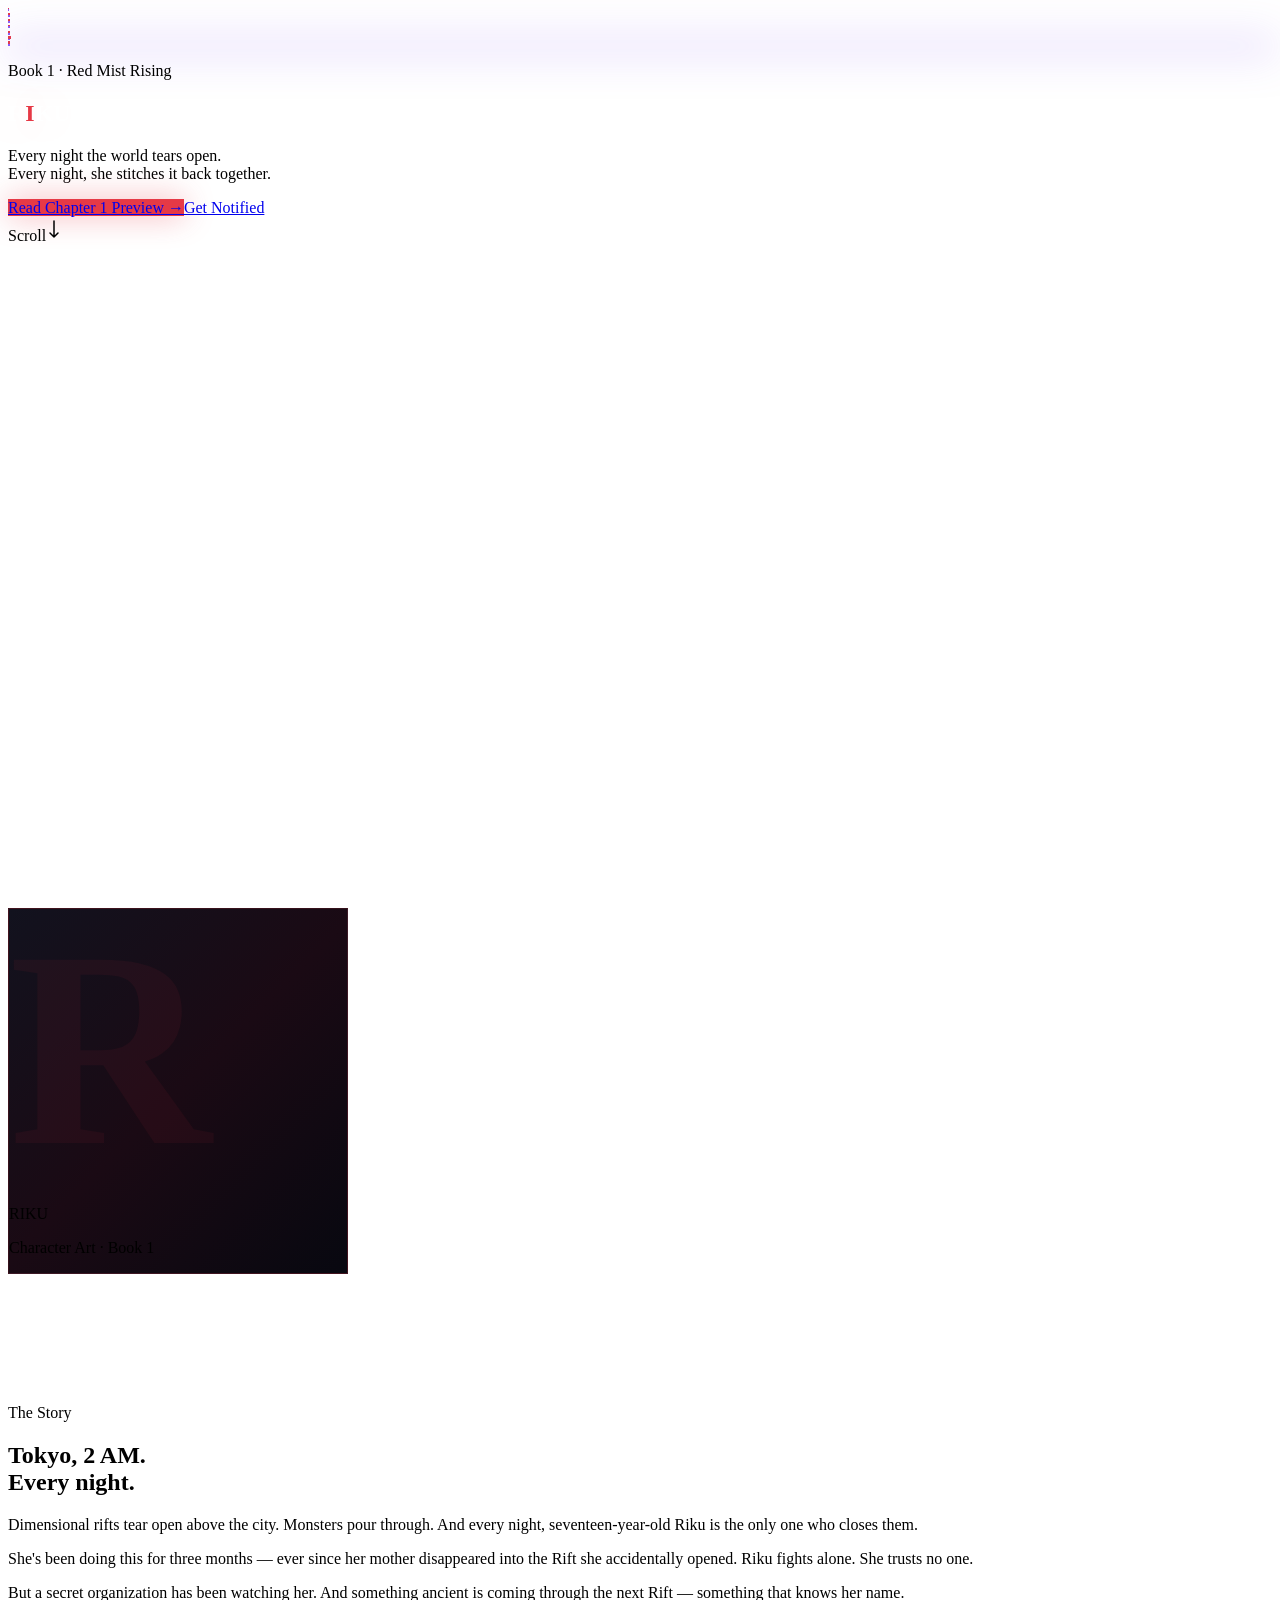
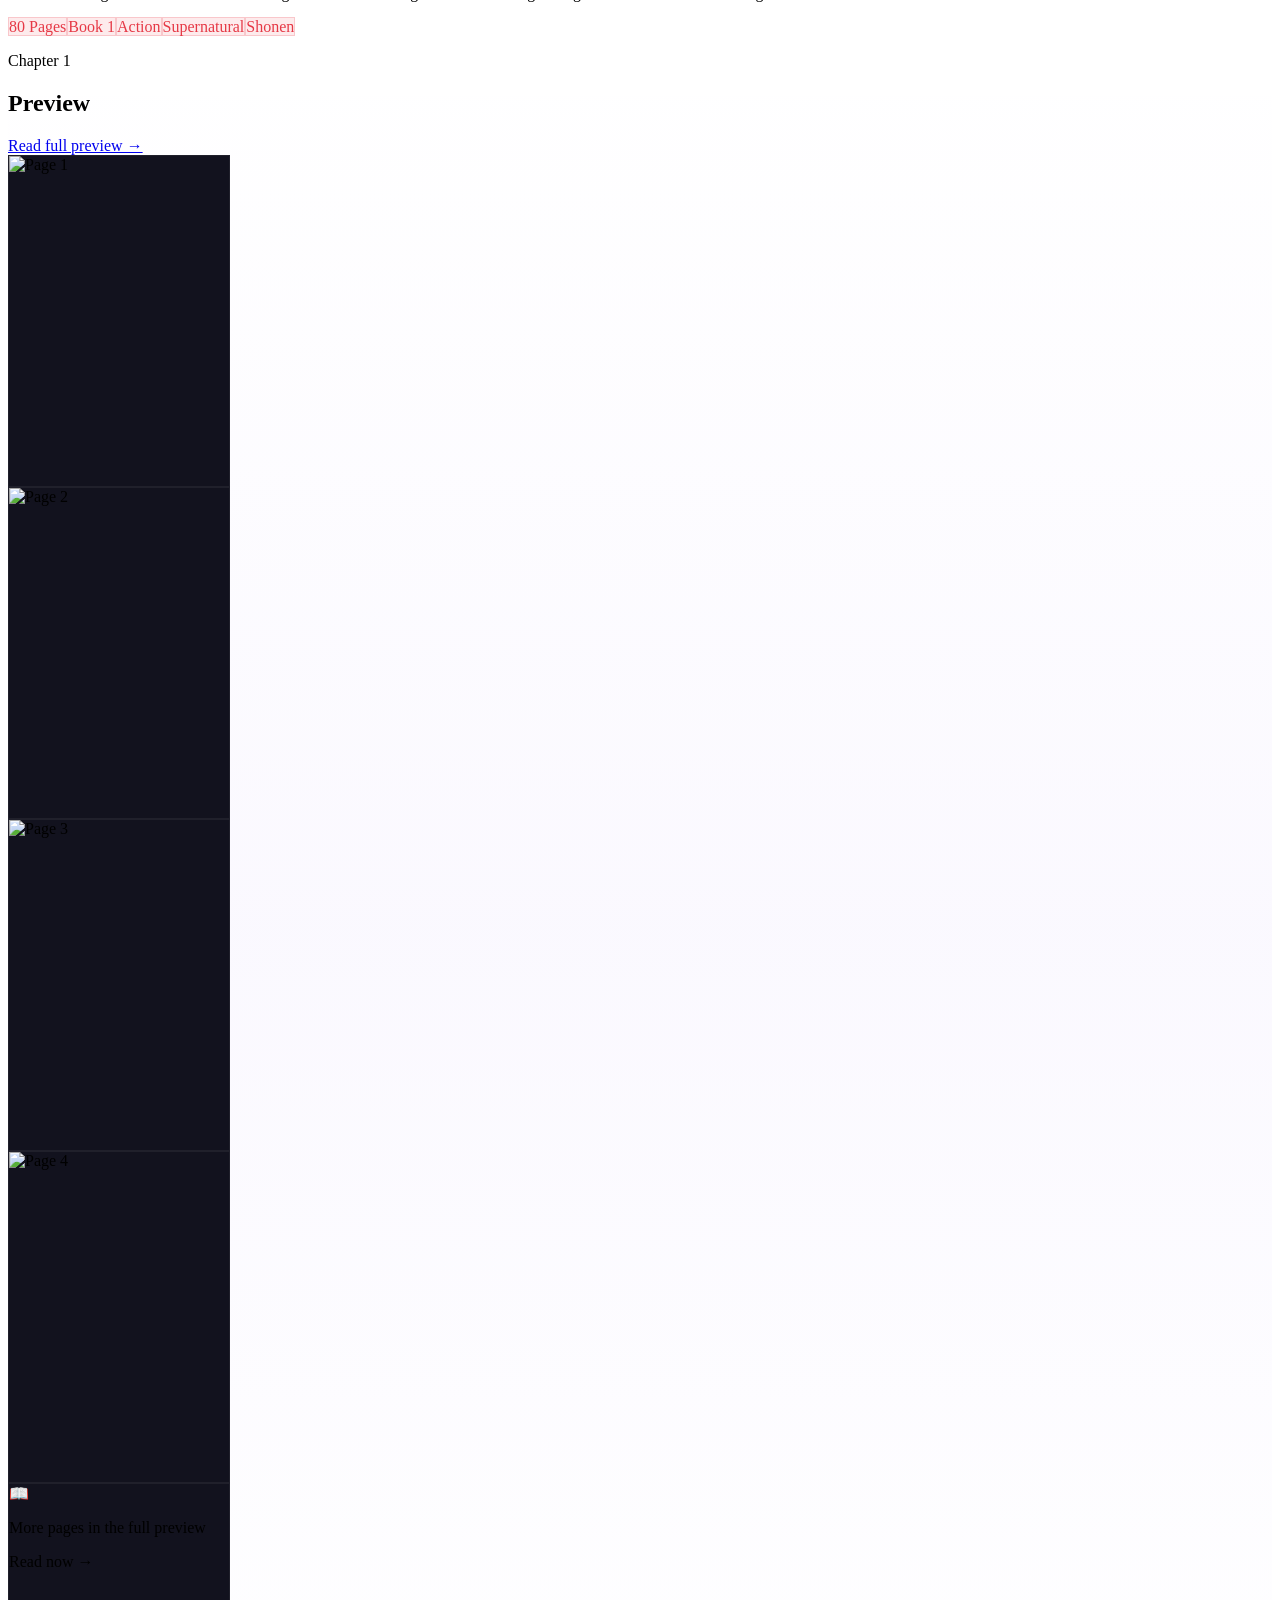
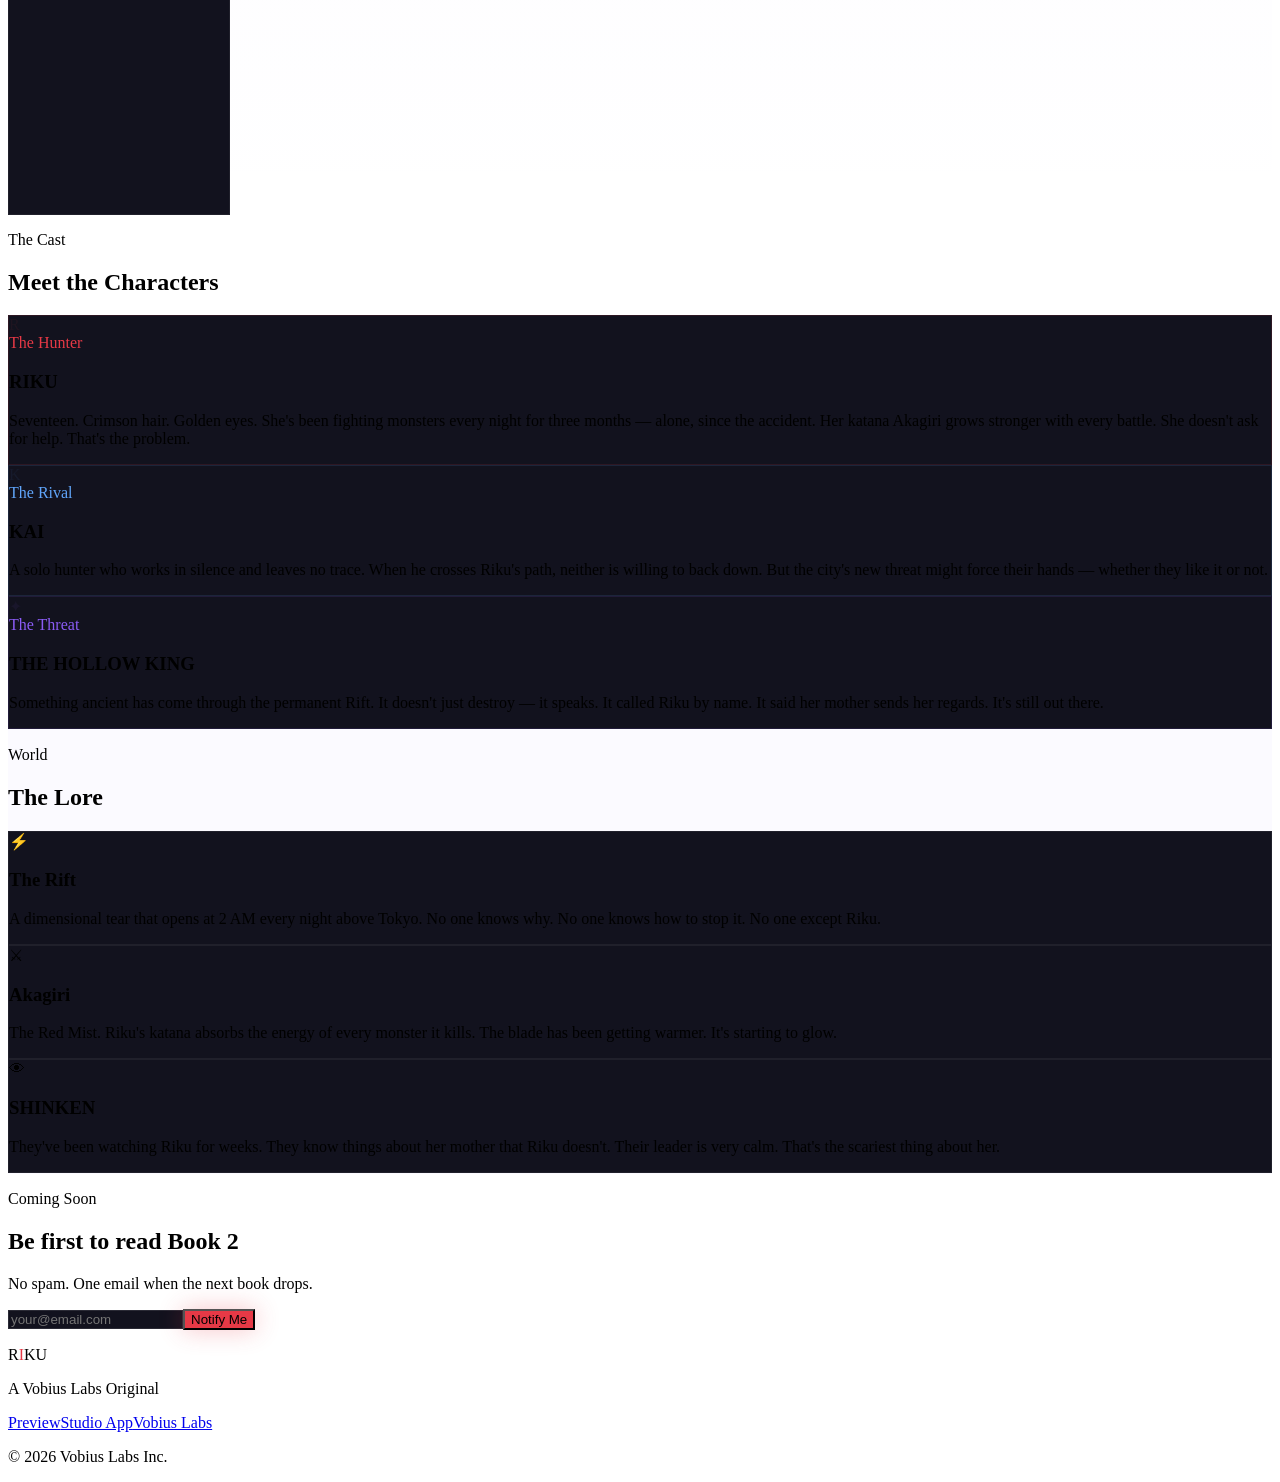
==== index.html @ 8080a799 "launch: RIKU manga series website" ====
<!DOCTYPE html><html lang="en" class="inter_5901b7c6-module__ec5Qua__variable"><head><meta charSet="utf-8"/><meta name="viewport" content="width=device-width, initial-scale=1"/><link rel="preload" href="/riku-site/_next/static/media/83afe278b6a6bb3c-s.p.0q-301v4kxxnr.woff2" as="font" crossorigin="" type="font/woff2"/><link rel="preload" as="image" href="https://jarvis-vobiuslabs.github.io/riku-comic-studio/pages/page_01.jpg"/><link rel="preload" as="image" href="https://jarvis-vobiuslabs.github.io/riku-comic-studio/pages/page_02.jpg"/><link rel="preload" as="image" href="https://jarvis-vobiuslabs.github.io/riku-comic-studio/pages/page_03.jpg"/><link rel="preload" as="image" href="https://jarvis-vobiuslabs.github.io/riku-comic-studio/pages/page_04.jpg"/><link rel="stylesheet" href="/riku-site/_next/static/chunks/0pooxxu1e3xif.css" data-precedence="next"/><link rel="preload" as="script" fetchPriority="low" href="/riku-site/_next/static/chunks/0ht900cau6_ur.js"/><script src="/riku-site/_next/static/chunks/00mniggjktfgf.js" async=""></script><script src="/riku-site/_next/static/chunks/0bogtdbh.dcu1.js" async=""></script><script src="/riku-site/_next/static/chunks/turbopack-034h31poh.w9r.js" async=""></script><script src="/riku-site/_next/static/chunks/0dbhjjzl8qfwv.js" async=""></script><script src="/riku-site/_next/static/chunks/06l1pb96.v6dc.js" async=""></script><meta name="next-size-adjust" content=""/><title>RIKU — Red Mist Rising</title><meta name="description" content="Every night the world tears open. Every night, she stitches it back together. Book 1 of the RIKU manga series."/><meta property="og:title" content="RIKU — Red Mist Rising"/><meta property="og:description" content="Every night the world tears open. Every night, she stitches it back together."/><meta property="og:type" content="website"/><meta name="twitter:card" content="summary"/><meta name="twitter:title" content="RIKU — Red Mist Rising"/><meta name="twitter:description" content="Every night the world tears open. Every night, she stitches it back together."/><link rel="icon" href="/riku-site/favicon.ico?favicon.0x3dzn~oxb6tn.ico" sizes="256x256" type="image/x-icon"/><script src="/riku-site/_next/static/chunks/03~yq9q893hmn.js" noModule=""></script></head><body><div hidden=""><!--$--><!--/$--></div><main class="relative z-10"><section class="relative flex flex-col items-center justify-center overflow-hidden" style="height:100dvh"><div class="absolute inset-0 overflow-hidden pointer-events-none"><div class="absolute rounded-full opacity-0" style="left:76.23918790044561%;bottom:-10px;width:1.1311281029690208px;height:1.1311281029690208px;background:#e63946;animation:float 6.826730670252197s 1.1747363002607196s linear infinite"></div><div class="absolute rounded-full opacity-0" style="left:13.09770515171429%;bottom:-10px;width:1.3755329064934756px;height:1.3755329064934756px;background:#8b5cf6;animation:float 14.53872207188456s 6.0463427908946s linear infinite"></div><div class="absolute rounded-full opacity-0" style="left:44.44592722252902%;bottom:-10px;width:2.9509949871614767px;height:2.9509949871614767px;background:#ffffff;animation:float 7.796078217796683s 6.011922365882615s linear infinite"></div><div class="absolute rounded-full opacity-0" style="left:33.99364367479196%;bottom:-10px;width:1.5899676791937576px;height:1.5899676791937576px;background:#e63946;animation:float 14.924505521848022s 3.1258008879813097s linear infinite"></div><div class="absolute rounded-full opacity-0" style="left:46.98912909829039%;bottom:-10px;width:1.8247639886298432px;height:1.8247639886298432px;background:#8b5cf6;animation:float 7.9179772789068625s 5.907886083292104s linear infinite"></div><div class="absolute rounded-full opacity-0" style="left:44.74640088252937%;bottom:-10px;width:2.210610947207694px;height:2.210610947207694px;background:#ffffff;animation:float 14.959868843157224s 1.2873222312981856s linear infinite"></div><div class="absolute rounded-full opacity-0" style="left:36.54050985954199%;bottom:-10px;width:2.2193051929291068px;height:2.2193051929291068px;background:#e63946;animation:float 11.925540198935092s 5.452880296912642s linear infinite"></div><div class="absolute rounded-full opacity-0" style="left:59.353764183787874%;bottom:-10px;width:1.6026170708844236px;height:1.6026170708844236px;background:#8b5cf6;animation:float 8.784714596593583s 1.8347436835480133s linear infinite"></div><div class="absolute rounded-full opacity-0" style="left:26.531091774818094%;bottom:-10px;width:1.8604135950174678px;height:1.8604135950174678px;background:#ffffff;animation:float 10.332731976790301s 1.4414397512103827s linear infinite"></div><div class="absolute rounded-full opacity-0" style="left:20.353760795112162%;bottom:-10px;width:1.5550329589221776px;height:1.5550329589221776px;background:#e63946;animation:float 10.556134374016482s 6.190602884166089s linear infinite"></div><div class="absolute rounded-full opacity-0" style="left:23.566079884057867%;bottom:-10px;width:2.2401210615362466px;height:2.2401210615362466px;background:#8b5cf6;animation:float 10.013977164584125s 2.0905887846776148s linear infinite"></div><div class="absolute rounded-full opacity-0" style="left:47.404164129146665%;bottom:-10px;width:2.7117745474116886px;height:2.7117745474116886px;background:#ffffff;animation:float 10.330951527538563s 3.033775832303978s linear infinite"></div><div class="absolute rounded-full opacity-0" style="left:11.287315614962345%;bottom:-10px;width:1.7747452300625326px;height:1.7747452300625326px;background:#e63946;animation:float 15.424255470394368s 4.69119770033317s linear infinite"></div><div class="absolute rounded-full opacity-0" style="left:48.54944861163094%;bottom:-10px;width:1.615442521400242px;height:1.615442521400242px;background:#8b5cf6;animation:float 6.996618522065874s 2.507240591000987s linear infinite"></div><div class="absolute rounded-full opacity-0" style="left:50.86190502357971%;bottom:-10px;width:1.3535581143137423px;height:1.3535581143137423px;background:#ffffff;animation:float 6.325932027633082s 0.6119154669377309s linear infinite"></div><div class="absolute rounded-full opacity-0" style="left:83.01135234562496%;bottom:-10px;width:2.652953632205355px;height:2.652953632205355px;background:#e63946;animation:float 9.561374019372835s 4.021524881756571s linear infinite"></div><div class="absolute rounded-full opacity-0" style="left:3.3928970545037074%;bottom:-10px;width:1.7905173098428122px;height:1.7905173098428122px;background:#8b5cf6;animation:float 8.144208586191601s 5.809477486212562s linear infinite"></div><div class="absolute rounded-full opacity-0" style="left:20.633428129367747%;bottom:-10px;width:1.0783863040304014px;height:1.0783863040304014px;background:#ffffff;animation:float 13.399506288537214s 2.326828105501696s linear infinite"></div><div class="absolute rounded-full opacity-0" style="left:97.20464124070199%;bottom:-10px;width:2.453382815288271px;height:2.453382815288271px;background:#e63946;animation:float 13.361359716715668s 2.92062157260474s linear infinite"></div><div class="absolute rounded-full opacity-0" style="left:6.93689695202957%;bottom:-10px;width:2.270900599125631px;height:2.270900599125631px;background:#8b5cf6;animation:float 6.173802096459878s 6.553003767392144s linear infinite"></div></div><div class="absolute top-0 left-0 right-0 h-px opacity-60" style="background:linear-gradient(90deg, transparent, #8b5cf6, #e63946, #8b5cf6, transparent);animation:riftPulse 4s ease-in-out infinite;box-shadow:0 0 40px 4px #8b5cf680"></div><div class="absolute inset-0 pointer-events-none" style="background:radial-gradient(ellipse 60% 50% at 50% 40%, rgba(139,92,246,0.08) 0%, transparent 70%)"></div><div class="relative text-center px-6 max-w-4xl mx-auto"><p class="fade-up text-xs font-bold tracking-[0.3em] text-[#e63946] uppercase mb-6">Book 1 · Red Mist Rising</p><h1 class="riku-title text-[clamp(80px,18vw,200px)] font-black tracking-[0.08em] leading-none mb-6" style="color:#ffffff;text-shadow:0 0 80px rgba(230,57,70,0.3)">R<span style="color:#e63946">I</span>KU</h1><div class="fade-up delay-200 w-24 h-px mx-auto mb-8" style="background:linear-gradient(90deg, transparent, #e63946, transparent);box-shadow:0 0 20px #e63946"></div><p class="fade-up delay-400 text-[clamp(14px,2.5vw,22px)] text-white/60 max-w-2xl mx-auto leading-relaxed mb-10">Every night the world tears open.<br/>Every night, she stitches it back together.</p><div class="fade-up delay-600 flex flex-col sm:flex-row gap-4 justify-center"><a href="https://jarvis-vobiuslabs.github.io/riku-comic-studio/read/" target="_blank" rel="noopener" class="px-8 py-4 rounded-xl font-bold text-sm text-white transition-all hover:scale-105 active:scale-95" style="background:#e63946;box-shadow:0 0 30px rgba(230,57,70,0.4)">Read Chapter 1 Preview →</a><a href="#notify" class="px-8 py-4 rounded-xl font-bold text-sm text-white/70 border border-white/10 backdrop-blur-sm hover:border-white/30 hover:text-white transition-all" style="background:rgba(255,255,255,0.04)">Get Notified</a></div></div><div class="scroll-bounce absolute bottom-8 flex flex-col items-center gap-2 text-white/30"><span class="text-xs tracking-widest uppercase">Scroll</span><svg width="16" height="24" viewBox="0 0 16 24" fill="none"><path d="M8 4v16M4 16l4 4 4-4" stroke="currentColor" stroke-width="1.5" stroke-linecap="round" stroke-linejoin="round"></path></svg></div></section><section class="py-24 px-6 max-w-6xl mx-auto"><div class="grid grid-cols-1 md:grid-cols-2 gap-12 items-center"><div class="relative mx-auto md:mx-0" style="width:min(340px,100%);height:480px"><div class="w-full h-full rounded-2xl overflow-hidden relative" style="background:linear-gradient(135deg, #12121e 0%, #1a0a14 50%, #080810 100%);border:1px solid rgba(230,57,70,0.2)"><div class="absolute inset-0 flex items-center justify-center select-none" style="font-size:280px;font-weight:900;color:rgba(230,57,70,0.06);line-height:1">R</div><div class="absolute top-1/3 left-0 right-0 h-px" style="background:linear-gradient(90deg, transparent 10%, #8b5cf6 40%, #e63946 60%, transparent 90%);box-shadow:0 0 20px #8b5cf650"></div><div class="absolute bottom-6 left-6 right-6"><p class="text-xs text-white/30 tracking-widest uppercase font-bold">RIKU</p><p class="text-xs text-white/20 mt-1">Character Art · Book 1</p></div></div><div class="absolute -inset-4 rounded-3xl pointer-events-none" style="background:radial-gradient(ellipse at center, rgba(230,57,70,0.06) 0%, transparent 70%)"></div></div><div><p class="text-xs font-bold tracking-[0.25em] text-[#e63946] uppercase mb-4">The Story</p><h2 class="text-3xl md:text-4xl font-extrabold tracking-tight mb-6">Tokyo, 2 AM.<br/><span class="text-white/40">Every night.</span></h2><p class="text-white/60 leading-relaxed text-base mb-6">Dimensional rifts tear open above the city. Monsters pour through. And every night, seventeen-year-old Riku is the only one who closes them.</p><p class="text-white/60 leading-relaxed text-base mb-6">She&#x27;s been doing this for three months — ever since her mother disappeared into the Rift she accidentally opened. Riku fights alone. She trusts no one.</p><p class="text-white/60 leading-relaxed text-base mb-8">But a secret organization has been watching her. And something ancient is coming through the next Rift — something that knows her name.</p><div class="flex flex-wrap gap-2"><span class="text-xs px-3 py-1.5 rounded-full font-semibold" style="background:rgba(230,57,70,0.1);color:#e63946;border:1px solid rgba(230,57,70,0.2)">80 Pages</span><span class="text-xs px-3 py-1.5 rounded-full font-semibold" style="background:rgba(230,57,70,0.1);color:#e63946;border:1px solid rgba(230,57,70,0.2)">Book 1</span><span class="text-xs px-3 py-1.5 rounded-full font-semibold" style="background:rgba(230,57,70,0.1);color:#e63946;border:1px solid rgba(230,57,70,0.2)">Action</span><span class="text-xs px-3 py-1.5 rounded-full font-semibold" style="background:rgba(230,57,70,0.1);color:#e63946;border:1px solid rgba(230,57,70,0.2)">Supernatural</span><span class="text-xs px-3 py-1.5 rounded-full font-semibold" style="background:rgba(230,57,70,0.1);color:#e63946;border:1px solid rgba(230,57,70,0.2)">Shonen</span></div></div></div></section><section class="py-20 px-6" style="background:linear-gradient(180deg, transparent, rgba(139,92,246,0.04), transparent)"><div class="max-w-6xl mx-auto"><div class="flex items-end justify-between mb-8 flex-wrap gap-4"><div><p class="text-xs font-bold tracking-[0.25em] text-[#e63946] uppercase mb-2">Chapter 1</p><h2 class="text-3xl font-extrabold tracking-tight">Preview</h2></div><a href="https://jarvis-vobiuslabs.github.io/riku-comic-studio/read/" target="_blank" rel="noopener" class="text-sm text-[#e63946] hover:text-white transition-colors font-semibold">Read full preview →</a></div><div class="page-strip"><div class="shrink-0 cursor-pointer group rounded-xl overflow-hidden" style="width:min(220px, 60vw);aspect-ratio:2/3;background:#12121e;border:1px solid rgba(255,255,255,0.06)"><img src="https://jarvis-vobiuslabs.github.io/riku-comic-studio/pages/page_01.jpg" alt="Page 1" class="w-full h-full object-cover transition-transform duration-300 group-hover:scale-105"/></div><div class="shrink-0 cursor-pointer group rounded-xl overflow-hidden" style="width:min(220px, 60vw);aspect-ratio:2/3;background:#12121e;border:1px solid rgba(255,255,255,0.06)"><img src="https://jarvis-vobiuslabs.github.io/riku-comic-studio/pages/page_02.jpg" alt="Page 2" class="w-full h-full object-cover transition-transform duration-300 group-hover:scale-105"/></div><div class="shrink-0 cursor-pointer group rounded-xl overflow-hidden" style="width:min(220px, 60vw);aspect-ratio:2/3;background:#12121e;border:1px solid rgba(255,255,255,0.06)"><img src="https://jarvis-vobiuslabs.github.io/riku-comic-studio/pages/page_03.jpg" alt="Page 3" class="w-full h-full object-cover transition-transform duration-300 group-hover:scale-105"/></div><div class="shrink-0 cursor-pointer group rounded-xl overflow-hidden" style="width:min(220px, 60vw);aspect-ratio:2/3;background:#12121e;border:1px solid rgba(255,255,255,0.06)"><img src="https://jarvis-vobiuslabs.github.io/riku-comic-studio/pages/page_04.jpg" alt="Page 4" class="w-full h-full object-cover transition-transform duration-300 group-hover:scale-105"/></div><div class="shrink-0 rounded-xl flex flex-col items-center justify-center gap-3 cursor-pointer hover:border-[#e63946]/40 transition-colors" style="width:min(220px,60vw);aspect-ratio:2/3;background:#12121e;border:1px solid rgba(255,255,255,0.06)"><span class="text-3xl">📖</span><p class="text-xs font-bold text-white/40 text-center px-4">More pages in the full preview</p><span class="text-xs text-[#e63946] font-semibold">Read now →</span></div></div></div></section><section class="py-24 px-6 max-w-6xl mx-auto"><p class="text-xs font-bold tracking-[0.25em] text-[#e63946] uppercase mb-3">The Cast</p><h2 class="text-3xl font-extrabold tracking-tight mb-12">Meet the Characters</h2><div class="grid grid-cols-1 md:grid-cols-3 gap-6"><div class="rounded-2xl p-6 relative overflow-hidden group hover:border-opacity-40 transition-all" style="background:#12121e;border:1px solid #e6394620"><div class="absolute top-4 right-4 text-8xl font-black select-none leading-none" style="color:#e6394610">R</div><div class="relative"><div class="flex items-center gap-2 mb-1"><div class="w-2 h-2 rounded-full" style="background:#e63946"></div><span class="text-xs font-bold tracking-widest uppercase" style="color:#e63946">The Hunter</span></div><h3 class="text-xl font-extrabold tracking-tight mb-4">RIKU</h3><p class="text-sm text-white/50 leading-relaxed">Seventeen. Crimson hair. Golden eyes. She&#x27;s been fighting monsters every night for three months — alone, since the accident. Her katana Akagiri grows stronger with every battle. She doesn&#x27;t ask for help. That&#x27;s the problem.</p></div><div class="absolute inset-0 opacity-0 group-hover:opacity-100 transition-opacity pointer-events-none rounded-2xl" style="box-shadow:inset 0 0 40px #e6394610"></div></div><div class="rounded-2xl p-6 relative overflow-hidden group hover:border-opacity-40 transition-all" style="background:#12121e;border:1px solid #60a5fa20"><div class="absolute top-4 right-4 text-8xl font-black select-none leading-none" style="color:#60a5fa10">K</div><div class="relative"><div class="flex items-center gap-2 mb-1"><div class="w-2 h-2 rounded-full" style="background:#60a5fa"></div><span class="text-xs font-bold tracking-widest uppercase" style="color:#60a5fa">The Rival</span></div><h3 class="text-xl font-extrabold tracking-tight mb-4">KAI</h3><p class="text-sm text-white/50 leading-relaxed">A solo hunter who works in silence and leaves no trace. When he crosses Riku&#x27;s path, neither is willing to back down. But the city&#x27;s new threat might force their hands — whether they like it or not.</p></div><div class="absolute inset-0 opacity-0 group-hover:opacity-100 transition-opacity pointer-events-none rounded-2xl" style="box-shadow:inset 0 0 40px #60a5fa10"></div></div><div class="rounded-2xl p-6 relative overflow-hidden group hover:border-opacity-40 transition-all" style="background:#12121e;border:1px solid #8b5cf620"><div class="absolute top-4 right-4 text-8xl font-black select-none leading-none" style="color:#8b5cf610">✦</div><div class="relative"><div class="flex items-center gap-2 mb-1"><div class="w-2 h-2 rounded-full" style="background:#8b5cf6"></div><span class="text-xs font-bold tracking-widest uppercase" style="color:#8b5cf6">The Threat</span></div><h3 class="text-xl font-extrabold tracking-tight mb-4">THE HOLLOW KING</h3><p class="text-sm text-white/50 leading-relaxed">Something ancient has come through the permanent Rift. It doesn&#x27;t just destroy — it speaks. It called Riku by name. It said her mother sends her regards. It&#x27;s still out there.</p></div><div class="absolute inset-0 opacity-0 group-hover:opacity-100 transition-opacity pointer-events-none rounded-2xl" style="box-shadow:inset 0 0 40px #8b5cf610"></div></div></div></section><section class="py-20 px-6" style="background:rgba(139,92,246,0.03);border-top:1px solid rgba(255,255,255,0.04);border-bottom:1px solid rgba(255,255,255,0.04)"><div class="max-w-6xl mx-auto"><p class="text-xs font-bold tracking-[0.25em] text-[#e63946] uppercase mb-3 text-center">World</p><h2 class="text-3xl font-extrabold tracking-tight mb-12 text-center">The Lore</h2><div class="grid grid-cols-1 md:grid-cols-3 gap-6"><div class="rounded-2xl p-6 text-center" style="background:#12121e;border:1px solid rgba(255,255,255,0.06)"><div class="text-4xl mb-4">⚡</div><h3 class="font-bold text-lg mb-3">The Rift</h3><p class="text-sm text-white/50 leading-relaxed">A dimensional tear that opens at 2 AM every night above Tokyo. No one knows why. No one knows how to stop it. No one except Riku.</p></div><div class="rounded-2xl p-6 text-center" style="background:#12121e;border:1px solid rgba(255,255,255,0.06)"><div class="text-4xl mb-4">⚔</div><h3 class="font-bold text-lg mb-3">Akagiri</h3><p class="text-sm text-white/50 leading-relaxed">The Red Mist. Riku&#x27;s katana absorbs the energy of every monster it kills. The blade has been getting warmer. It&#x27;s starting to glow.</p></div><div class="rounded-2xl p-6 text-center" style="background:#12121e;border:1px solid rgba(255,255,255,0.06)"><div class="text-4xl mb-4">👁</div><h3 class="font-bold text-lg mb-3">SHINKEN</h3><p class="text-sm text-white/50 leading-relaxed">They&#x27;ve been watching Riku for weeks. They know things about her mother that Riku doesn&#x27;t. Their leader is very calm. That&#x27;s the scariest thing about her.</p></div></div></div></section><section id="notify" class="py-28 px-6"><div class="max-w-lg mx-auto text-center"><div class="w-12 h-px mx-auto mb-8" style="background:linear-gradient(90deg, transparent, #e63946, transparent)"></div><p class="text-xs font-bold tracking-[0.25em] text-[#e63946] uppercase mb-4">Coming Soon</p><h2 class="text-3xl font-extrabold tracking-tight mb-4">Be first to read Book 2</h2><p class="text-white/40 text-sm mb-10">No spam. One email when the next book drops.</p><form class="flex flex-col sm:flex-row gap-3"><input type="email" required="" placeholder="your@email.com" class="flex-1 px-5 py-4 rounded-xl text-sm text-white outline-none transition-colors" style="background:#12121e;border:1px solid rgba(255,255,255,0.1)" value=""/><button type="submit" class="px-8 py-4 rounded-xl font-bold text-sm text-white transition-all hover:scale-105 active:scale-95 shrink-0" style="background:#e63946;box-shadow:0 0 24px rgba(230,57,70,0.3)">Notify Me</button></form></div></section><footer class="py-12 px-6 border-t border-white/[0.06]"><div class="max-w-6xl mx-auto flex flex-col md:flex-row items-center justify-between gap-6"><div><p class="font-black text-xl tracking-[0.12em]">R<span style="color:#e63946">I</span>KU</p><p class="text-xs text-white/30 mt-1">A Vobius Labs Original</p></div><div class="flex items-center gap-6 text-sm text-white/40"><a href="https://jarvis-vobiuslabs.github.io/riku-comic-studio/read/" target="_blank" rel="noopener" class="hover:text-white transition-colors">Preview</a><a href="https://jarvis-vobiuslabs.github.io/riku-comic-studio/" target="_blank" rel="noopener" class="hover:text-white transition-colors">Studio App</a><a href="https://vobiuslabs.com" target="_blank" rel="noopener" class="hover:text-white transition-colors">Vobius Labs</a></div><p class="text-xs text-white/20">© 2026 Vobius Labs Inc.</p></div></footer></main><!--$--><!--/$--><script src="/riku-site/_next/static/chunks/0ht900cau6_ur.js" id="_R_" async=""></script><script>(self.__next_f=self.__next_f||[]).push([0])</script><script>self.__next_f.push([1,"1:\"$Sreact.fragment\"\n2:I[39756,[\"/riku-site/_next/static/chunks/0dbhjjzl8qfwv.js\"],\"default\"]\n3:I[37457,[\"/riku-site/_next/static/chunks/0dbhjjzl8qfwv.js\"],\"default\"]\n4:I[47257,[\"/riku-site/_next/static/chunks/0dbhjjzl8qfwv.js\"],\"ClientPageRoot\"]\n5:I[31713,[\"/riku-site/_next/static/chunks/0dbhjjzl8qfwv.js\",\"/riku-site/_next/static/chunks/06l1pb96.v6dc.js\"],\"default\"]\n8:I[97367,[\"/riku-site/_next/static/chunks/0dbhjjzl8qfwv.js\"],\"OutletBoundary\"]\n9:\"$Sreact.suspense\"\nb:I[97367,[\"/riku-site/_next/static/chunks/0dbhjjzl8qfwv.js\"],\"ViewportBoundary\"]\nd:I[97367,[\"/riku-site/_next/static/chunks/0dbhjjzl8qfwv.js\"],\"MetadataBoundary\"]\nf:I[68027,[\"/riku-site/_next/static/chunks/0dbhjjzl8qfwv.js\"],\"default\",1]\n:HL[\"/riku-site/_next/static/chunks/0pooxxu1e3xif.css\",\"style\"]\n:HL[\"/riku-site/_next/static/media/83afe278b6a6bb3c-s.p.0q-301v4kxxnr.woff2\",\"font\",{\"crossOrigin\":\"\",\"type\":\"font/woff2\"}]\n"])</script><script>self.__next_f.push([1,"0:{\"P\":null,\"c\":[\"\",\"\"],\"q\":\"\",\"i\":false,\"f\":[[[\"\",{\"children\":[\"__PAGE__\",{}]},\"$undefined\",\"$undefined\",16],[[\"$\",\"$1\",\"c\",{\"children\":[[[\"$\",\"link\",\"0\",{\"rel\":\"stylesheet\",\"href\":\"/riku-site/_next/static/chunks/0pooxxu1e3xif.css\",\"precedence\":\"next\",\"crossOrigin\":\"$undefined\",\"nonce\":\"$undefined\"}],[\"$\",\"script\",\"script-0\",{\"src\":\"/riku-site/_next/static/chunks/0dbhjjzl8qfwv.js\",\"async\":true,\"nonce\":\"$undefined\"}]],[\"$\",\"html\",null,{\"lang\":\"en\",\"className\":\"inter_5901b7c6-module__ec5Qua__variable\",\"children\":[\"$\",\"body\",null,{\"children\":[\"$\",\"$L2\",null,{\"parallelRouterKey\":\"children\",\"error\":\"$undefined\",\"errorStyles\":\"$undefined\",\"errorScripts\":\"$undefined\",\"template\":[\"$\",\"$L3\",null,{}],\"templateStyles\":\"$undefined\",\"templateScripts\":\"$undefined\",\"notFound\":[[[\"$\",\"title\",null,{\"children\":\"404: This page could not be found.\"}],[\"$\",\"div\",null,{\"style\":{\"fontFamily\":\"system-ui,\\\"Segoe UI\\\",Roboto,Helvetica,Arial,sans-serif,\\\"Apple Color Emoji\\\",\\\"Segoe UI Emoji\\\"\",\"height\":\"100vh\",\"textAlign\":\"center\",\"display\":\"flex\",\"flexDirection\":\"column\",\"alignItems\":\"center\",\"justifyContent\":\"center\"},\"children\":[\"$\",\"div\",null,{\"children\":[[\"$\",\"style\",null,{\"dangerouslySetInnerHTML\":{\"__html\":\"body{color:#000;background:#fff;margin:0}.next-error-h1{border-right:1px solid rgba(0,0,0,.3)}@media (prefers-color-scheme:dark){body{color:#fff;background:#000}.next-error-h1{border-right:1px solid rgba(255,255,255,.3)}}\"}}],[\"$\",\"h1\",null,{\"className\":\"next-error-h1\",\"style\":{\"display\":\"inline-block\",\"margin\":\"0 20px 0 0\",\"padding\":\"0 23px 0 0\",\"fontSize\":24,\"fontWeight\":500,\"verticalAlign\":\"top\",\"lineHeight\":\"49px\"},\"children\":404}],[\"$\",\"div\",null,{\"style\":{\"display\":\"inline-block\"},\"children\":[\"$\",\"h2\",null,{\"style\":{\"fontSize\":14,\"fontWeight\":400,\"lineHeight\":\"49px\",\"margin\":0},\"children\":\"This page could not be found.\"}]}]]}]}]],[]],\"forbidden\":\"$undefined\",\"unauthorized\":\"$undefined\"}]}]}]]}],{\"children\":[[\"$\",\"$1\",\"c\",{\"children\":[[\"$\",\"$L4\",null,{\"Component\":\"$5\",\"serverProvidedParams\":{\"searchParams\":{},\"params\":{},\"promises\":[\"$@6\",\"$@7\"]}}],[[\"$\",\"script\",\"script-0\",{\"src\":\"/riku-site/_next/static/chunks/06l1pb96.v6dc.js\",\"async\":true,\"nonce\":\"$undefined\"}]],[\"$\",\"$L8\",null,{\"children\":[\"$\",\"$9\",null,{\"name\":\"Next.MetadataOutlet\",\"children\":\"$@a\"}]}]]}],{},null,false,null]},null,false,null],[\"$\",\"$1\",\"h\",{\"children\":[null,[\"$\",\"$Lb\",null,{\"children\":\"$Lc\"}],[\"$\",\"div\",null,{\"hidden\":true,\"children\":[\"$\",\"$Ld\",null,{\"children\":[\"$\",\"$9\",null,{\"name\":\"Next.Metadata\",\"children\":\"$Le\"}]}]}],[\"$\",\"meta\",null,{\"name\":\"next-size-adjust\",\"content\":\"\"}]]}],false]],\"m\":\"$undefined\",\"G\":[\"$f\",[[\"$\",\"link\",\"0\",{\"rel\":\"stylesheet\",\"href\":\"/riku-site/_next/static/chunks/0pooxxu1e3xif.css\",\"precedence\":\"next\",\"crossOrigin\":\"$undefined\",\"nonce\":\"$undefined\"}]]],\"S\":true,\"h\":null,\"s\":\"$undefined\",\"l\":\"$undefined\",\"p\":\"$undefined\",\"d\":\"$undefined\",\"b\":\"g5PnuM03Wl2OQy5hHN82v\"}\n"])</script><script>self.__next_f.push([1,"6:{}\n7:\"$0:f:0:1:1:children:0:props:children:0:props:serverProvidedParams:params\"\n"])</script><script>self.__next_f.push([1,"c:[[\"$\",\"meta\",\"0\",{\"charSet\":\"utf-8\"}],[\"$\",\"meta\",\"1\",{\"name\":\"viewport\",\"content\":\"width=device-width, initial-scale=1\"}]]\n"])</script><script>self.__next_f.push([1,"10:I[27201,[\"/riku-site/_next/static/chunks/0dbhjjzl8qfwv.js\"],\"IconMark\"]\na:null\ne:[[\"$\",\"title\",\"0\",{\"children\":\"RIKU — Red Mist Rising\"}],[\"$\",\"meta\",\"1\",{\"name\":\"description\",\"content\":\"Every night the world tears open. Every night, she stitches it back together. Book 1 of the RIKU manga series.\"}],[\"$\",\"meta\",\"2\",{\"property\":\"og:title\",\"content\":\"RIKU — Red Mist Rising\"}],[\"$\",\"meta\",\"3\",{\"property\":\"og:description\",\"content\":\"Every night the world tears open. Every night, she stitches it back together.\"}],[\"$\",\"meta\",\"4\",{\"property\":\"og:type\",\"content\":\"website\"}],[\"$\",\"meta\",\"5\",{\"name\":\"twitter:card\",\"content\":\"summary\"}],[\"$\",\"meta\",\"6\",{\"name\":\"twitter:title\",\"content\":\"RIKU — Red Mist Rising\"}],[\"$\",\"meta\",\"7\",{\"name\":\"twitter:description\",\"content\":\"Every night the world tears open. Every night, she stitches it back together.\"}],[\"$\",\"link\",\"8\",{\"rel\":\"icon\",\"href\":\"/riku-site/favicon.ico?favicon.0x3dzn~oxb6tn.ico\",\"sizes\":\"256x256\",\"type\":\"image/x-icon\"}],[\"$\",\"$L10\",\"9\",{}]]\n"])</script></body></html>
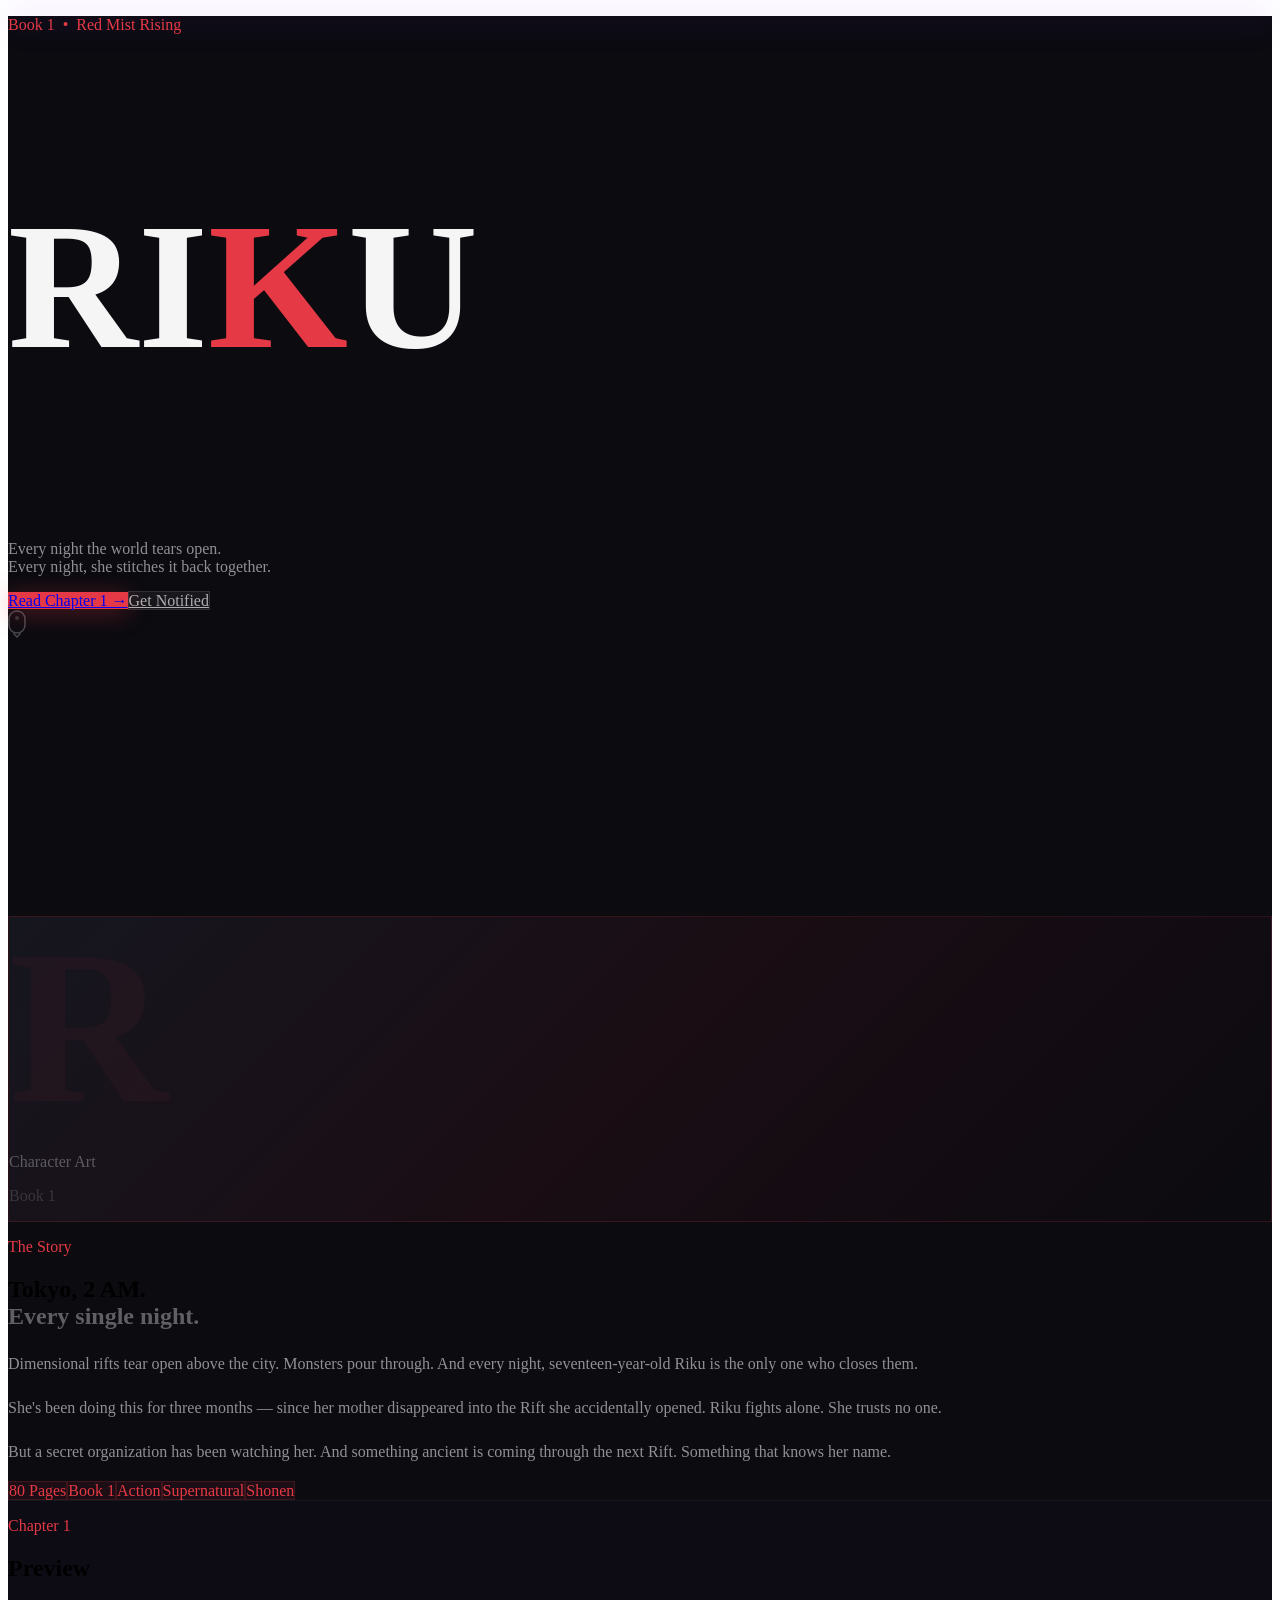
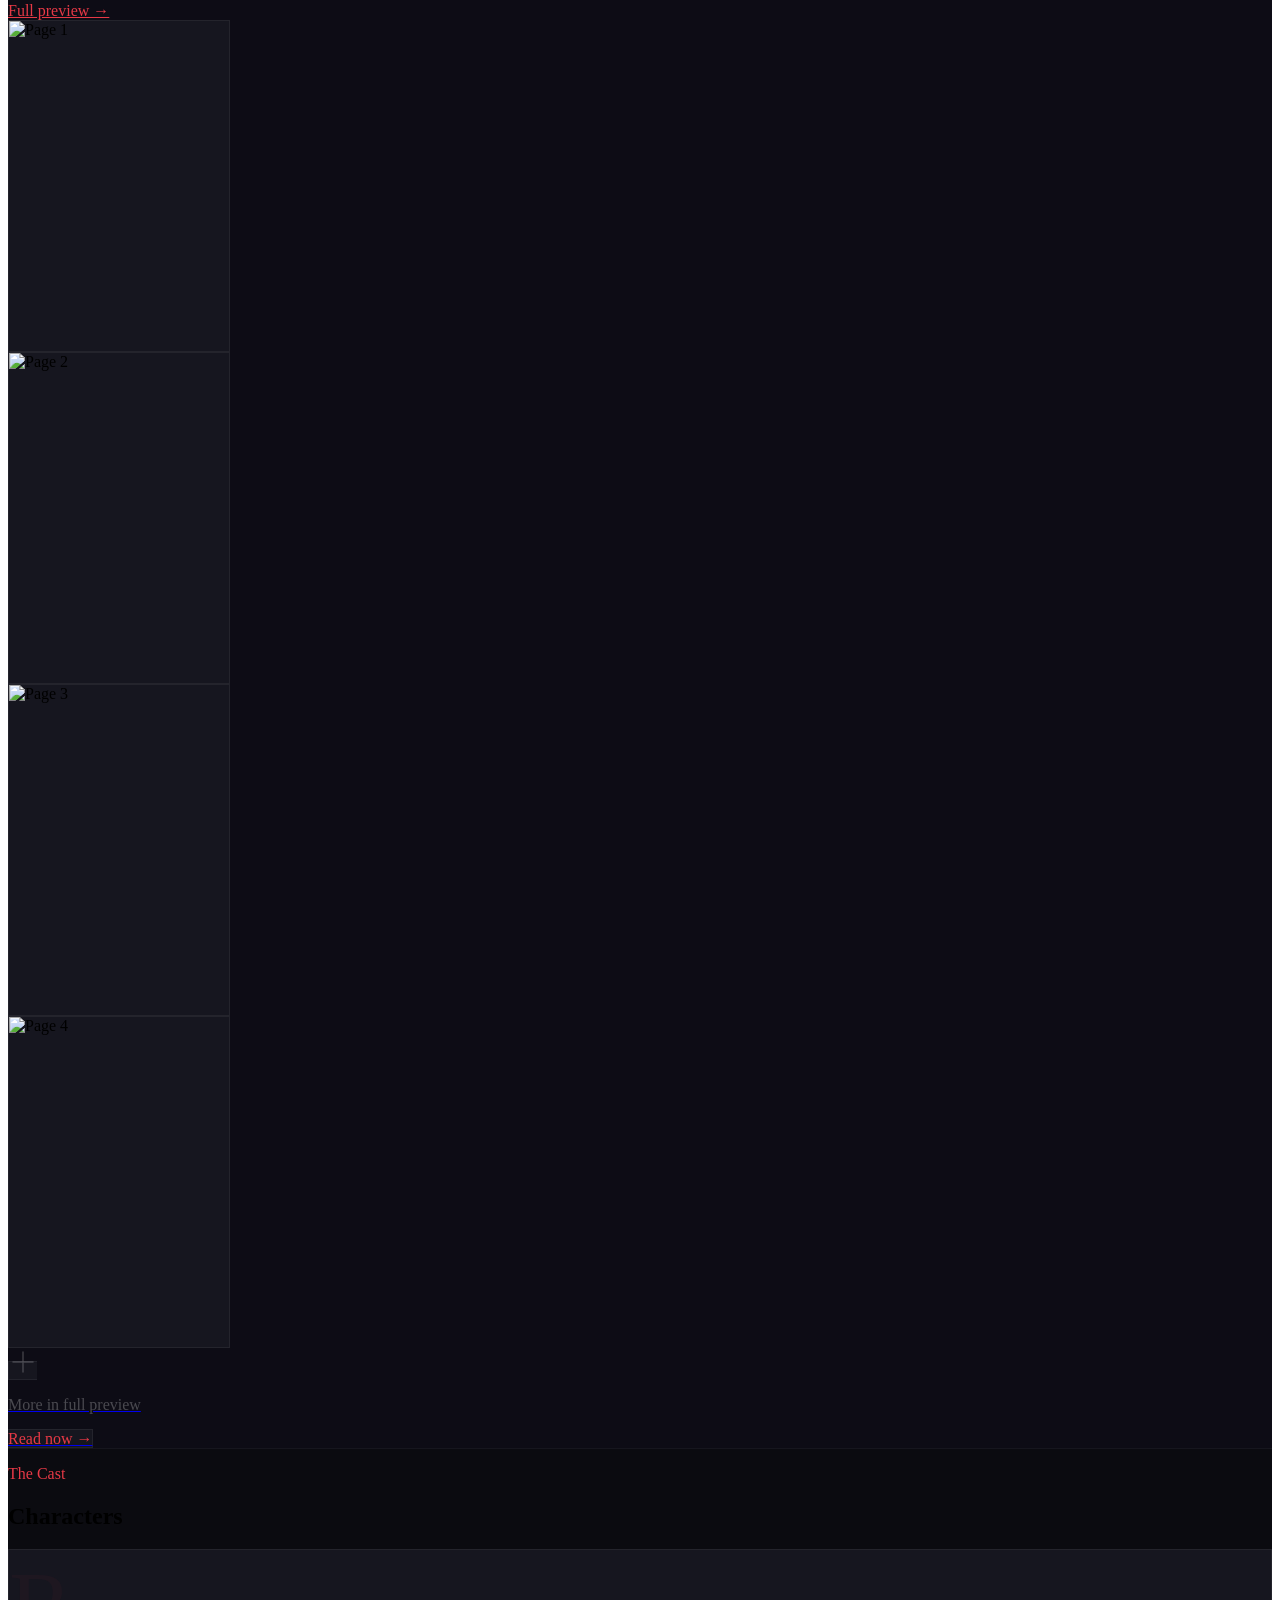
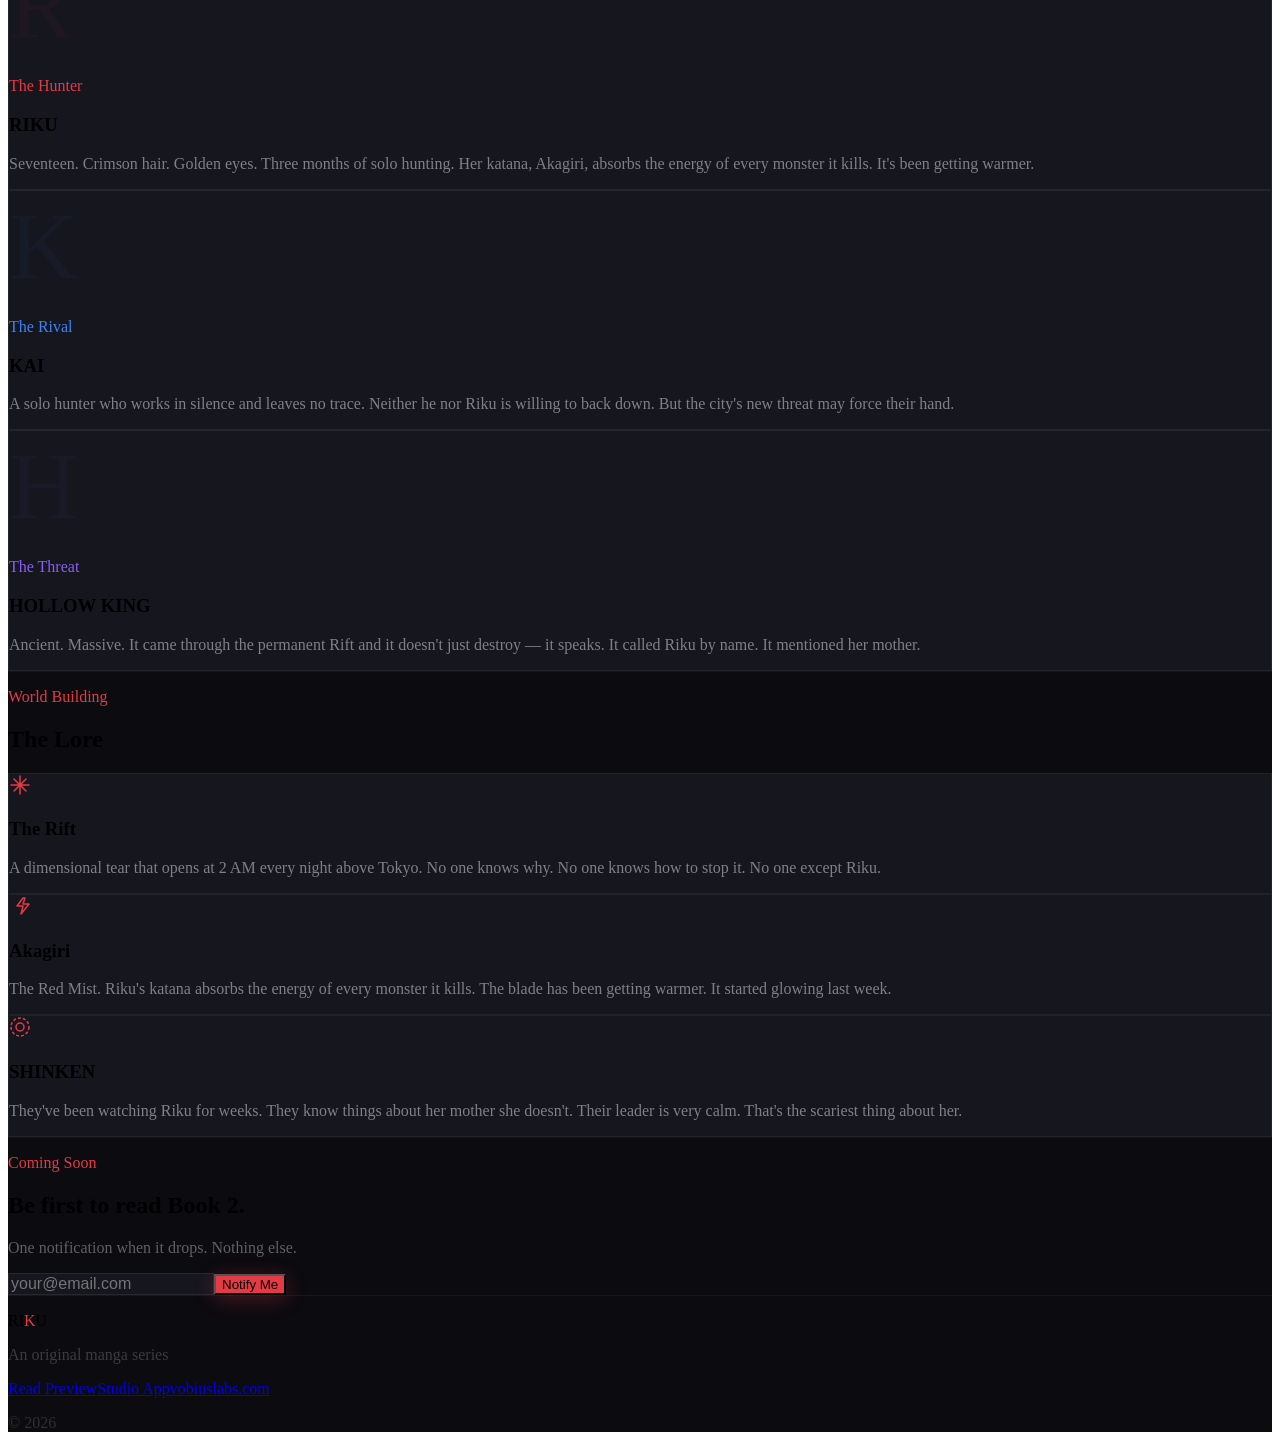
==== commit c94520fe: "v2: taste-skill compliant, no brand mentions, mobile-first, left-aligned asymmetric" ====
--- a/index.html
+++ b/index.html
@@ -1 +1 @@
-<!DOCTYPE html><html lang="en" class="inter_5901b7c6-module__ec5Qua__variable"><head><meta charSet="utf-8"/><meta name="viewport" content="width=device-width, initial-scale=1"/><link rel="preload" href="/riku-site/_next/static/media/83afe278b6a6bb3c-s.p.0q-301v4kxxnr.woff2" as="font" crossorigin="" type="font/woff2"/><link rel="preload" as="image" href="https://jarvis-vobiuslabs.github.io/riku-comic-studio/pages/page_01.jpg"/><link rel="preload" as="image" href="https://jarvis-vobiuslabs.github.io/riku-comic-studio/pages/page_02.jpg"/><link rel="preload" as="image" href="https://jarvis-vobiuslabs.github.io/riku-comic-studio/pages/page_03.jpg"/><link rel="preload" as="image" href="https://jarvis-vobiuslabs.github.io/riku-comic-studio/pages/page_04.jpg"/><link rel="stylesheet" href="/riku-site/_next/static/chunks/0pooxxu1e3xif.css" data-precedence="next"/><link rel="preload" as="script" fetchPriority="low" href="/riku-site/_next/static/chunks/0ht900cau6_ur.js"/><script src="/riku-site/_next/static/chunks/00mniggjktfgf.js" async=""></script><script src="/riku-site/_next/static/chunks/0bogtdbh.dcu1.js" async=""></script><script src="/riku-site/_next/static/chunks/turbopack-034h31poh.w9r.js" async=""></script><script src="/riku-site/_next/static/chunks/0dbhjjzl8qfwv.js" async=""></script><script src="/riku-site/_next/static/chunks/06l1pb96.v6dc.js" async=""></script><meta name="next-size-adjust" content=""/><title>RIKU — Red Mist Rising</title><meta name="description" content="Every night the world tears open. Every night, she stitches it back together. Book 1 of the RIKU manga series."/><meta property="og:title" content="RIKU — Red Mist Rising"/><meta property="og:description" content="Every night the world tears open. Every night, she stitches it back together."/><meta property="og:type" content="website"/><meta name="twitter:card" content="summary"/><meta name="twitter:title" content="RIKU — Red Mist Rising"/><meta name="twitter:description" content="Every night the world tears open. Every night, she stitches it back together."/><link rel="icon" href="/riku-site/favicon.ico?favicon.0x3dzn~oxb6tn.ico" sizes="256x256" type="image/x-icon"/><script src="/riku-site/_next/static/chunks/03~yq9q893hmn.js" noModule=""></script></head><body><div hidden=""><!--$--><!--/$--></div><main class="relative z-10"><section class="relative flex flex-col items-center justify-center overflow-hidden" style="height:100dvh"><div class="absolute inset-0 overflow-hidden pointer-events-none"><div class="absolute rounded-full opacity-0" style="left:76.23918790044561%;bottom:-10px;width:1.1311281029690208px;height:1.1311281029690208px;background:#e63946;animation:float 6.826730670252197s 1.1747363002607196s linear infinite"></div><div class="absolute rounded-full opacity-0" style="left:13.09770515171429%;bottom:-10px;width:1.3755329064934756px;height:1.3755329064934756px;background:#8b5cf6;animation:float 14.53872207188456s 6.0463427908946s linear infinite"></div><div class="absolute rounded-full opacity-0" style="left:44.44592722252902%;bottom:-10px;width:2.9509949871614767px;height:2.9509949871614767px;background:#ffffff;animation:float 7.796078217796683s 6.011922365882615s linear infinite"></div><div class="absolute rounded-full opacity-0" style="left:33.99364367479196%;bottom:-10px;width:1.5899676791937576px;height:1.5899676791937576px;background:#e63946;animation:float 14.924505521848022s 3.1258008879813097s linear infinite"></div><div class="absolute rounded-full opacity-0" style="left:46.98912909829039%;bottom:-10px;width:1.8247639886298432px;height:1.8247639886298432px;background:#8b5cf6;animation:float 7.9179772789068625s 5.907886083292104s linear infinite"></div><div class="absolute rounded-full opacity-0" style="left:44.74640088252937%;bottom:-10px;width:2.210610947207694px;height:2.210610947207694px;background:#ffffff;animation:float 14.959868843157224s 1.2873222312981856s linear infinite"></div><div class="absolute rounded-full opacity-0" style="left:36.54050985954199%;bottom:-10px;width:2.2193051929291068px;height:2.2193051929291068px;background:#e63946;animation:float 11.925540198935092s 5.452880296912642s linear infinite"></div><div class="absolute rounded-full opacity-0" style="left:59.353764183787874%;bottom:-10px;width:1.6026170708844236px;height:1.6026170708844236px;background:#8b5cf6;animation:float 8.784714596593583s 1.8347436835480133s linear infinite"></div><div class="absolute rounded-full opacity-0" style="left:26.531091774818094%;bottom:-10px;width:1.8604135950174678px;height:1.8604135950174678px;background:#ffffff;animation:float 10.332731976790301s 1.4414397512103827s linear infinite"></div><div class="absolute rounded-full opacity-0" style="left:20.353760795112162%;bottom:-10px;width:1.5550329589221776px;height:1.5550329589221776px;background:#e63946;animation:float 10.556134374016482s 6.190602884166089s linear infinite"></div><div class="absolute rounded-full opacity-0" style="left:23.566079884057867%;bottom:-10px;width:2.2401210615362466px;height:2.2401210615362466px;background:#8b5cf6;animation:float 10.013977164584125s 2.0905887846776148s linear infinite"></div><div class="absolute rounded-full opacity-0" style="left:47.404164129146665%;bottom:-10px;width:2.7117745474116886px;height:2.7117745474116886px;background:#ffffff;animation:float 10.330951527538563s 3.033775832303978s linear infinite"></div><div class="absolute rounded-full opacity-0" style="left:11.287315614962345%;bottom:-10px;width:1.7747452300625326px;height:1.7747452300625326px;background:#e63946;animation:float 15.424255470394368s 4.69119770033317s linear infinite"></div><div class="absolute rounded-full opacity-0" style="left:48.54944861163094%;bottom:-10px;width:1.615442521400242px;height:1.615442521400242px;background:#8b5cf6;animation:float 6.996618522065874s 2.507240591000987s linear infinite"></div><div class="absolute rounded-full opacity-0" style="left:50.86190502357971%;bottom:-10px;width:1.3535581143137423px;height:1.3535581143137423px;background:#ffffff;animation:float 6.325932027633082s 0.6119154669377309s linear infinite"></div><div class="absolute rounded-full opacity-0" style="left:83.01135234562496%;bottom:-10px;width:2.652953632205355px;height:2.652953632205355px;background:#e63946;animation:float 9.561374019372835s 4.021524881756571s linear infinite"></div><div class="absolute rounded-full opacity-0" style="left:3.3928970545037074%;bottom:-10px;width:1.7905173098428122px;height:1.7905173098428122px;background:#8b5cf6;animation:float 8.144208586191601s 5.809477486212562s linear infinite"></div><div class="absolute rounded-full opacity-0" style="left:20.633428129367747%;bottom:-10px;width:1.0783863040304014px;height:1.0783863040304014px;background:#ffffff;animation:float 13.399506288537214s 2.326828105501696s linear infinite"></div><div class="absolute rounded-full opacity-0" style="left:97.20464124070199%;bottom:-10px;width:2.453382815288271px;height:2.453382815288271px;background:#e63946;animation:float 13.361359716715668s 2.92062157260474s linear infinite"></div><div class="absolute rounded-full opacity-0" style="left:6.93689695202957%;bottom:-10px;width:2.270900599125631px;height:2.270900599125631px;background:#8b5cf6;animation:float 6.173802096459878s 6.553003767392144s linear infinite"></div></div><div class="absolute top-0 left-0 right-0 h-px opacity-60" style="background:linear-gradient(90deg, transparent, #8b5cf6, #e63946, #8b5cf6, transparent);animation:riftPulse 4s ease-in-out infinite;box-shadow:0 0 40px 4px #8b5cf680"></div><div class="absolute inset-0 pointer-events-none" style="background:radial-gradient(ellipse 60% 50% at 50% 40%, rgba(139,92,246,0.08) 0%, transparent 70%)"></div><div class="relative text-center px-6 max-w-4xl mx-auto"><p class="fade-up text-xs font-bold tracking-[0.3em] text-[#e63946] uppercase mb-6">Book 1 · Red Mist Rising</p><h1 class="riku-title text-[clamp(80px,18vw,200px)] font-black tracking-[0.08em] leading-none mb-6" style="color:#ffffff;text-shadow:0 0 80px rgba(230,57,70,0.3)">R<span style="color:#e63946">I</span>KU</h1><div class="fade-up delay-200 w-24 h-px mx-auto mb-8" style="background:linear-gradient(90deg, transparent, #e63946, transparent);box-shadow:0 0 20px #e63946"></div><p class="fade-up delay-400 text-[clamp(14px,2.5vw,22px)] text-white/60 max-w-2xl mx-auto leading-relaxed mb-10">Every night the world tears open.<br/>Every night, she stitches it back together.</p><div class="fade-up delay-600 flex flex-col sm:flex-row gap-4 justify-center"><a href="https://jarvis-vobiuslabs.github.io/riku-comic-studio/read/" target="_blank" rel="noopener" class="px-8 py-4 rounded-xl font-bold text-sm text-white transition-all hover:scale-105 active:scale-95" style="background:#e63946;box-shadow:0 0 30px rgba(230,57,70,0.4)">Read Chapter 1 Preview →</a><a href="#notify" class="px-8 py-4 rounded-xl font-bold text-sm text-white/70 border border-white/10 backdrop-blur-sm hover:border-white/30 hover:text-white transition-all" style="background:rgba(255,255,255,0.04)">Get Notified</a></div></div><div class="scroll-bounce absolute bottom-8 flex flex-col items-center gap-2 text-white/30"><span class="text-xs tracking-widest uppercase">Scroll</span><svg width="16" height="24" viewBox="0 0 16 24" fill="none"><path d="M8 4v16M4 16l4 4 4-4" stroke="currentColor" stroke-width="1.5" stroke-linecap="round" stroke-linejoin="round"></path></svg></div></section><section class="py-24 px-6 max-w-6xl mx-auto"><div class="grid grid-cols-1 md:grid-cols-2 gap-12 items-center"><div class="relative mx-auto md:mx-0" style="width:min(340px,100%);height:480px"><div class="w-full h-full rounded-2xl overflow-hidden relative" style="background:linear-gradient(135deg, #12121e 0%, #1a0a14 50%, #080810 100%);border:1px solid rgba(230,57,70,0.2)"><div class="absolute inset-0 flex items-center justify-center select-none" style="font-size:280px;font-weight:900;color:rgba(230,57,70,0.06);line-height:1">R</div><div class="absolute top-1/3 left-0 right-0 h-px" style="background:linear-gradient(90deg, transparent 10%, #8b5cf6 40%, #e63946 60%, transparent 90%);box-shadow:0 0 20px #8b5cf650"></div><div class="absolute bottom-6 left-6 right-6"><p class="text-xs text-white/30 tracking-widest uppercase font-bold">RIKU</p><p class="text-xs text-white/20 mt-1">Character Art · Book 1</p></div></div><div class="absolute -inset-4 rounded-3xl pointer-events-none" style="background:radial-gradient(ellipse at center, rgba(230,57,70,0.06) 0%, transparent 70%)"></div></div><div><p class="text-xs font-bold tracking-[0.25em] text-[#e63946] uppercase mb-4">The Story</p><h2 class="text-3xl md:text-4xl font-extrabold tracking-tight mb-6">Tokyo, 2 AM.<br/><span class="text-white/40">Every night.</span></h2><p class="text-white/60 leading-relaxed text-base mb-6">Dimensional rifts tear open above the city. Monsters pour through. And every night, seventeen-year-old Riku is the only one who closes them.</p><p class="text-white/60 leading-relaxed text-base mb-6">She&#x27;s been doing this for three months — ever since her mother disappeared into the Rift she accidentally opened. Riku fights alone. She trusts no one.</p><p class="text-white/60 leading-relaxed text-base mb-8">But a secret organization has been watching her. And something ancient is coming through the next Rift — something that knows her name.</p><div class="flex flex-wrap gap-2"><span class="text-xs px-3 py-1.5 rounded-full font-semibold" style="background:rgba(230,57,70,0.1);color:#e63946;border:1px solid rgba(230,57,70,0.2)">80 Pages</span><span class="text-xs px-3 py-1.5 rounded-full font-semibold" style="background:rgba(230,57,70,0.1);color:#e63946;border:1px solid rgba(230,57,70,0.2)">Book 1</span><span class="text-xs px-3 py-1.5 rounded-full font-semibold" style="background:rgba(230,57,70,0.1);color:#e63946;border:1px solid rgba(230,57,70,0.2)">Action</span><span class="text-xs px-3 py-1.5 rounded-full font-semibold" style="background:rgba(230,57,70,0.1);color:#e63946;border:1px solid rgba(230,57,70,0.2)">Supernatural</span><span class="text-xs px-3 py-1.5 rounded-full font-semibold" style="background:rgba(230,57,70,0.1);color:#e63946;border:1px solid rgba(230,57,70,0.2)">Shonen</span></div></div></div></section><section class="py-20 px-6" style="background:linear-gradient(180deg, transparent, rgba(139,92,246,0.04), transparent)"><div class="max-w-6xl mx-auto"><div class="flex items-end justify-between mb-8 flex-wrap gap-4"><div><p class="text-xs font-bold tracking-[0.25em] text-[#e63946] uppercase mb-2">Chapter 1</p><h2 class="text-3xl font-extrabold tracking-tight">Preview</h2></div><a href="https://jarvis-vobiuslabs.github.io/riku-comic-studio/read/" target="_blank" rel="noopener" class="text-sm text-[#e63946] hover:text-white transition-colors font-semibold">Read full preview →</a></div><div class="page-strip"><div class="shrink-0 cursor-pointer group rounded-xl overflow-hidden" style="width:min(220px, 60vw);aspect-ratio:2/3;background:#12121e;border:1px solid rgba(255,255,255,0.06)"><img src="https://jarvis-vobiuslabs.github.io/riku-comic-studio/pages/page_01.jpg" alt="Page 1" class="w-full h-full object-cover transition-transform duration-300 group-hover:scale-105"/></div><div class="shrink-0 cursor-pointer group rounded-xl overflow-hidden" style="width:min(220px, 60vw);aspect-ratio:2/3;background:#12121e;border:1px solid rgba(255,255,255,0.06)"><img src="https://jarvis-vobiuslabs.github.io/riku-comic-studio/pages/page_02.jpg" alt="Page 2" class="w-full h-full object-cover transition-transform duration-300 group-hover:scale-105"/></div><div class="shrink-0 cursor-pointer group rounded-xl overflow-hidden" style="width:min(220px, 60vw);aspect-ratio:2/3;background:#12121e;border:1px solid rgba(255,255,255,0.06)"><img src="https://jarvis-vobiuslabs.github.io/riku-comic-studio/pages/page_03.jpg" alt="Page 3" class="w-full h-full object-cover transition-transform duration-300 group-hover:scale-105"/></div><div class="shrink-0 cursor-pointer group rounded-xl overflow-hidden" style="width:min(220px, 60vw);aspect-ratio:2/3;background:#12121e;border:1px solid rgba(255,255,255,0.06)"><img src="https://jarvis-vobiuslabs.github.io/riku-comic-studio/pages/page_04.jpg" alt="Page 4" class="w-full h-full object-cover transition-transform duration-300 group-hover:scale-105"/></div><div class="shrink-0 rounded-xl flex flex-col items-center justify-center gap-3 cursor-pointer hover:border-[#e63946]/40 transition-colors" style="width:min(220px,60vw);aspect-ratio:2/3;background:#12121e;border:1px solid rgba(255,255,255,0.06)"><span class="text-3xl">📖</span><p class="text-xs font-bold text-white/40 text-center px-4">More pages in the full preview</p><span class="text-xs text-[#e63946] font-semibold">Read now →</span></div></div></div></section><section class="py-24 px-6 max-w-6xl mx-auto"><p class="text-xs font-bold tracking-[0.25em] text-[#e63946] uppercase mb-3">The Cast</p><h2 class="text-3xl font-extrabold tracking-tight mb-12">Meet the Characters</h2><div class="grid grid-cols-1 md:grid-cols-3 gap-6"><div class="rounded-2xl p-6 relative overflow-hidden group hover:border-opacity-40 transition-all" style="background:#12121e;border:1px solid #e6394620"><div class="absolute top-4 right-4 text-8xl font-black select-none leading-none" style="color:#e6394610">R</div><div class="relative"><div class="flex items-center gap-2 mb-1"><div class="w-2 h-2 rounded-full" style="background:#e63946"></div><span class="text-xs font-bold tracking-widest uppercase" style="color:#e63946">The Hunter</span></div><h3 class="text-xl font-extrabold tracking-tight mb-4">RIKU</h3><p class="text-sm text-white/50 leading-relaxed">Seventeen. Crimson hair. Golden eyes. She&#x27;s been fighting monsters every night for three months — alone, since the accident. Her katana Akagiri grows stronger with every battle. She doesn&#x27;t ask for help. That&#x27;s the problem.</p></div><div class="absolute inset-0 opacity-0 group-hover:opacity-100 transition-opacity pointer-events-none rounded-2xl" style="box-shadow:inset 0 0 40px #e6394610"></div></div><div class="rounded-2xl p-6 relative overflow-hidden group hover:border-opacity-40 transition-all" style="background:#12121e;border:1px solid #60a5fa20"><div class="absolute top-4 right-4 text-8xl font-black select-none leading-none" style="color:#60a5fa10">K</div><div class="relative"><div class="flex items-center gap-2 mb-1"><div class="w-2 h-2 rounded-full" style="background:#60a5fa"></div><span class="text-xs font-bold tracking-widest uppercase" style="color:#60a5fa">The Rival</span></div><h3 class="text-xl font-extrabold tracking-tight mb-4">KAI</h3><p class="text-sm text-white/50 leading-relaxed">A solo hunter who works in silence and leaves no trace. When he crosses Riku&#x27;s path, neither is willing to back down. But the city&#x27;s new threat might force their hands — whether they like it or not.</p></div><div class="absolute inset-0 opacity-0 group-hover:opacity-100 transition-opacity pointer-events-none rounded-2xl" style="box-shadow:inset 0 0 40px #60a5fa10"></div></div><div class="rounded-2xl p-6 relative overflow-hidden group hover:border-opacity-40 transition-all" style="background:#12121e;border:1px solid #8b5cf620"><div class="absolute top-4 right-4 text-8xl font-black select-none leading-none" style="color:#8b5cf610">✦</div><div class="relative"><div class="flex items-center gap-2 mb-1"><div class="w-2 h-2 rounded-full" style="background:#8b5cf6"></div><span class="text-xs font-bold tracking-widest uppercase" style="color:#8b5cf6">The Threat</span></div><h3 class="text-xl font-extrabold tracking-tight mb-4">THE HOLLOW KING</h3><p class="text-sm text-white/50 leading-relaxed">Something ancient has come through the permanent Rift. It doesn&#x27;t just destroy — it speaks. It called Riku by name. It said her mother sends her regards. It&#x27;s still out there.</p></div><div class="absolute inset-0 opacity-0 group-hover:opacity-100 transition-opacity pointer-events-none rounded-2xl" style="box-shadow:inset 0 0 40px #8b5cf610"></div></div></div></section><section class="py-20 px-6" style="background:rgba(139,92,246,0.03);border-top:1px solid rgba(255,255,255,0.04);border-bottom:1px solid rgba(255,255,255,0.04)"><div class="max-w-6xl mx-auto"><p class="text-xs font-bold tracking-[0.25em] text-[#e63946] uppercase mb-3 text-center">World</p><h2 class="text-3xl font-extrabold tracking-tight mb-12 text-center">The Lore</h2><div class="grid grid-cols-1 md:grid-cols-3 gap-6"><div class="rounded-2xl p-6 text-center" style="background:#12121e;border:1px solid rgba(255,255,255,0.06)"><div class="text-4xl mb-4">⚡</div><h3 class="font-bold text-lg mb-3">The Rift</h3><p class="text-sm text-white/50 leading-relaxed">A dimensional tear that opens at 2 AM every night above Tokyo. No one knows why. No one knows how to stop it. No one except Riku.</p></div><div class="rounded-2xl p-6 text-center" style="background:#12121e;border:1px solid rgba(255,255,255,0.06)"><div class="text-4xl mb-4">⚔</div><h3 class="font-bold text-lg mb-3">Akagiri</h3><p class="text-sm text-white/50 leading-relaxed">The Red Mist. Riku&#x27;s katana absorbs the energy of every monster it kills. The blade has been getting warmer. It&#x27;s starting to glow.</p></div><div class="rounded-2xl p-6 text-center" style="background:#12121e;border:1px solid rgba(255,255,255,0.06)"><div class="text-4xl mb-4">👁</div><h3 class="font-bold text-lg mb-3">SHINKEN</h3><p class="text-sm text-white/50 leading-relaxed">They&#x27;ve been watching Riku for weeks. They know things about her mother that Riku doesn&#x27;t. Their leader is very calm. That&#x27;s the scariest thing about her.</p></div></div></div></section><section id="notify" class="py-28 px-6"><div class="max-w-lg mx-auto text-center"><div class="w-12 h-px mx-auto mb-8" style="background:linear-gradient(90deg, transparent, #e63946, transparent)"></div><p class="text-xs font-bold tracking-[0.25em] text-[#e63946] uppercase mb-4">Coming Soon</p><h2 class="text-3xl font-extrabold tracking-tight mb-4">Be first to read Book 2</h2><p class="text-white/40 text-sm mb-10">No spam. One email when the next book drops.</p><form class="flex flex-col sm:flex-row gap-3"><input type="email" required="" placeholder="your@email.com" class="flex-1 px-5 py-4 rounded-xl text-sm text-white outline-none transition-colors" style="background:#12121e;border:1px solid rgba(255,255,255,0.1)" value=""/><button type="submit" class="px-8 py-4 rounded-xl font-bold text-sm text-white transition-all hover:scale-105 active:scale-95 shrink-0" style="background:#e63946;box-shadow:0 0 24px rgba(230,57,70,0.3)">Notify Me</button></form></div></section><footer class="py-12 px-6 border-t border-white/[0.06]"><div class="max-w-6xl mx-auto flex flex-col md:flex-row items-center justify-between gap-6"><div><p class="font-black text-xl tracking-[0.12em]">R<span style="color:#e63946">I</span>KU</p><p class="text-xs text-white/30 mt-1">A Vobius Labs Original</p></div><div class="flex items-center gap-6 text-sm text-white/40"><a href="https://jarvis-vobiuslabs.github.io/riku-comic-studio/read/" target="_blank" rel="noopener" class="hover:text-white transition-colors">Preview</a><a href="https://jarvis-vobiuslabs.github.io/riku-comic-studio/" target="_blank" rel="noopener" class="hover:text-white transition-colors">Studio App</a><a href="https://vobiuslabs.com" target="_blank" rel="noopener" class="hover:text-white transition-colors">Vobius Labs</a></div><p class="text-xs text-white/20">© 2026 Vobius Labs Inc.</p></div></footer></main><!--$--><!--/$--><script src="/riku-site/_next/static/chunks/0ht900cau6_ur.js" id="_R_" async=""></script><script>(self.__next_f=self.__next_f||[]).push([0])</script><script>self.__next_f.push([1,"1:\"$Sreact.fragment\"\n2:I[39756,[\"/riku-site/_next/static/chunks/0dbhjjzl8qfwv.js\"],\"default\"]\n3:I[37457,[\"/riku-site/_next/static/chunks/0dbhjjzl8qfwv.js\"],\"default\"]\n4:I[47257,[\"/riku-site/_next/static/chunks/0dbhjjzl8qfwv.js\"],\"ClientPageRoot\"]\n5:I[31713,[\"/riku-site/_next/static/chunks/0dbhjjzl8qfwv.js\",\"/riku-site/_next/static/chunks/06l1pb96.v6dc.js\"],\"default\"]\n8:I[97367,[\"/riku-site/_next/static/chunks/0dbhjjzl8qfwv.js\"],\"OutletBoundary\"]\n9:\"$Sreact.suspense\"\nb:I[97367,[\"/riku-site/_next/static/chunks/0dbhjjzl8qfwv.js\"],\"ViewportBoundary\"]\nd:I[97367,[\"/riku-site/_next/static/chunks/0dbhjjzl8qfwv.js\"],\"MetadataBoundary\"]\nf:I[68027,[\"/riku-site/_next/static/chunks/0dbhjjzl8qfwv.js\"],\"default\",1]\n:HL[\"/riku-site/_next/static/chunks/0pooxxu1e3xif.css\",\"style\"]\n:HL[\"/riku-site/_next/static/media/83afe278b6a6bb3c-s.p.0q-301v4kxxnr.woff2\",\"font\",{\"crossOrigin\":\"\",\"type\":\"font/woff2\"}]\n"])</script><script>self.__next_f.push([1,"0:{\"P\":null,\"c\":[\"\",\"\"],\"q\":\"\",\"i\":false,\"f\":[[[\"\",{\"children\":[\"__PAGE__\",{}]},\"$undefined\",\"$undefined\",16],[[\"$\",\"$1\",\"c\",{\"children\":[[[\"$\",\"link\",\"0\",{\"rel\":\"stylesheet\",\"href\":\"/riku-site/_next/static/chunks/0pooxxu1e3xif.css\",\"precedence\":\"next\",\"crossOrigin\":\"$undefined\",\"nonce\":\"$undefined\"}],[\"$\",\"script\",\"script-0\",{\"src\":\"/riku-site/_next/static/chunks/0dbhjjzl8qfwv.js\",\"async\":true,\"nonce\":\"$undefined\"}]],[\"$\",\"html\",null,{\"lang\":\"en\",\"className\":\"inter_5901b7c6-module__ec5Qua__variable\",\"children\":[\"$\",\"body\",null,{\"children\":[\"$\",\"$L2\",null,{\"parallelRouterKey\":\"children\",\"error\":\"$undefined\",\"errorStyles\":\"$undefined\",\"errorScripts\":\"$undefined\",\"template\":[\"$\",\"$L3\",null,{}],\"templateStyles\":\"$undefined\",\"templateScripts\":\"$undefined\",\"notFound\":[[[\"$\",\"title\",null,{\"children\":\"404: This page could not be found.\"}],[\"$\",\"div\",null,{\"style\":{\"fontFamily\":\"system-ui,\\\"Segoe UI\\\",Roboto,Helvetica,Arial,sans-serif,\\\"Apple Color Emoji\\\",\\\"Segoe UI Emoji\\\"\",\"height\":\"100vh\",\"textAlign\":\"center\",\"display\":\"flex\",\"flexDirection\":\"column\",\"alignItems\":\"center\",\"justifyContent\":\"center\"},\"children\":[\"$\",\"div\",null,{\"children\":[[\"$\",\"style\",null,{\"dangerouslySetInnerHTML\":{\"__html\":\"body{color:#000;background:#fff;margin:0}.next-error-h1{border-right:1px solid rgba(0,0,0,.3)}@media (prefers-color-scheme:dark){body{color:#fff;background:#000}.next-error-h1{border-right:1px solid rgba(255,255,255,.3)}}\"}}],[\"$\",\"h1\",null,{\"className\":\"next-error-h1\",\"style\":{\"display\":\"inline-block\",\"margin\":\"0 20px 0 0\",\"padding\":\"0 23px 0 0\",\"fontSize\":24,\"fontWeight\":500,\"verticalAlign\":\"top\",\"lineHeight\":\"49px\"},\"children\":404}],[\"$\",\"div\",null,{\"style\":{\"display\":\"inline-block\"},\"children\":[\"$\",\"h2\",null,{\"style\":{\"fontSize\":14,\"fontWeight\":400,\"lineHeight\":\"49px\",\"margin\":0},\"children\":\"This page could not be found.\"}]}]]}]}]],[]],\"forbidden\":\"$undefined\",\"unauthorized\":\"$undefined\"}]}]}]]}],{\"children\":[[\"$\",\"$1\",\"c\",{\"children\":[[\"$\",\"$L4\",null,{\"Component\":\"$5\",\"serverProvidedParams\":{\"searchParams\":{},\"params\":{},\"promises\":[\"$@6\",\"$@7\"]}}],[[\"$\",\"script\",\"script-0\",{\"src\":\"/riku-site/_next/static/chunks/06l1pb96.v6dc.js\",\"async\":true,\"nonce\":\"$undefined\"}]],[\"$\",\"$L8\",null,{\"children\":[\"$\",\"$9\",null,{\"name\":\"Next.MetadataOutlet\",\"children\":\"$@a\"}]}]]}],{},null,false,null]},null,false,null],[\"$\",\"$1\",\"h\",{\"children\":[null,[\"$\",\"$Lb\",null,{\"children\":\"$Lc\"}],[\"$\",\"div\",null,{\"hidden\":true,\"children\":[\"$\",\"$Ld\",null,{\"children\":[\"$\",\"$9\",null,{\"name\":\"Next.Metadata\",\"children\":\"$Le\"}]}]}],[\"$\",\"meta\",null,{\"name\":\"next-size-adjust\",\"content\":\"\"}]]}],false]],\"m\":\"$undefined\",\"G\":[\"$f\",[[\"$\",\"link\",\"0\",{\"rel\":\"stylesheet\",\"href\":\"/riku-site/_next/static/chunks/0pooxxu1e3xif.css\",\"precedence\":\"next\",\"crossOrigin\":\"$undefined\",\"nonce\":\"$undefined\"}]]],\"S\":true,\"h\":null,\"s\":\"$undefined\",\"l\":\"$undefined\",\"p\":\"$undefined\",\"d\":\"$undefined\",\"b\":\"g5PnuM03Wl2OQy5hHN82v\"}\n"])</script><script>self.__next_f.push([1,"6:{}\n7:\"$0:f:0:1:1:children:0:props:children:0:props:serverProvidedParams:params\"\n"])</script><script>self.__next_f.push([1,"c:[[\"$\",\"meta\",\"0\",{\"charSet\":\"utf-8\"}],[\"$\",\"meta\",\"1\",{\"name\":\"viewport\",\"content\":\"width=device-width, initial-scale=1\"}]]\n"])</script><script>self.__next_f.push([1,"10:I[27201,[\"/riku-site/_next/static/chunks/0dbhjjzl8qfwv.js\"],\"IconMark\"]\na:null\ne:[[\"$\",\"title\",\"0\",{\"children\":\"RIKU — Red Mist Rising\"}],[\"$\",\"meta\",\"1\",{\"name\":\"description\",\"content\":\"Every night the world tears open. Every night, she stitches it back together. Book 1 of the RIKU manga series.\"}],[\"$\",\"meta\",\"2\",{\"property\":\"og:title\",\"content\":\"RIKU — Red Mist Rising\"}],[\"$\",\"meta\",\"3\",{\"property\":\"og:description\",\"content\":\"Every night the world tears open. Every night, she stitches it back together.\"}],[\"$\",\"meta\",\"4\",{\"property\":\"og:type\",\"content\":\"website\"}],[\"$\",\"meta\",\"5\",{\"name\":\"twitter:card\",\"content\":\"summary\"}],[\"$\",\"meta\",\"6\",{\"name\":\"twitter:title\",\"content\":\"RIKU — Red Mist Rising\"}],[\"$\",\"meta\",\"7\",{\"name\":\"twitter:description\",\"content\":\"Every night the world tears open. Every night, she stitches it back together.\"}],[\"$\",\"link\",\"8\",{\"rel\":\"icon\",\"href\":\"/riku-site/favicon.ico?favicon.0x3dzn~oxb6tn.ico\",\"sizes\":\"256x256\",\"type\":\"image/x-icon\"}],[\"$\",\"$L10\",\"9\",{}]]\n"])</script></body></html>+<!DOCTYPE html><html lang="en" class="inter_6f2f8cbe-module__ugY2Xa__className"><head><meta charSet="utf-8"/><meta name="viewport" content="width=device-width, initial-scale=1"/><link rel="preload" href="/riku-site/_next/static/media/83afe278b6a6bb3c-s.p.0q-301v4kxxnr.woff2" as="font" crossorigin="" type="font/woff2"/><link rel="preload" as="image" href="https://jarvis-vobiuslabs.github.io/riku-comic-studio/pages/page_01.jpg"/><link rel="preload" as="image" href="https://jarvis-vobiuslabs.github.io/riku-comic-studio/pages/page_02.jpg"/><link rel="preload" as="image" href="https://jarvis-vobiuslabs.github.io/riku-comic-studio/pages/page_03.jpg"/><link rel="preload" as="image" href="https://jarvis-vobiuslabs.github.io/riku-comic-studio/pages/page_04.jpg"/><link rel="stylesheet" href="/riku-site/_next/static/chunks/0-nqg2ms789yo.css" data-precedence="next"/><link rel="preload" as="script" fetchPriority="low" href="/riku-site/_next/static/chunks/0ht900cau6_ur.js"/><script src="/riku-site/_next/static/chunks/00mniggjktfgf.js" async=""></script><script src="/riku-site/_next/static/chunks/0bogtdbh.dcu1.js" async=""></script><script src="/riku-site/_next/static/chunks/turbopack-034h31poh.w9r.js" async=""></script><script src="/riku-site/_next/static/chunks/0dbhjjzl8qfwv.js" async=""></script><script src="/riku-site/_next/static/chunks/04rmn_rcwl.nq.js" async=""></script><meta name="next-size-adjust" content=""/><title>RIKU — Red Mist Rising</title><meta name="description" content="Every night the world tears open. Every night, she stitches it back together. Book 1 of the RIKU manga series."/><meta property="og:title" content="RIKU — Red Mist Rising"/><meta property="og:description" content="Every night the world tears open. Every night, she stitches it back together."/><meta property="og:image" content="http://localhost:3000/riku-site/og.jpg"/><meta property="og:image:width" content="1200"/><meta property="og:image:height" content="630"/><meta property="og:type" content="website"/><meta name="twitter:card" content="summary_large_image"/><meta name="twitter:title" content="RIKU — Red Mist Rising"/><meta name="twitter:description" content="Every night the world tears open. Every night, she stitches it back together."/><meta name="twitter:image" content="http://localhost:3000/riku-site/og.jpg"/><meta name="twitter:image:width" content="1200"/><meta name="twitter:image:height" content="630"/><link rel="icon" href="/riku-site/favicon.ico?favicon.0x3dzn~oxb6tn.ico" sizes="256x256" type="image/x-icon"/><script src="/riku-site/_next/static/chunks/03~yq9q893hmn.js" noModule=""></script></head><body><div hidden=""><!--$--><!--/$--></div><main class="relative" style="background:#0b0b10"><section class="relative flex flex-col overflow-hidden" style="height:100dvh"><div class="absolute inset-0 pointer-events-none overflow-hidden"><span class="absolute rounded-full pointer-events-none" style="left:5%;bottom:-4px;width:1px;height:1px;background:#e63946;--drift:-20px;animation:particleFloat 7s 0s linear infinite;opacity:0"></span><span class="absolute rounded-full pointer-events-none" style="left:11.2%;bottom:-4px;width:1.8px;height:1.8px;background:#7c3aed;--drift:-8px;animation:particleFloat 8.3s 0.7s linear infinite;opacity:0"></span><span class="absolute rounded-full pointer-events-none" style="left:17.4%;bottom:-4px;width:2.6px;height:2.6px;background:rgba(255,255,255,0.5);--drift:4px;animation:particleFloat 9.6s 1.4s linear infinite;opacity:0"></span><span class="absolute rounded-full pointer-events-none" style="left:23.6%;bottom:-4px;width:1px;height:1px;background:rgba(255,255,255,0.5);--drift:16px;animation:particleFloat 10.9s 2.0999999999999996s linear infinite;opacity:0"></span><span class="absolute rounded-full pointer-events-none" style="left:29.8%;bottom:-4px;width:1.8px;height:1.8px;background:#e63946;--drift:28px;animation:particleFloat 12.2s 2.8s linear infinite;opacity:0"></span><span class="absolute rounded-full pointer-events-none" style="left:36%;bottom:-4px;width:2.6px;height:2.6px;background:#7c3aed;--drift:-20px;animation:particleFloat 13.5s 3.5s linear infinite;opacity:0"></span><span class="absolute rounded-full pointer-events-none" style="left:42.2%;bottom:-4px;width:1px;height:1px;background:rgba(255,255,255,0.5);--drift:-8px;animation:particleFloat 14.8s 4.199999999999999s linear infinite;opacity:0"></span><span class="absolute rounded-full pointer-events-none" style="left:48.4%;bottom:-4px;width:1.8px;height:1.8px;background:rgba(255,255,255,0.5);--drift:4px;animation:particleFloat 8.1s 4.8999999999999995s linear infinite;opacity:0"></span><span class="absolute rounded-full pointer-events-none" style="left:54.6%;bottom:-4px;width:2.6px;height:2.6px;background:#e63946;--drift:16px;animation:particleFloat 9.4s 5.6s linear infinite;opacity:0"></span><span class="absolute rounded-full pointer-events-none" style="left:60.800000000000004%;bottom:-4px;width:1px;height:1px;background:#7c3aed;--drift:28px;animation:particleFloat 10.700000000000001s 6.3s linear infinite;opacity:0"></span><span class="absolute rounded-full pointer-events-none" style="left:67%;bottom:-4px;width:1.8px;height:1.8px;background:rgba(255,255,255,0.5);--drift:-20px;animation:particleFloat 12s 7s linear infinite;opacity:0"></span><span class="absolute rounded-full pointer-events-none" style="left:73.2%;bottom:-4px;width:2.6px;height:2.6px;background:rgba(255,255,255,0.5);--drift:-8px;animation:particleFloat 13.3s 7.699999999999999s linear infinite;opacity:0"></span><span class="absolute rounded-full pointer-events-none" style="left:79.4%;bottom:-4px;width:1px;height:1px;background:#e63946;--drift:4px;animation:particleFloat 14.600000000000001s 8.399999999999999s linear infinite;opacity:0"></span><span class="absolute rounded-full pointer-events-none" style="left:85.60000000000001%;bottom:-4px;width:1.8px;height:1.8px;background:#7c3aed;--drift:16px;animation:particleFloat 7.900000000000002s 0.09999999999999964s linear infinite;opacity:0"></span><span class="absolute rounded-full pointer-events-none" style="left:91.8%;bottom:-4px;width:2.6px;height:2.6px;background:rgba(255,255,255,0.5);--drift:28px;animation:particleFloat 9.2s 0.7999999999999989s linear infinite;opacity:0"></span><span class="absolute rounded-full pointer-events-none" style="left:8%;bottom:-4px;width:1px;height:1px;background:rgba(255,255,255,0.5);--drift:-20px;animation:particleFloat 10.5s 1.5s linear infinite;opacity:0"></span></div><div class="rift-line absolute top-0 left-0 right-0 h-px pointer-events-none" style="background:linear-gradient(90deg,transparent 0%,#7c3aed 30%,#e63946 55%,#7c3aed 80%,transparent 100%);box-shadow:0 0 32px 2px rgba(124,58,237,0.4)"></div><div class="absolute inset-0 pointer-events-none" style="background:radial-gradient(ellipse 80% 60% at 25% 40%,rgba(124,58,237,0.07) 0%,transparent 65%)"></div><div class="relative flex flex-col justify-center flex-1 px-6 md:px-16 lg:px-24 max-w-[1400px] mx-auto w-full"><div class="max-w-[640px]"><p class="anim-tag text-[11px] font-bold tracking-[0.3em] uppercase mb-6" style="color:#e63946">Book 1  •  Red Mist Rising</p><div class="anim-title mb-6"><h1 class="font-black leading-none tracking-tight" style="font-size:clamp(72px,16vw,180px);color:#f5f5f5">RI<span style="color:#e63946">K</span>U</h1></div><div class="mb-8 w-16 h-[2px]" style="background:linear-gradient(90deg,#e63946,transparent);box-shadow:0 0 12px rgba(230,57,70,0.5)"></div><p class="anim-sub text-[clamp(15px,2.2vw,19px)] leading-relaxed mb-10 max-w-[480px]" style="color:rgba(255,255,255,0.55)">Every night the world tears open.<br/>Every night, she stitches it back together.</p><div class="anim-cta flex flex-col sm:flex-row gap-3"><a href="https://jarvis-vobiuslabs.github.io/riku-comic-studio/read/" target="_blank" rel="noopener" class="inline-flex items-center justify-center px-7 py-4 rounded-xl font-bold text-sm text-white transition-all active:scale-[0.97]" style="background:#e63946;box-shadow:0 4px 24px rgba(230,57,70,0.35)">Read Chapter 1 →</a><a href="#notify" class="inline-flex items-center justify-center px-7 py-4 rounded-xl font-bold text-sm transition-all active:scale-[0.97]" style="background:rgba(255,255,255,0.05);border:1px solid rgba(255,255,255,0.1);color:rgba(255,255,255,0.65);backdrop-filter:blur(12px)">Get Notified</a></div></div></div><div class="relative pb-8 flex flex-col items-center gap-2" style="color:rgba(255,255,255,0.25)"><svg width="18" height="28" viewBox="0 0 18 28" fill="none" class="scroll-hint"><rect x="1" y="1" width="16" height="22" rx="8" stroke="currentColor" stroke-width="1.5"></rect><circle cx="9" cy="8" r="2" fill="currentColor" opacity="0.6"></circle><path d="M6 24l3 3 3-3" stroke="currentColor" stroke-width="1.5" stroke-linecap="round"></path></svg></div></section><section class="py-24 md:py-32 px-6 md:px-16 lg:px-24 max-w-[1400px] mx-auto"><div class="grid grid-cols-1 md:grid-cols-2 gap-16 items-center"><div class="relative w-full max-w-xs mx-auto md:mx-0 md:max-w-none aspect-[3/4] rounded-2xl overflow-hidden" style="background:linear-gradient(135deg,#16161f,#1a0d14,#0b0b10);border:1px solid rgba(230,57,70,0.15)"><div class="absolute inset-0 flex items-end justify-end p-6 select-none" style="font-size:220px;font-weight:900;line-height:1;color:rgba(230,57,70,0.05);letter-spacing:-0.05em">R</div><div class="absolute top-1/2 left-0 right-0 h-px -translate-y-1/2" style="background:linear-gradient(90deg,transparent,rgba(124,58,237,0.5),rgba(230,57,70,0.5),transparent);box-shadow:0 0 16px rgba(124,58,237,0.3)"></div><div class="absolute bottom-0 left-0 right-0 h-32" style="background:linear-gradient(transparent,rgba(11,11,16,0.9))"></div><div class="absolute bottom-5 left-5"><p class="text-[10px] font-bold tracking-[0.25em] uppercase" style="color:rgba(255,255,255,0.3)">Character Art</p><p class="text-[10px] tracking-widest mt-0.5" style="color:rgba(255,255,255,0.15)">Book 1</p></div></div><div><p class="text-[11px] font-bold tracking-[0.3em] uppercase mb-4" style="color:#e63946">The Story</p><h2 class="text-3xl md:text-4xl font-extrabold tracking-tight leading-tight mb-8">Tokyo, 2 AM.<br/><span style="color:rgba(255,255,255,0.35)">Every single night.</span></h2><div class="space-y-4 mb-8" style="color:rgba(255,255,255,0.55);font-size:clamp(14px,1.6vw,16px);line-height:1.75"><p>Dimensional rifts tear open above the city. Monsters pour through. And every night, seventeen-year-old Riku is the only one who closes them.</p><p>She&#x27;s been doing this for three months — since her mother disappeared into the Rift she accidentally opened. Riku fights alone. She trusts no one.</p><p>But a secret organization has been watching her. And something ancient is coming through the next Rift. Something that knows her name.</p></div><div class="flex flex-wrap gap-2"><span class="text-[11px] px-3 py-1.5 rounded-lg font-semibold tracking-wide" style="background:rgba(230,57,70,0.08);color:#e63946;border:1px solid rgba(230,57,70,0.18)">80 Pages</span><span class="text-[11px] px-3 py-1.5 rounded-lg font-semibold tracking-wide" style="background:rgba(230,57,70,0.08);color:#e63946;border:1px solid rgba(230,57,70,0.18)">Book 1</span><span class="text-[11px] px-3 py-1.5 rounded-lg font-semibold tracking-wide" style="background:rgba(230,57,70,0.08);color:#e63946;border:1px solid rgba(230,57,70,0.18)">Action</span><span class="text-[11px] px-3 py-1.5 rounded-lg font-semibold tracking-wide" style="background:rgba(230,57,70,0.08);color:#e63946;border:1px solid rgba(230,57,70,0.18)">Supernatural</span><span class="text-[11px] px-3 py-1.5 rounded-lg font-semibold tracking-wide" style="background:rgba(230,57,70,0.08);color:#e63946;border:1px solid rgba(230,57,70,0.18)">Shonen</span></div></div></div></section><section class="py-20 px-6 md:px-16 lg:px-24" style="border-top:1px solid rgba(255,255,255,0.04);border-bottom:1px solid rgba(255,255,255,0.04);background:rgba(124,58,237,0.02)"><div class="max-w-[1400px] mx-auto"><div class="flex items-end justify-between mb-10 gap-4 flex-wrap"><div><p class="text-[11px] font-bold tracking-[0.3em] uppercase mb-2" style="color:#e63946">Chapter 1</p><h2 class="text-3xl font-extrabold tracking-tight">Preview</h2></div><a href="https://jarvis-vobiuslabs.github.io/riku-comic-studio/read/" target="_blank" rel="noopener" class="text-sm font-semibold transition-colors" style="color:#e63946">Full preview →</a></div><div class="strip"><div class="shrink-0 cursor-pointer overflow-hidden rounded-xl" style="width:clamp(160px,40vw,220px);aspect-ratio:2/3;background:#16161f;border:1px solid rgba(255,255,255,0.06);transition:border-color 0.2s"><img src="https://jarvis-vobiuslabs.github.io/riku-comic-studio/pages/page_01.jpg" alt="Page 1" class="w-full h-full object-cover" style="transition:transform 0.4s cubic-bezier(0.16,1,0.3,1)"/></div><div class="shrink-0 cursor-pointer overflow-hidden rounded-xl" style="width:clamp(160px,40vw,220px);aspect-ratio:2/3;background:#16161f;border:1px solid rgba(255,255,255,0.06);transition:border-color 0.2s"><img src="https://jarvis-vobiuslabs.github.io/riku-comic-studio/pages/page_02.jpg" alt="Page 2" class="w-full h-full object-cover" style="transition:transform 0.4s cubic-bezier(0.16,1,0.3,1)"/></div><div class="shrink-0 cursor-pointer overflow-hidden rounded-xl" style="width:clamp(160px,40vw,220px);aspect-ratio:2/3;background:#16161f;border:1px solid rgba(255,255,255,0.06);transition:border-color 0.2s"><img src="https://jarvis-vobiuslabs.github.io/riku-comic-studio/pages/page_03.jpg" alt="Page 3" class="w-full h-full object-cover" style="transition:transform 0.4s cubic-bezier(0.16,1,0.3,1)"/></div><div class="shrink-0 cursor-pointer overflow-hidden rounded-xl" style="width:clamp(160px,40vw,220px);aspect-ratio:2/3;background:#16161f;border:1px solid rgba(255,255,255,0.06);transition:border-color 0.2s"><img src="https://jarvis-vobiuslabs.github.io/riku-comic-studio/pages/page_04.jpg" alt="Page 4" class="w-full h-full object-cover" style="transition:transform 0.4s cubic-bezier(0.16,1,0.3,1)"/></div><a href="https://jarvis-vobiuslabs.github.io/riku-comic-studio/read/" target="_blank" rel="noopener" class="shrink-0 rounded-xl flex flex-col items-center justify-center gap-3 cursor-pointer transition-colors" style="width:clamp(160px,40vw,220px);aspect-ratio:2/3;background:#16161f;border:1px solid rgba(255,255,255,0.06)"><svg width="28" height="28" viewBox="0 0 28 28" fill="none"><path d="M14 4v20M4 14h20" stroke="rgba(255,255,255,0.2)" stroke-width="1.5" stroke-linecap="round"></path></svg><p class="text-[11px] font-bold px-4 text-center tracking-wide" style="color:rgba(255,255,255,0.25)">More in full preview</p><span class="text-[11px] font-bold" style="color:#e63946">Read now →</span></a></div></div></section><section class="py-24 md:py-32 px-6 md:px-16 lg:px-24 max-w-[1400px] mx-auto"><p class="text-[11px] font-bold tracking-[0.3em] uppercase mb-3" style="color:#e63946">The Cast</p><h2 class="text-3xl font-extrabold tracking-tight mb-12">Characters</h2><div class="grid grid-cols-1 md:grid-cols-3 gap-6"><div class="rounded-2xl p-7 relative overflow-hidden group" style="background:#16161f;border:1px solid rgba(255,255,255,0.06);animation-delay:0s"><div class="absolute top-4 right-4 font-black select-none leading-none" style="font-size:96px;color:#e639460a">R</div><div class="relative"><div class="w-2 h-2 rounded-full mb-3" style="background:#e63946"></div><p class="text-[10px] font-bold tracking-[0.25em] uppercase mb-2" style="color:#e63946">The Hunter</p><h3 class="text-xl font-extrabold tracking-tight mb-4">RIKU</h3><p class="text-sm leading-relaxed" style="color:rgba(255,255,255,0.45)">Seventeen. Crimson hair. Golden eyes. Three months of solo hunting. Her katana, Akagiri, absorbs the energy of every monster it kills. It&apos;s been getting warmer.</p></div></div><div class="rounded-2xl p-7 relative overflow-hidden group" style="background:#16161f;border:1px solid rgba(255,255,255,0.06);animation-delay:0.1s"><div class="absolute top-4 right-4 font-black select-none leading-none" style="font-size:96px;color:#3b82f60a">K</div><div class="relative"><div class="w-2 h-2 rounded-full mb-3" style="background:#3b82f6"></div><p class="text-[10px] font-bold tracking-[0.25em] uppercase mb-2" style="color:#3b82f6">The Rival</p><h3 class="text-xl font-extrabold tracking-tight mb-4">KAI</h3><p class="text-sm leading-relaxed" style="color:rgba(255,255,255,0.45)">A solo hunter who works in silence and leaves no trace. Neither he nor Riku is willing to back down. But the city&apos;s new threat may force their hand.</p></div></div><div class="rounded-2xl p-7 relative overflow-hidden group" style="background:#16161f;border:1px solid rgba(255,255,255,0.06);animation-delay:0.2s"><div class="absolute top-4 right-4 font-black select-none leading-none" style="font-size:96px;color:#8b5cf60a">H</div><div class="relative"><div class="w-2 h-2 rounded-full mb-3" style="background:#8b5cf6"></div><p class="text-[10px] font-bold tracking-[0.25em] uppercase mb-2" style="color:#8b5cf6">The Threat</p><h3 class="text-xl font-extrabold tracking-tight mb-4">HOLLOW KING</h3><p class="text-sm leading-relaxed" style="color:rgba(255,255,255,0.45)">Ancient. Massive. It came through the permanent Rift and it doesn&apos;t just destroy &mdash; it speaks. It called Riku by name. It mentioned her mother.</p></div></div></div></section><section class="py-20 px-6 md:px-16 lg:px-24" style="border-top:1px solid rgba(255,255,255,0.04);border-bottom:1px solid rgba(255,255,255,0.04)"><div class="max-w-[1400px] mx-auto"><p class="text-[11px] font-bold tracking-[0.3em] uppercase mb-3 text-center" style="color:#e63946">World Building</p><h2 class="text-3xl font-extrabold tracking-tight mb-12 text-center">The Lore</h2><div class="grid grid-cols-1 md:grid-cols-3 gap-6"><div class="rounded-2xl p-7" style="background:#16161f;border:1px solid rgba(255,255,255,0.05)"><div class="mb-5"><svg width="22" height="22" viewBox="0 0 22 22" fill="none"><path d="M11 2v18M2 11h18M5 5l12 12M17 5L5 17" stroke="#e63946" stroke-width="1.5" stroke-linecap="round"></path></svg></div><h3 class="font-bold text-lg mb-3">The Rift</h3><p class="text-sm leading-relaxed" style="color:rgba(255,255,255,0.45)">A dimensional tear that opens at 2 AM every night above Tokyo. No one knows why. No one knows how to stop it. No one except Riku.</p></div><div class="rounded-2xl p-7" style="background:#16161f;border:1px solid rgba(255,255,255,0.05)"><div class="mb-5"><svg width="22" height="22" viewBox="0 0 22 22" fill="none"><path d="M14 3L8 11h6l-2 8 8-10h-6l2-6z" stroke="#e63946" stroke-width="1.5" stroke-linejoin="round"></path></svg></div><h3 class="font-bold text-lg mb-3">Akagiri</h3><p class="text-sm leading-relaxed" style="color:rgba(255,255,255,0.45)">The Red Mist. Riku&apos;s katana absorbs the energy of every monster it kills. The blade has been getting warmer. It started glowing last week.</p></div><div class="rounded-2xl p-7" style="background:#16161f;border:1px solid rgba(255,255,255,0.05)"><div class="mb-5"><svg width="22" height="22" viewBox="0 0 22 22" fill="none"><circle cx="11" cy="11" r="4" stroke="#e63946" stroke-width="1.5"></circle><circle cx="11" cy="11" r="9" stroke="#e63946" stroke-width="1.5" stroke-dasharray="3 2"></circle></svg></div><h3 class="font-bold text-lg mb-3">SHINKEN</h3><p class="text-sm leading-relaxed" style="color:rgba(255,255,255,0.45)">They&apos;ve been watching Riku for weeks. They know things about her mother she doesn&apos;t. Their leader is very calm. That&apos;s the scariest thing about her.</p></div></div></div></section><section id="notify" class="py-28 md:py-36 px-6 md:px-16"><div class="max-w-xl mx-auto"><div class="w-12 h-px mb-10" style="background:linear-gradient(90deg,#e63946,transparent)"></div><p class="text-[11px] font-bold tracking-[0.3em] uppercase mb-4" style="color:#e63946">Coming Soon</p><h2 class="text-3xl md:text-4xl font-extrabold tracking-tight leading-tight mb-4">Be first to read Book 2.</h2><p class="text-sm mb-10" style="color:rgba(255,255,255,0.35)">One notification when it drops. Nothing else.</p><form class="flex flex-col sm:flex-row gap-3"><input type="email" required="" placeholder="your@email.com" class="flex-1 px-5 py-4 rounded-xl text-sm text-white outline-none" style="background:#16161f;border:1px solid rgba(255,255,255,0.08);transition:border-color 0.2s;min-width:0;font-size:16px" value=""/><button type="submit" class="px-8 py-4 rounded-xl font-bold text-sm text-white shrink-0 transition-all active:scale-[0.97]" style="background:#e63946;box-shadow:0 4px 20px rgba(230,57,70,0.3)">Notify Me</button></form></div></section><footer class="py-12 px-6 md:px-16 lg:px-24" style="border-top:1px solid rgba(255,255,255,0.05)"><div class="max-w-[1400px] mx-auto flex flex-col md:flex-row items-start md:items-center justify-between gap-6"><div><p class="font-black text-2xl tracking-[0.1em] leading-none">RI<span style="color:#e63946">K</span>U</p><p class="text-[11px] mt-2 tracking-wide" style="color:rgba(255,255,255,0.2)">An original manga series</p></div><nav class="flex flex-wrap gap-6 text-sm" style="color:rgba(255,255,255,0.35)"><a href="https://jarvis-vobiuslabs.github.io/riku-comic-studio/read/" target="_blank" rel="noopener" class="hover:text-white transition-colors">Read Preview</a><a href="https://jarvis-vobiuslabs.github.io/riku-comic-studio/" target="_blank" rel="noopener" class="hover:text-white transition-colors">Studio App</a><a href="https://vobiuslabs.com" target="_blank" rel="noopener" class="hover:text-white transition-colors">vobiuslabs.com</a></nav><p class="text-[11px]" style="color:rgba(255,255,255,0.15)">© 2026</p></div></footer></main><!--$--><!--/$--><script src="/riku-site/_next/static/chunks/0ht900cau6_ur.js" id="_R_" async=""></script><script>(self.__next_f=self.__next_f||[]).push([0])</script><script>self.__next_f.push([1,"1:\"$Sreact.fragment\"\n2:I[39756,[\"/riku-site/_next/static/chunks/0dbhjjzl8qfwv.js\"],\"default\"]\n3:I[37457,[\"/riku-site/_next/static/chunks/0dbhjjzl8qfwv.js\"],\"default\"]\n4:I[47257,[\"/riku-site/_next/static/chunks/0dbhjjzl8qfwv.js\"],\"ClientPageRoot\"]\n5:I[31713,[\"/riku-site/_next/static/chunks/0dbhjjzl8qfwv.js\",\"/riku-site/_next/static/chunks/04rmn_rcwl.nq.js\"],\"default\"]\n8:I[97367,[\"/riku-site/_next/static/chunks/0dbhjjzl8qfwv.js\"],\"OutletBoundary\"]\n9:\"$Sreact.suspense\"\nb:I[97367,[\"/riku-site/_next/static/chunks/0dbhjjzl8qfwv.js\"],\"ViewportBoundary\"]\nd:I[97367,[\"/riku-site/_next/static/chunks/0dbhjjzl8qfwv.js\"],\"MetadataBoundary\"]\nf:I[68027,[\"/riku-site/_next/static/chunks/0dbhjjzl8qfwv.js\"],\"default\",1]\n:HL[\"/riku-site/_next/static/chunks/0-nqg2ms789yo.css\",\"style\"]\n:HL[\"/riku-site/_next/static/media/83afe278b6a6bb3c-s.p.0q-301v4kxxnr.woff2\",\"font\",{\"crossOrigin\":\"\",\"type\":\"font/woff2\"}]\n"])</script><script>self.__next_f.push([1,"0:{\"P\":null,\"c\":[\"\",\"\"],\"q\":\"\",\"i\":false,\"f\":[[[\"\",{\"children\":[\"__PAGE__\",{}]},\"$undefined\",\"$undefined\",16],[[\"$\",\"$1\",\"c\",{\"children\":[[[\"$\",\"link\",\"0\",{\"rel\":\"stylesheet\",\"href\":\"/riku-site/_next/static/chunks/0-nqg2ms789yo.css\",\"precedence\":\"next\",\"crossOrigin\":\"$undefined\",\"nonce\":\"$undefined\"}],[\"$\",\"script\",\"script-0\",{\"src\":\"/riku-site/_next/static/chunks/0dbhjjzl8qfwv.js\",\"async\":true,\"nonce\":\"$undefined\"}]],[\"$\",\"html\",null,{\"lang\":\"en\",\"className\":\"inter_6f2f8cbe-module__ugY2Xa__className\",\"children\":[\"$\",\"body\",null,{\"children\":[\"$\",\"$L2\",null,{\"parallelRouterKey\":\"children\",\"error\":\"$undefined\",\"errorStyles\":\"$undefined\",\"errorScripts\":\"$undefined\",\"template\":[\"$\",\"$L3\",null,{}],\"templateStyles\":\"$undefined\",\"templateScripts\":\"$undefined\",\"notFound\":[[[\"$\",\"title\",null,{\"children\":\"404: This page could not be found.\"}],[\"$\",\"div\",null,{\"style\":{\"fontFamily\":\"system-ui,\\\"Segoe UI\\\",Roboto,Helvetica,Arial,sans-serif,\\\"Apple Color Emoji\\\",\\\"Segoe UI Emoji\\\"\",\"height\":\"100vh\",\"textAlign\":\"center\",\"display\":\"flex\",\"flexDirection\":\"column\",\"alignItems\":\"center\",\"justifyContent\":\"center\"},\"children\":[\"$\",\"div\",null,{\"children\":[[\"$\",\"style\",null,{\"dangerouslySetInnerHTML\":{\"__html\":\"body{color:#000;background:#fff;margin:0}.next-error-h1{border-right:1px solid rgba(0,0,0,.3)}@media (prefers-color-scheme:dark){body{color:#fff;background:#000}.next-error-h1{border-right:1px solid rgba(255,255,255,.3)}}\"}}],[\"$\",\"h1\",null,{\"className\":\"next-error-h1\",\"style\":{\"display\":\"inline-block\",\"margin\":\"0 20px 0 0\",\"padding\":\"0 23px 0 0\",\"fontSize\":24,\"fontWeight\":500,\"verticalAlign\":\"top\",\"lineHeight\":\"49px\"},\"children\":404}],[\"$\",\"div\",null,{\"style\":{\"display\":\"inline-block\"},\"children\":[\"$\",\"h2\",null,{\"style\":{\"fontSize\":14,\"fontWeight\":400,\"lineHeight\":\"49px\",\"margin\":0},\"children\":\"This page could not be found.\"}]}]]}]}]],[]],\"forbidden\":\"$undefined\",\"unauthorized\":\"$undefined\"}]}]}]]}],{\"children\":[[\"$\",\"$1\",\"c\",{\"children\":[[\"$\",\"$L4\",null,{\"Component\":\"$5\",\"serverProvidedParams\":{\"searchParams\":{},\"params\":{},\"promises\":[\"$@6\",\"$@7\"]}}],[[\"$\",\"script\",\"script-0\",{\"src\":\"/riku-site/_next/static/chunks/04rmn_rcwl.nq.js\",\"async\":true,\"nonce\":\"$undefined\"}]],[\"$\",\"$L8\",null,{\"children\":[\"$\",\"$9\",null,{\"name\":\"Next.MetadataOutlet\",\"children\":\"$@a\"}]}]]}],{},null,false,null]},null,false,null],[\"$\",\"$1\",\"h\",{\"children\":[null,[\"$\",\"$Lb\",null,{\"children\":\"$Lc\"}],[\"$\",\"div\",null,{\"hidden\":true,\"children\":[\"$\",\"$Ld\",null,{\"children\":[\"$\",\"$9\",null,{\"name\":\"Next.Metadata\",\"children\":\"$Le\"}]}]}],[\"$\",\"meta\",null,{\"name\":\"next-size-adjust\",\"content\":\"\"}]]}],false]],\"m\":\"$undefined\",\"G\":[\"$f\",[[\"$\",\"link\",\"0\",{\"rel\":\"stylesheet\",\"href\":\"/riku-site/_next/static/chunks/0-nqg2ms789yo.css\",\"precedence\":\"next\",\"crossOrigin\":\"$undefined\",\"nonce\":\"$undefined\"}]]],\"S\":true,\"h\":null,\"s\":\"$undefined\",\"l\":\"$undefined\",\"p\":\"$undefined\",\"d\":\"$undefined\",\"b\":\"iHrmn1dpCmSTK7pNhqV9-\"}\n"])</script><script>self.__next_f.push([1,"6:{}\n7:\"$0:f:0:1:1:children:0:props:children:0:props:serverProvidedParams:params\"\n"])</script><script>self.__next_f.push([1,"c:[[\"$\",\"meta\",\"0\",{\"charSet\":\"utf-8\"}],[\"$\",\"meta\",\"1\",{\"name\":\"viewport\",\"content\":\"width=device-width, initial-scale=1\"}]]\n"])</script><script>self.__next_f.push([1,"10:I[27201,[\"/riku-site/_next/static/chunks/0dbhjjzl8qfwv.js\"],\"IconMark\"]\na:null\n"])</script><script>self.__next_f.push([1,"e:[[\"$\",\"title\",\"0\",{\"children\":\"RIKU — Red Mist Rising\"}],[\"$\",\"meta\",\"1\",{\"name\":\"description\",\"content\":\"Every night the world tears open. Every night, she stitches it back together. Book 1 of the RIKU manga series.\"}],[\"$\",\"meta\",\"2\",{\"property\":\"og:title\",\"content\":\"RIKU — Red Mist Rising\"}],[\"$\",\"meta\",\"3\",{\"property\":\"og:description\",\"content\":\"Every night the world tears open. Every night, she stitches it back together.\"}],[\"$\",\"meta\",\"4\",{\"property\":\"og:image\",\"content\":\"http://localhost:3000/riku-site/og.jpg\"}],[\"$\",\"meta\",\"5\",{\"property\":\"og:image:width\",\"content\":\"1200\"}],[\"$\",\"meta\",\"6\",{\"property\":\"og:image:height\",\"content\":\"630\"}],[\"$\",\"meta\",\"7\",{\"property\":\"og:type\",\"content\":\"website\"}],[\"$\",\"meta\",\"8\",{\"name\":\"twitter:card\",\"content\":\"summary_large_image\"}],[\"$\",\"meta\",\"9\",{\"name\":\"twitter:title\",\"content\":\"RIKU — Red Mist Rising\"}],[\"$\",\"meta\",\"10\",{\"name\":\"twitter:description\",\"content\":\"Every night the world tears open. Every night, she stitches it back together.\"}],[\"$\",\"meta\",\"11\",{\"name\":\"twitter:image\",\"content\":\"http://localhost:3000/riku-site/og.jpg\"}],[\"$\",\"meta\",\"12\",{\"name\":\"twitter:image:width\",\"content\":\"1200\"}],[\"$\",\"meta\",\"13\",{\"name\":\"twitter:image:height\",\"content\":\"630\"}],[\"$\",\"link\",\"14\",{\"rel\":\"icon\",\"href\":\"/riku-site/favicon.ico?favicon.0x3dzn~oxb6tn.ico\",\"sizes\":\"256x256\",\"type\":\"image/x-icon\"}],[\"$\",\"$L10\",\"15\",{}]]\n"])</script></body></html>
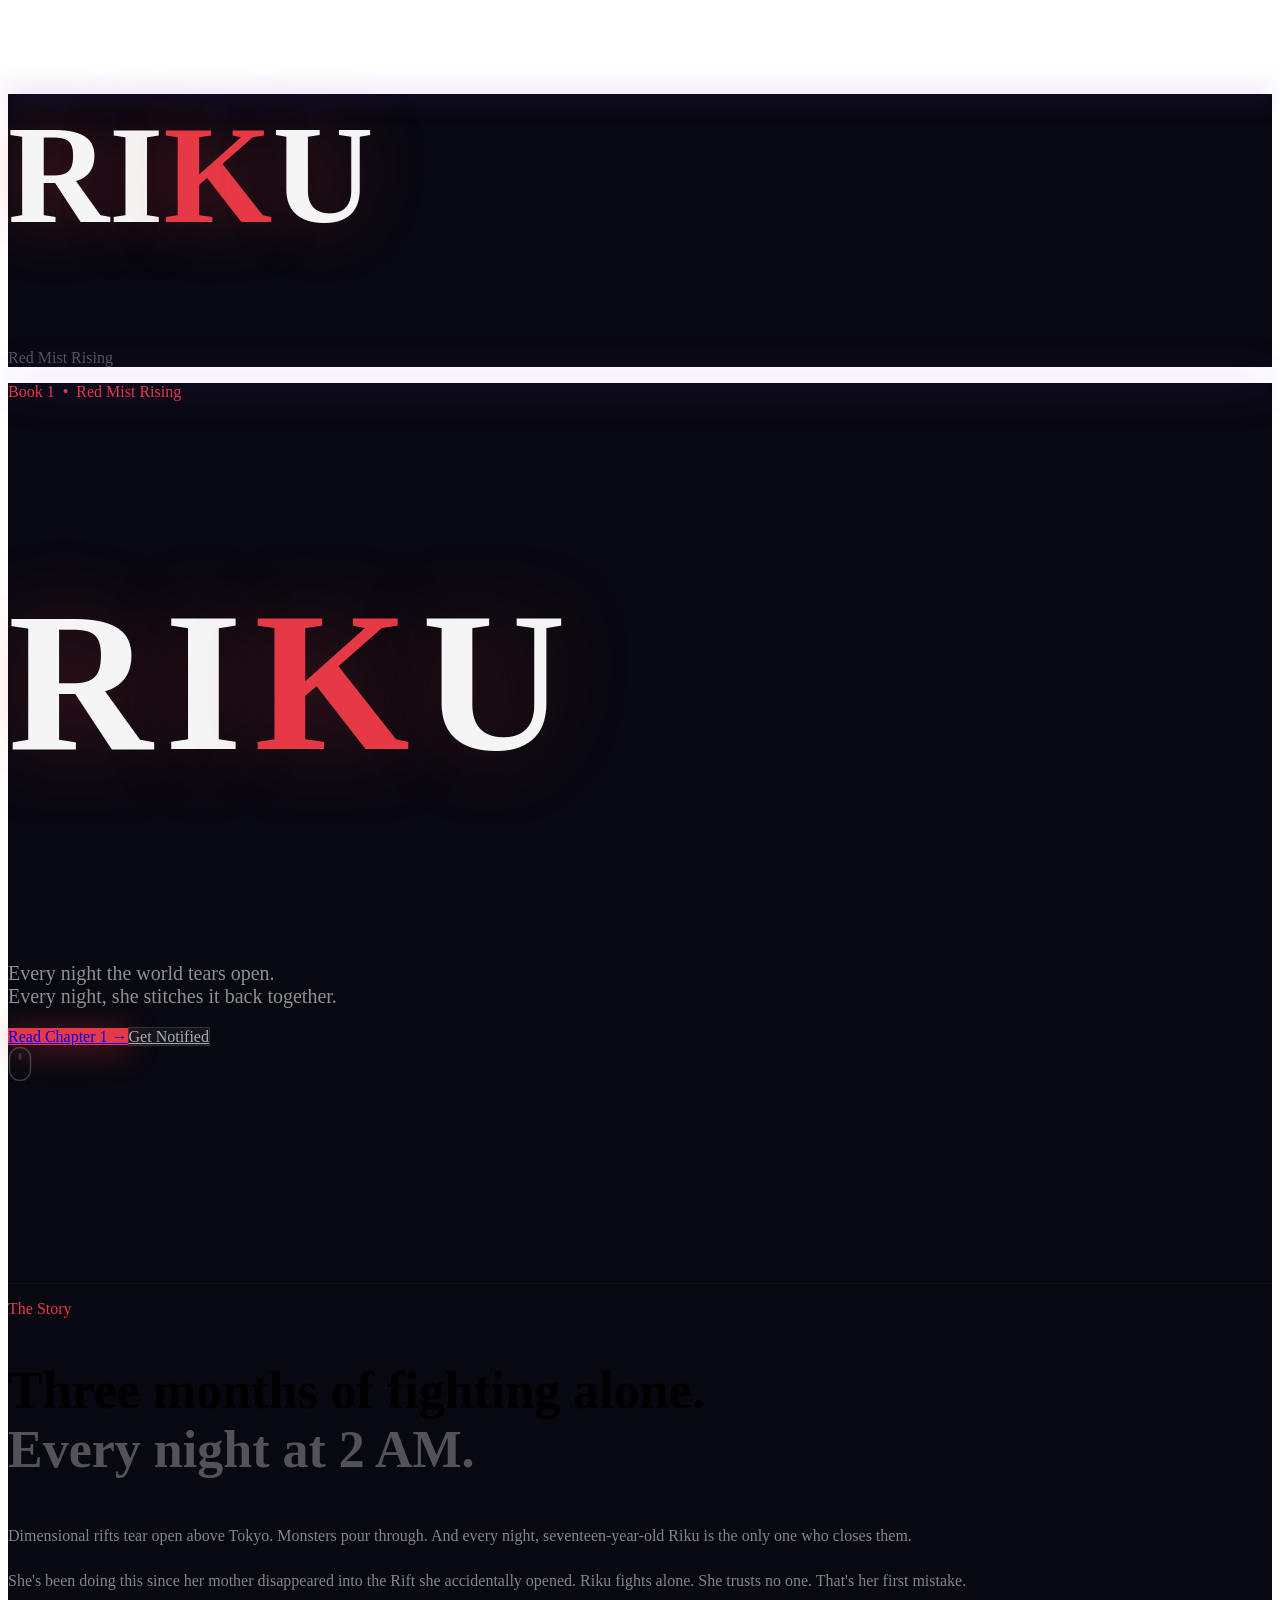
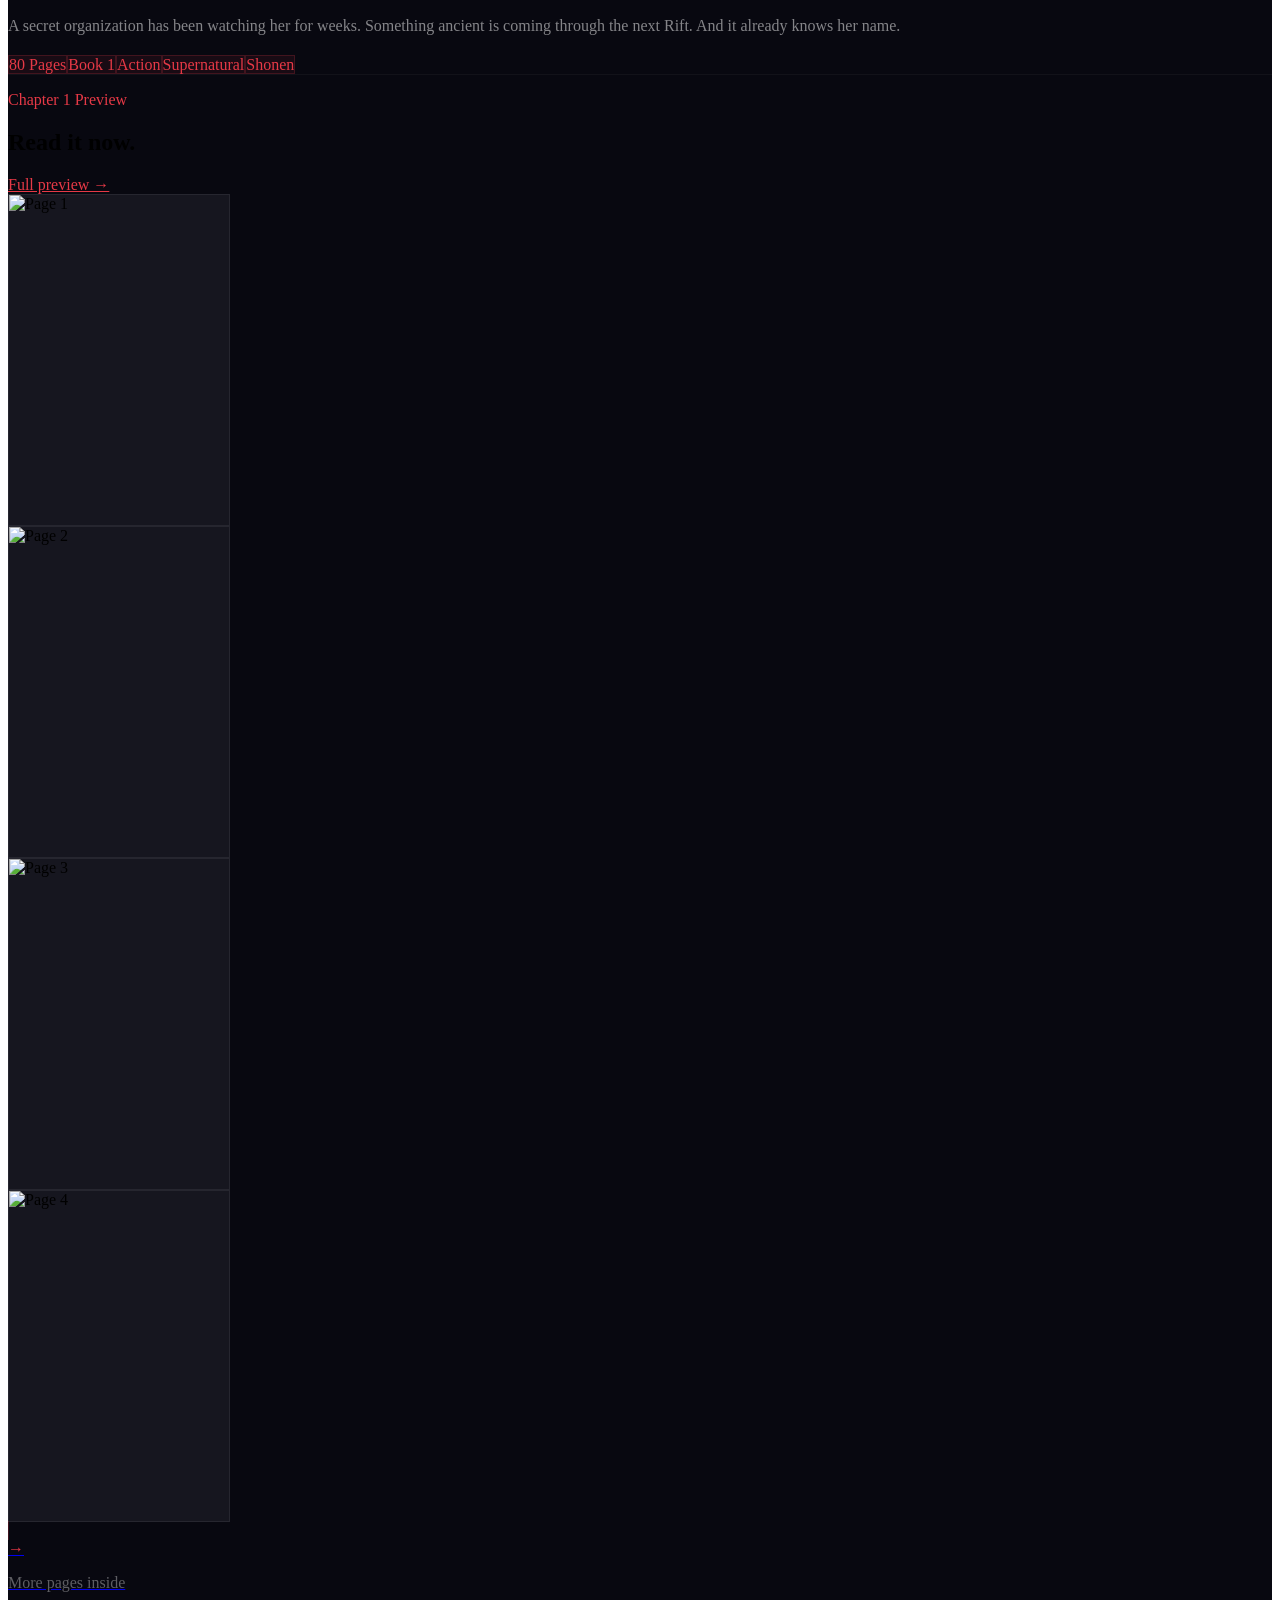
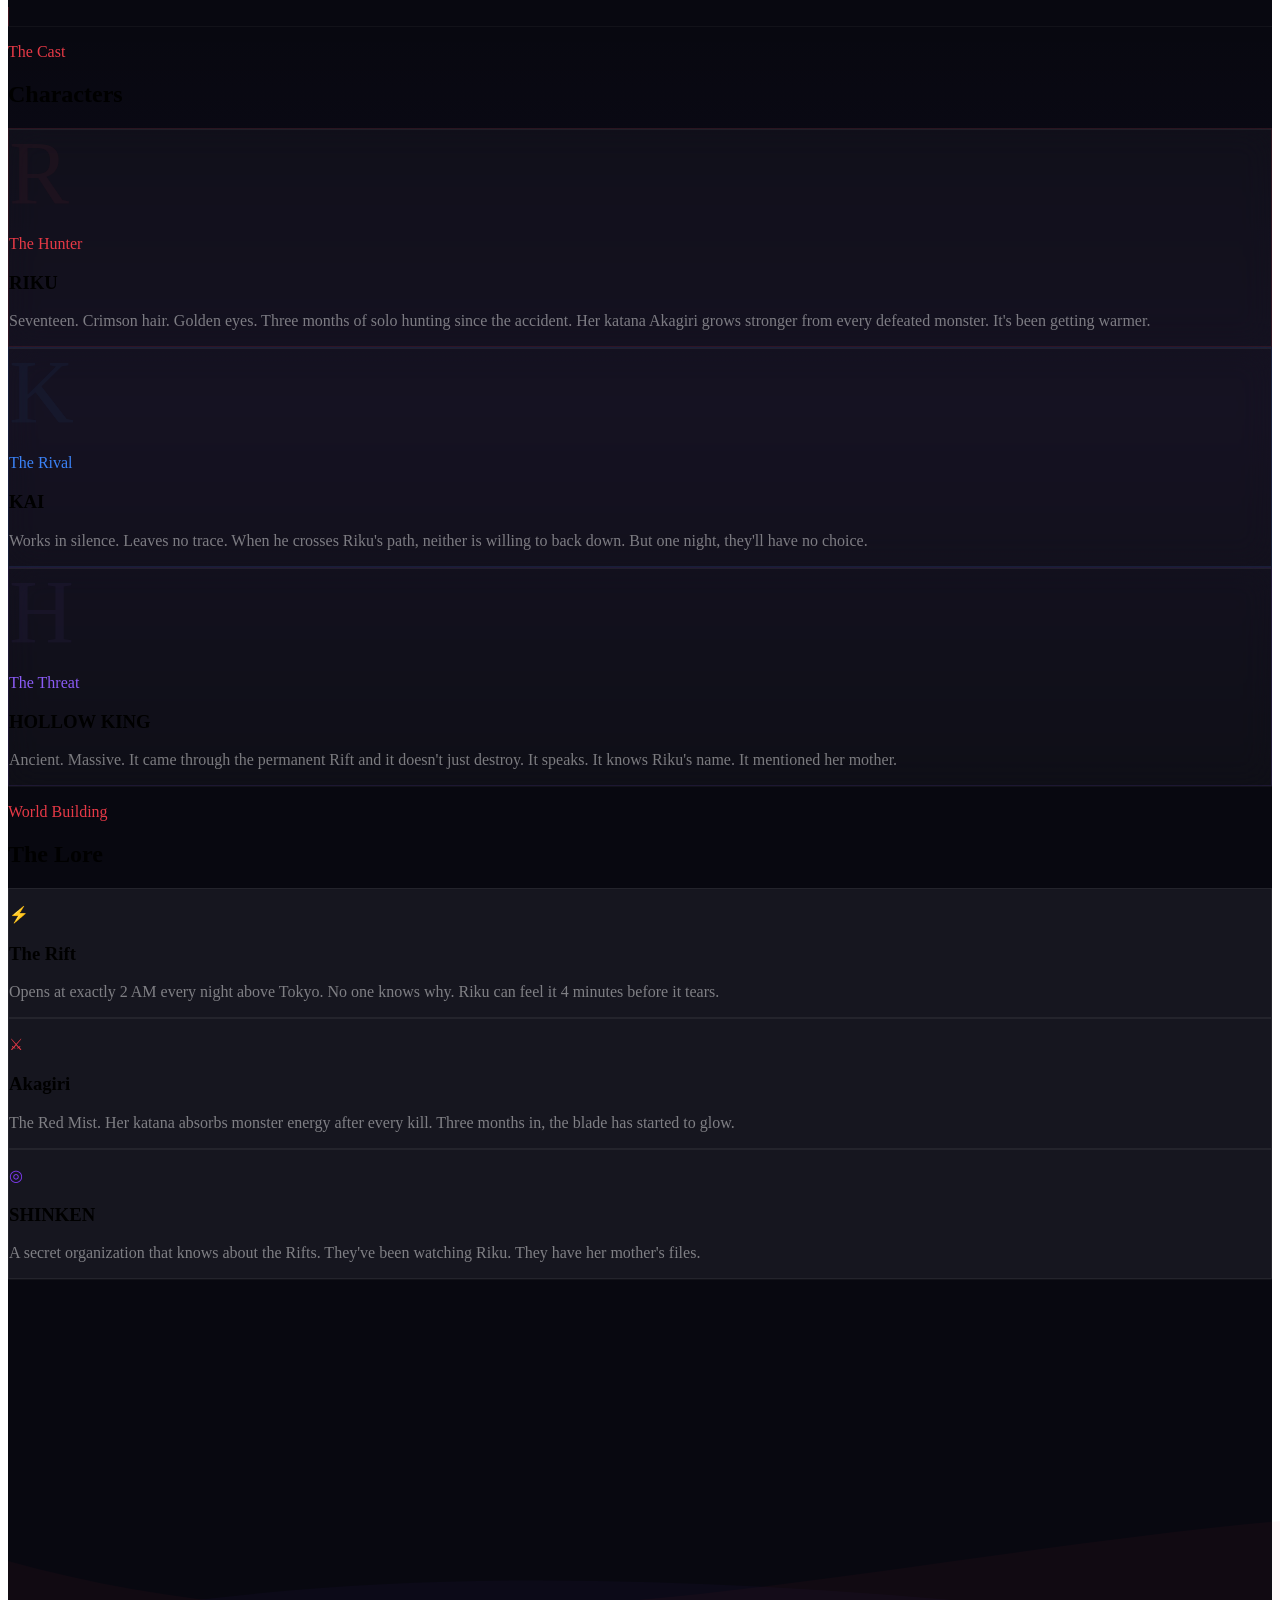
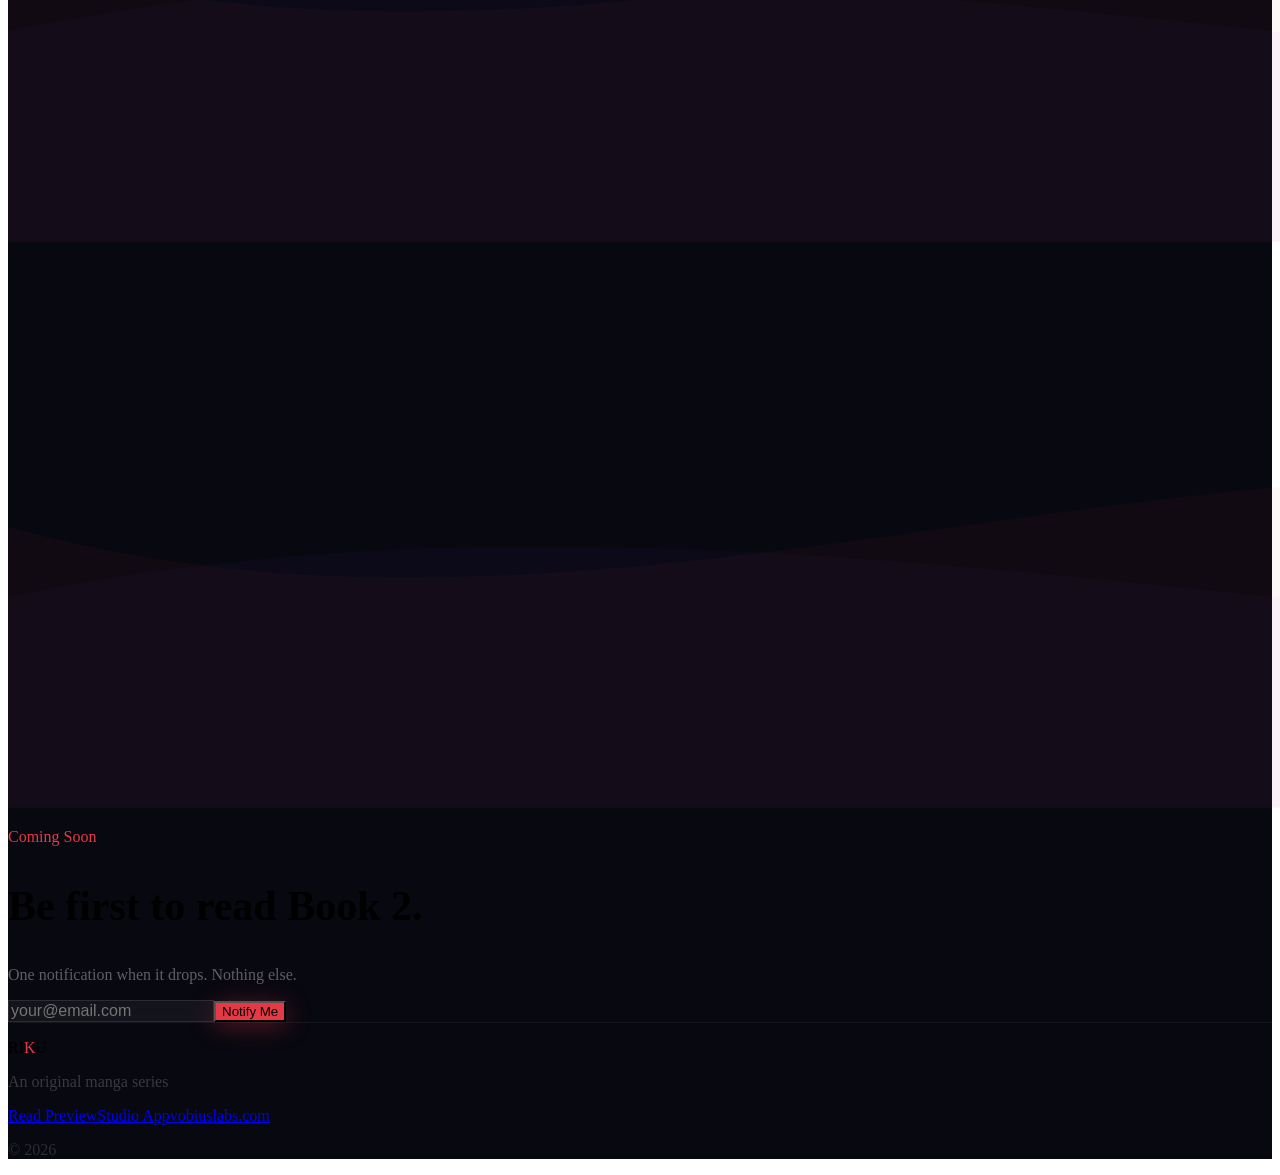
==== commit f2d72232: "v3: original color scheme + DrinkMore layout — loading screen, scroll reveals, wave CTA" ====
--- a/index.html
+++ b/index.html
@@ -1 +1 @@
-<!DOCTYPE html><html lang="en" class="inter_6f2f8cbe-module__ugY2Xa__className"><head><meta charSet="utf-8"/><meta name="viewport" content="width=device-width, initial-scale=1"/><link rel="preload" href="/riku-site/_next/static/media/83afe278b6a6bb3c-s.p.0q-301v4kxxnr.woff2" as="font" crossorigin="" type="font/woff2"/><link rel="preload" as="image" href="https://jarvis-vobiuslabs.github.io/riku-comic-studio/pages/page_01.jpg"/><link rel="preload" as="image" href="https://jarvis-vobiuslabs.github.io/riku-comic-studio/pages/page_02.jpg"/><link rel="preload" as="image" href="https://jarvis-vobiuslabs.github.io/riku-comic-studio/pages/page_03.jpg"/><link rel="preload" as="image" href="https://jarvis-vobiuslabs.github.io/riku-comic-studio/pages/page_04.jpg"/><link rel="stylesheet" href="/riku-site/_next/static/chunks/0-nqg2ms789yo.css" data-precedence="next"/><link rel="preload" as="script" fetchPriority="low" href="/riku-site/_next/static/chunks/0ht900cau6_ur.js"/><script src="/riku-site/_next/static/chunks/00mniggjktfgf.js" async=""></script><script src="/riku-site/_next/static/chunks/0bogtdbh.dcu1.js" async=""></script><script src="/riku-site/_next/static/chunks/turbopack-034h31poh.w9r.js" async=""></script><script src="/riku-site/_next/static/chunks/0dbhjjzl8qfwv.js" async=""></script><script src="/riku-site/_next/static/chunks/04rmn_rcwl.nq.js" async=""></script><meta name="next-size-adjust" content=""/><title>RIKU — Red Mist Rising</title><meta name="description" content="Every night the world tears open. Every night, she stitches it back together. Book 1 of the RIKU manga series."/><meta property="og:title" content="RIKU — Red Mist Rising"/><meta property="og:description" content="Every night the world tears open. Every night, she stitches it back together."/><meta property="og:image" content="http://localhost:3000/riku-site/og.jpg"/><meta property="og:image:width" content="1200"/><meta property="og:image:height" content="630"/><meta property="og:type" content="website"/><meta name="twitter:card" content="summary_large_image"/><meta name="twitter:title" content="RIKU — Red Mist Rising"/><meta name="twitter:description" content="Every night the world tears open. Every night, she stitches it back together."/><meta name="twitter:image" content="http://localhost:3000/riku-site/og.jpg"/><meta name="twitter:image:width" content="1200"/><meta name="twitter:image:height" content="630"/><link rel="icon" href="/riku-site/favicon.ico?favicon.0x3dzn~oxb6tn.ico" sizes="256x256" type="image/x-icon"/><script src="/riku-site/_next/static/chunks/03~yq9q893hmn.js" noModule=""></script></head><body><div hidden=""><!--$--><!--/$--></div><main class="relative" style="background:#0b0b10"><section class="relative flex flex-col overflow-hidden" style="height:100dvh"><div class="absolute inset-0 pointer-events-none overflow-hidden"><span class="absolute rounded-full pointer-events-none" style="left:5%;bottom:-4px;width:1px;height:1px;background:#e63946;--drift:-20px;animation:particleFloat 7s 0s linear infinite;opacity:0"></span><span class="absolute rounded-full pointer-events-none" style="left:11.2%;bottom:-4px;width:1.8px;height:1.8px;background:#7c3aed;--drift:-8px;animation:particleFloat 8.3s 0.7s linear infinite;opacity:0"></span><span class="absolute rounded-full pointer-events-none" style="left:17.4%;bottom:-4px;width:2.6px;height:2.6px;background:rgba(255,255,255,0.5);--drift:4px;animation:particleFloat 9.6s 1.4s linear infinite;opacity:0"></span><span class="absolute rounded-full pointer-events-none" style="left:23.6%;bottom:-4px;width:1px;height:1px;background:rgba(255,255,255,0.5);--drift:16px;animation:particleFloat 10.9s 2.0999999999999996s linear infinite;opacity:0"></span><span class="absolute rounded-full pointer-events-none" style="left:29.8%;bottom:-4px;width:1.8px;height:1.8px;background:#e63946;--drift:28px;animation:particleFloat 12.2s 2.8s linear infinite;opacity:0"></span><span class="absolute rounded-full pointer-events-none" style="left:36%;bottom:-4px;width:2.6px;height:2.6px;background:#7c3aed;--drift:-20px;animation:particleFloat 13.5s 3.5s linear infinite;opacity:0"></span><span class="absolute rounded-full pointer-events-none" style="left:42.2%;bottom:-4px;width:1px;height:1px;background:rgba(255,255,255,0.5);--drift:-8px;animation:particleFloat 14.8s 4.199999999999999s linear infinite;opacity:0"></span><span class="absolute rounded-full pointer-events-none" style="left:48.4%;bottom:-4px;width:1.8px;height:1.8px;background:rgba(255,255,255,0.5);--drift:4px;animation:particleFloat 8.1s 4.8999999999999995s linear infinite;opacity:0"></span><span class="absolute rounded-full pointer-events-none" style="left:54.6%;bottom:-4px;width:2.6px;height:2.6px;background:#e63946;--drift:16px;animation:particleFloat 9.4s 5.6s linear infinite;opacity:0"></span><span class="absolute rounded-full pointer-events-none" style="left:60.800000000000004%;bottom:-4px;width:1px;height:1px;background:#7c3aed;--drift:28px;animation:particleFloat 10.700000000000001s 6.3s linear infinite;opacity:0"></span><span class="absolute rounded-full pointer-events-none" style="left:67%;bottom:-4px;width:1.8px;height:1.8px;background:rgba(255,255,255,0.5);--drift:-20px;animation:particleFloat 12s 7s linear infinite;opacity:0"></span><span class="absolute rounded-full pointer-events-none" style="left:73.2%;bottom:-4px;width:2.6px;height:2.6px;background:rgba(255,255,255,0.5);--drift:-8px;animation:particleFloat 13.3s 7.699999999999999s linear infinite;opacity:0"></span><span class="absolute rounded-full pointer-events-none" style="left:79.4%;bottom:-4px;width:1px;height:1px;background:#e63946;--drift:4px;animation:particleFloat 14.600000000000001s 8.399999999999999s linear infinite;opacity:0"></span><span class="absolute rounded-full pointer-events-none" style="left:85.60000000000001%;bottom:-4px;width:1.8px;height:1.8px;background:#7c3aed;--drift:16px;animation:particleFloat 7.900000000000002s 0.09999999999999964s linear infinite;opacity:0"></span><span class="absolute rounded-full pointer-events-none" style="left:91.8%;bottom:-4px;width:2.6px;height:2.6px;background:rgba(255,255,255,0.5);--drift:28px;animation:particleFloat 9.2s 0.7999999999999989s linear infinite;opacity:0"></span><span class="absolute rounded-full pointer-events-none" style="left:8%;bottom:-4px;width:1px;height:1px;background:rgba(255,255,255,0.5);--drift:-20px;animation:particleFloat 10.5s 1.5s linear infinite;opacity:0"></span></div><div class="rift-line absolute top-0 left-0 right-0 h-px pointer-events-none" style="background:linear-gradient(90deg,transparent 0%,#7c3aed 30%,#e63946 55%,#7c3aed 80%,transparent 100%);box-shadow:0 0 32px 2px rgba(124,58,237,0.4)"></div><div class="absolute inset-0 pointer-events-none" style="background:radial-gradient(ellipse 80% 60% at 25% 40%,rgba(124,58,237,0.07) 0%,transparent 65%)"></div><div class="relative flex flex-col justify-center flex-1 px-6 md:px-16 lg:px-24 max-w-[1400px] mx-auto w-full"><div class="max-w-[640px]"><p class="anim-tag text-[11px] font-bold tracking-[0.3em] uppercase mb-6" style="color:#e63946">Book 1  •  Red Mist Rising</p><div class="anim-title mb-6"><h1 class="font-black leading-none tracking-tight" style="font-size:clamp(72px,16vw,180px);color:#f5f5f5">RI<span style="color:#e63946">K</span>U</h1></div><div class="mb-8 w-16 h-[2px]" style="background:linear-gradient(90deg,#e63946,transparent);box-shadow:0 0 12px rgba(230,57,70,0.5)"></div><p class="anim-sub text-[clamp(15px,2.2vw,19px)] leading-relaxed mb-10 max-w-[480px]" style="color:rgba(255,255,255,0.55)">Every night the world tears open.<br/>Every night, she stitches it back together.</p><div class="anim-cta flex flex-col sm:flex-row gap-3"><a href="https://jarvis-vobiuslabs.github.io/riku-comic-studio/read/" target="_blank" rel="noopener" class="inline-flex items-center justify-center px-7 py-4 rounded-xl font-bold text-sm text-white transition-all active:scale-[0.97]" style="background:#e63946;box-shadow:0 4px 24px rgba(230,57,70,0.35)">Read Chapter 1 →</a><a href="#notify" class="inline-flex items-center justify-center px-7 py-4 rounded-xl font-bold text-sm transition-all active:scale-[0.97]" style="background:rgba(255,255,255,0.05);border:1px solid rgba(255,255,255,0.1);color:rgba(255,255,255,0.65);backdrop-filter:blur(12px)">Get Notified</a></div></div></div><div class="relative pb-8 flex flex-col items-center gap-2" style="color:rgba(255,255,255,0.25)"><svg width="18" height="28" viewBox="0 0 18 28" fill="none" class="scroll-hint"><rect x="1" y="1" width="16" height="22" rx="8" stroke="currentColor" stroke-width="1.5"></rect><circle cx="9" cy="8" r="2" fill="currentColor" opacity="0.6"></circle><path d="M6 24l3 3 3-3" stroke="currentColor" stroke-width="1.5" stroke-linecap="round"></path></svg></div></section><section class="py-24 md:py-32 px-6 md:px-16 lg:px-24 max-w-[1400px] mx-auto"><div class="grid grid-cols-1 md:grid-cols-2 gap-16 items-center"><div class="relative w-full max-w-xs mx-auto md:mx-0 md:max-w-none aspect-[3/4] rounded-2xl overflow-hidden" style="background:linear-gradient(135deg,#16161f,#1a0d14,#0b0b10);border:1px solid rgba(230,57,70,0.15)"><div class="absolute inset-0 flex items-end justify-end p-6 select-none" style="font-size:220px;font-weight:900;line-height:1;color:rgba(230,57,70,0.05);letter-spacing:-0.05em">R</div><div class="absolute top-1/2 left-0 right-0 h-px -translate-y-1/2" style="background:linear-gradient(90deg,transparent,rgba(124,58,237,0.5),rgba(230,57,70,0.5),transparent);box-shadow:0 0 16px rgba(124,58,237,0.3)"></div><div class="absolute bottom-0 left-0 right-0 h-32" style="background:linear-gradient(transparent,rgba(11,11,16,0.9))"></div><div class="absolute bottom-5 left-5"><p class="text-[10px] font-bold tracking-[0.25em] uppercase" style="color:rgba(255,255,255,0.3)">Character Art</p><p class="text-[10px] tracking-widest mt-0.5" style="color:rgba(255,255,255,0.15)">Book 1</p></div></div><div><p class="text-[11px] font-bold tracking-[0.3em] uppercase mb-4" style="color:#e63946">The Story</p><h2 class="text-3xl md:text-4xl font-extrabold tracking-tight leading-tight mb-8">Tokyo, 2 AM.<br/><span style="color:rgba(255,255,255,0.35)">Every single night.</span></h2><div class="space-y-4 mb-8" style="color:rgba(255,255,255,0.55);font-size:clamp(14px,1.6vw,16px);line-height:1.75"><p>Dimensional rifts tear open above the city. Monsters pour through. And every night, seventeen-year-old Riku is the only one who closes them.</p><p>She&#x27;s been doing this for three months — since her mother disappeared into the Rift she accidentally opened. Riku fights alone. She trusts no one.</p><p>But a secret organization has been watching her. And something ancient is coming through the next Rift. Something that knows her name.</p></div><div class="flex flex-wrap gap-2"><span class="text-[11px] px-3 py-1.5 rounded-lg font-semibold tracking-wide" style="background:rgba(230,57,70,0.08);color:#e63946;border:1px solid rgba(230,57,70,0.18)">80 Pages</span><span class="text-[11px] px-3 py-1.5 rounded-lg font-semibold tracking-wide" style="background:rgba(230,57,70,0.08);color:#e63946;border:1px solid rgba(230,57,70,0.18)">Book 1</span><span class="text-[11px] px-3 py-1.5 rounded-lg font-semibold tracking-wide" style="background:rgba(230,57,70,0.08);color:#e63946;border:1px solid rgba(230,57,70,0.18)">Action</span><span class="text-[11px] px-3 py-1.5 rounded-lg font-semibold tracking-wide" style="background:rgba(230,57,70,0.08);color:#e63946;border:1px solid rgba(230,57,70,0.18)">Supernatural</span><span class="text-[11px] px-3 py-1.5 rounded-lg font-semibold tracking-wide" style="background:rgba(230,57,70,0.08);color:#e63946;border:1px solid rgba(230,57,70,0.18)">Shonen</span></div></div></div></section><section class="py-20 px-6 md:px-16 lg:px-24" style="border-top:1px solid rgba(255,255,255,0.04);border-bottom:1px solid rgba(255,255,255,0.04);background:rgba(124,58,237,0.02)"><div class="max-w-[1400px] mx-auto"><div class="flex items-end justify-between mb-10 gap-4 flex-wrap"><div><p class="text-[11px] font-bold tracking-[0.3em] uppercase mb-2" style="color:#e63946">Chapter 1</p><h2 class="text-3xl font-extrabold tracking-tight">Preview</h2></div><a href="https://jarvis-vobiuslabs.github.io/riku-comic-studio/read/" target="_blank" rel="noopener" class="text-sm font-semibold transition-colors" style="color:#e63946">Full preview →</a></div><div class="strip"><div class="shrink-0 cursor-pointer overflow-hidden rounded-xl" style="width:clamp(160px,40vw,220px);aspect-ratio:2/3;background:#16161f;border:1px solid rgba(255,255,255,0.06);transition:border-color 0.2s"><img src="https://jarvis-vobiuslabs.github.io/riku-comic-studio/pages/page_01.jpg" alt="Page 1" class="w-full h-full object-cover" style="transition:transform 0.4s cubic-bezier(0.16,1,0.3,1)"/></div><div class="shrink-0 cursor-pointer overflow-hidden rounded-xl" style="width:clamp(160px,40vw,220px);aspect-ratio:2/3;background:#16161f;border:1px solid rgba(255,255,255,0.06);transition:border-color 0.2s"><img src="https://jarvis-vobiuslabs.github.io/riku-comic-studio/pages/page_02.jpg" alt="Page 2" class="w-full h-full object-cover" style="transition:transform 0.4s cubic-bezier(0.16,1,0.3,1)"/></div><div class="shrink-0 cursor-pointer overflow-hidden rounded-xl" style="width:clamp(160px,40vw,220px);aspect-ratio:2/3;background:#16161f;border:1px solid rgba(255,255,255,0.06);transition:border-color 0.2s"><img src="https://jarvis-vobiuslabs.github.io/riku-comic-studio/pages/page_03.jpg" alt="Page 3" class="w-full h-full object-cover" style="transition:transform 0.4s cubic-bezier(0.16,1,0.3,1)"/></div><div class="shrink-0 cursor-pointer overflow-hidden rounded-xl" style="width:clamp(160px,40vw,220px);aspect-ratio:2/3;background:#16161f;border:1px solid rgba(255,255,255,0.06);transition:border-color 0.2s"><img src="https://jarvis-vobiuslabs.github.io/riku-comic-studio/pages/page_04.jpg" alt="Page 4" class="w-full h-full object-cover" style="transition:transform 0.4s cubic-bezier(0.16,1,0.3,1)"/></div><a href="https://jarvis-vobiuslabs.github.io/riku-comic-studio/read/" target="_blank" rel="noopener" class="shrink-0 rounded-xl flex flex-col items-center justify-center gap-3 cursor-pointer transition-colors" style="width:clamp(160px,40vw,220px);aspect-ratio:2/3;background:#16161f;border:1px solid rgba(255,255,255,0.06)"><svg width="28" height="28" viewBox="0 0 28 28" fill="none"><path d="M14 4v20M4 14h20" stroke="rgba(255,255,255,0.2)" stroke-width="1.5" stroke-linecap="round"></path></svg><p class="text-[11px] font-bold px-4 text-center tracking-wide" style="color:rgba(255,255,255,0.25)">More in full preview</p><span class="text-[11px] font-bold" style="color:#e63946">Read now →</span></a></div></div></section><section class="py-24 md:py-32 px-6 md:px-16 lg:px-24 max-w-[1400px] mx-auto"><p class="text-[11px] font-bold tracking-[0.3em] uppercase mb-3" style="color:#e63946">The Cast</p><h2 class="text-3xl font-extrabold tracking-tight mb-12">Characters</h2><div class="grid grid-cols-1 md:grid-cols-3 gap-6"><div class="rounded-2xl p-7 relative overflow-hidden group" style="background:#16161f;border:1px solid rgba(255,255,255,0.06);animation-delay:0s"><div class="absolute top-4 right-4 font-black select-none leading-none" style="font-size:96px;color:#e639460a">R</div><div class="relative"><div class="w-2 h-2 rounded-full mb-3" style="background:#e63946"></div><p class="text-[10px] font-bold tracking-[0.25em] uppercase mb-2" style="color:#e63946">The Hunter</p><h3 class="text-xl font-extrabold tracking-tight mb-4">RIKU</h3><p class="text-sm leading-relaxed" style="color:rgba(255,255,255,0.45)">Seventeen. Crimson hair. Golden eyes. Three months of solo hunting. Her katana, Akagiri, absorbs the energy of every monster it kills. It&apos;s been getting warmer.</p></div></div><div class="rounded-2xl p-7 relative overflow-hidden group" style="background:#16161f;border:1px solid rgba(255,255,255,0.06);animation-delay:0.1s"><div class="absolute top-4 right-4 font-black select-none leading-none" style="font-size:96px;color:#3b82f60a">K</div><div class="relative"><div class="w-2 h-2 rounded-full mb-3" style="background:#3b82f6"></div><p class="text-[10px] font-bold tracking-[0.25em] uppercase mb-2" style="color:#3b82f6">The Rival</p><h3 class="text-xl font-extrabold tracking-tight mb-4">KAI</h3><p class="text-sm leading-relaxed" style="color:rgba(255,255,255,0.45)">A solo hunter who works in silence and leaves no trace. Neither he nor Riku is willing to back down. But the city&apos;s new threat may force their hand.</p></div></div><div class="rounded-2xl p-7 relative overflow-hidden group" style="background:#16161f;border:1px solid rgba(255,255,255,0.06);animation-delay:0.2s"><div class="absolute top-4 right-4 font-black select-none leading-none" style="font-size:96px;color:#8b5cf60a">H</div><div class="relative"><div class="w-2 h-2 rounded-full mb-3" style="background:#8b5cf6"></div><p class="text-[10px] font-bold tracking-[0.25em] uppercase mb-2" style="color:#8b5cf6">The Threat</p><h3 class="text-xl font-extrabold tracking-tight mb-4">HOLLOW KING</h3><p class="text-sm leading-relaxed" style="color:rgba(255,255,255,0.45)">Ancient. Massive. It came through the permanent Rift and it doesn&apos;t just destroy &mdash; it speaks. It called Riku by name. It mentioned her mother.</p></div></div></div></section><section class="py-20 px-6 md:px-16 lg:px-24" style="border-top:1px solid rgba(255,255,255,0.04);border-bottom:1px solid rgba(255,255,255,0.04)"><div class="max-w-[1400px] mx-auto"><p class="text-[11px] font-bold tracking-[0.3em] uppercase mb-3 text-center" style="color:#e63946">World Building</p><h2 class="text-3xl font-extrabold tracking-tight mb-12 text-center">The Lore</h2><div class="grid grid-cols-1 md:grid-cols-3 gap-6"><div class="rounded-2xl p-7" style="background:#16161f;border:1px solid rgba(255,255,255,0.05)"><div class="mb-5"><svg width="22" height="22" viewBox="0 0 22 22" fill="none"><path d="M11 2v18M2 11h18M5 5l12 12M17 5L5 17" stroke="#e63946" stroke-width="1.5" stroke-linecap="round"></path></svg></div><h3 class="font-bold text-lg mb-3">The Rift</h3><p class="text-sm leading-relaxed" style="color:rgba(255,255,255,0.45)">A dimensional tear that opens at 2 AM every night above Tokyo. No one knows why. No one knows how to stop it. No one except Riku.</p></div><div class="rounded-2xl p-7" style="background:#16161f;border:1px solid rgba(255,255,255,0.05)"><div class="mb-5"><svg width="22" height="22" viewBox="0 0 22 22" fill="none"><path d="M14 3L8 11h6l-2 8 8-10h-6l2-6z" stroke="#e63946" stroke-width="1.5" stroke-linejoin="round"></path></svg></div><h3 class="font-bold text-lg mb-3">Akagiri</h3><p class="text-sm leading-relaxed" style="color:rgba(255,255,255,0.45)">The Red Mist. Riku&apos;s katana absorbs the energy of every monster it kills. The blade has been getting warmer. It started glowing last week.</p></div><div class="rounded-2xl p-7" style="background:#16161f;border:1px solid rgba(255,255,255,0.05)"><div class="mb-5"><svg width="22" height="22" viewBox="0 0 22 22" fill="none"><circle cx="11" cy="11" r="4" stroke="#e63946" stroke-width="1.5"></circle><circle cx="11" cy="11" r="9" stroke="#e63946" stroke-width="1.5" stroke-dasharray="3 2"></circle></svg></div><h3 class="font-bold text-lg mb-3">SHINKEN</h3><p class="text-sm leading-relaxed" style="color:rgba(255,255,255,0.45)">They&apos;ve been watching Riku for weeks. They know things about her mother she doesn&apos;t. Their leader is very calm. That&apos;s the scariest thing about her.</p></div></div></div></section><section id="notify" class="py-28 md:py-36 px-6 md:px-16"><div class="max-w-xl mx-auto"><div class="w-12 h-px mb-10" style="background:linear-gradient(90deg,#e63946,transparent)"></div><p class="text-[11px] font-bold tracking-[0.3em] uppercase mb-4" style="color:#e63946">Coming Soon</p><h2 class="text-3xl md:text-4xl font-extrabold tracking-tight leading-tight mb-4">Be first to read Book 2.</h2><p class="text-sm mb-10" style="color:rgba(255,255,255,0.35)">One notification when it drops. Nothing else.</p><form class="flex flex-col sm:flex-row gap-3"><input type="email" required="" placeholder="your@email.com" class="flex-1 px-5 py-4 rounded-xl text-sm text-white outline-none" style="background:#16161f;border:1px solid rgba(255,255,255,0.08);transition:border-color 0.2s;min-width:0;font-size:16px" value=""/><button type="submit" class="px-8 py-4 rounded-xl font-bold text-sm text-white shrink-0 transition-all active:scale-[0.97]" style="background:#e63946;box-shadow:0 4px 20px rgba(230,57,70,0.3)">Notify Me</button></form></div></section><footer class="py-12 px-6 md:px-16 lg:px-24" style="border-top:1px solid rgba(255,255,255,0.05)"><div class="max-w-[1400px] mx-auto flex flex-col md:flex-row items-start md:items-center justify-between gap-6"><div><p class="font-black text-2xl tracking-[0.1em] leading-none">RI<span style="color:#e63946">K</span>U</p><p class="text-[11px] mt-2 tracking-wide" style="color:rgba(255,255,255,0.2)">An original manga series</p></div><nav class="flex flex-wrap gap-6 text-sm" style="color:rgba(255,255,255,0.35)"><a href="https://jarvis-vobiuslabs.github.io/riku-comic-studio/read/" target="_blank" rel="noopener" class="hover:text-white transition-colors">Read Preview</a><a href="https://jarvis-vobiuslabs.github.io/riku-comic-studio/" target="_blank" rel="noopener" class="hover:text-white transition-colors">Studio App</a><a href="https://vobiuslabs.com" target="_blank" rel="noopener" class="hover:text-white transition-colors">vobiuslabs.com</a></nav><p class="text-[11px]" style="color:rgba(255,255,255,0.15)">© 2026</p></div></footer></main><!--$--><!--/$--><script src="/riku-site/_next/static/chunks/0ht900cau6_ur.js" id="_R_" async=""></script><script>(self.__next_f=self.__next_f||[]).push([0])</script><script>self.__next_f.push([1,"1:\"$Sreact.fragment\"\n2:I[39756,[\"/riku-site/_next/static/chunks/0dbhjjzl8qfwv.js\"],\"default\"]\n3:I[37457,[\"/riku-site/_next/static/chunks/0dbhjjzl8qfwv.js\"],\"default\"]\n4:I[47257,[\"/riku-site/_next/static/chunks/0dbhjjzl8qfwv.js\"],\"ClientPageRoot\"]\n5:I[31713,[\"/riku-site/_next/static/chunks/0dbhjjzl8qfwv.js\",\"/riku-site/_next/static/chunks/04rmn_rcwl.nq.js\"],\"default\"]\n8:I[97367,[\"/riku-site/_next/static/chunks/0dbhjjzl8qfwv.js\"],\"OutletBoundary\"]\n9:\"$Sreact.suspense\"\nb:I[97367,[\"/riku-site/_next/static/chunks/0dbhjjzl8qfwv.js\"],\"ViewportBoundary\"]\nd:I[97367,[\"/riku-site/_next/static/chunks/0dbhjjzl8qfwv.js\"],\"MetadataBoundary\"]\nf:I[68027,[\"/riku-site/_next/static/chunks/0dbhjjzl8qfwv.js\"],\"default\",1]\n:HL[\"/riku-site/_next/static/chunks/0-nqg2ms789yo.css\",\"style\"]\n:HL[\"/riku-site/_next/static/media/83afe278b6a6bb3c-s.p.0q-301v4kxxnr.woff2\",\"font\",{\"crossOrigin\":\"\",\"type\":\"font/woff2\"}]\n"])</script><script>self.__next_f.push([1,"0:{\"P\":null,\"c\":[\"\",\"\"],\"q\":\"\",\"i\":false,\"f\":[[[\"\",{\"children\":[\"__PAGE__\",{}]},\"$undefined\",\"$undefined\",16],[[\"$\",\"$1\",\"c\",{\"children\":[[[\"$\",\"link\",\"0\",{\"rel\":\"stylesheet\",\"href\":\"/riku-site/_next/static/chunks/0-nqg2ms789yo.css\",\"precedence\":\"next\",\"crossOrigin\":\"$undefined\",\"nonce\":\"$undefined\"}],[\"$\",\"script\",\"script-0\",{\"src\":\"/riku-site/_next/static/chunks/0dbhjjzl8qfwv.js\",\"async\":true,\"nonce\":\"$undefined\"}]],[\"$\",\"html\",null,{\"lang\":\"en\",\"className\":\"inter_6f2f8cbe-module__ugY2Xa__className\",\"children\":[\"$\",\"body\",null,{\"children\":[\"$\",\"$L2\",null,{\"parallelRouterKey\":\"children\",\"error\":\"$undefined\",\"errorStyles\":\"$undefined\",\"errorScripts\":\"$undefined\",\"template\":[\"$\",\"$L3\",null,{}],\"templateStyles\":\"$undefined\",\"templateScripts\":\"$undefined\",\"notFound\":[[[\"$\",\"title\",null,{\"children\":\"404: This page could not be found.\"}],[\"$\",\"div\",null,{\"style\":{\"fontFamily\":\"system-ui,\\\"Segoe UI\\\",Roboto,Helvetica,Arial,sans-serif,\\\"Apple Color Emoji\\\",\\\"Segoe UI Emoji\\\"\",\"height\":\"100vh\",\"textAlign\":\"center\",\"display\":\"flex\",\"flexDirection\":\"column\",\"alignItems\":\"center\",\"justifyContent\":\"center\"},\"children\":[\"$\",\"div\",null,{\"children\":[[\"$\",\"style\",null,{\"dangerouslySetInnerHTML\":{\"__html\":\"body{color:#000;background:#fff;margin:0}.next-error-h1{border-right:1px solid rgba(0,0,0,.3)}@media (prefers-color-scheme:dark){body{color:#fff;background:#000}.next-error-h1{border-right:1px solid rgba(255,255,255,.3)}}\"}}],[\"$\",\"h1\",null,{\"className\":\"next-error-h1\",\"style\":{\"display\":\"inline-block\",\"margin\":\"0 20px 0 0\",\"padding\":\"0 23px 0 0\",\"fontSize\":24,\"fontWeight\":500,\"verticalAlign\":\"top\",\"lineHeight\":\"49px\"},\"children\":404}],[\"$\",\"div\",null,{\"style\":{\"display\":\"inline-block\"},\"children\":[\"$\",\"h2\",null,{\"style\":{\"fontSize\":14,\"fontWeight\":400,\"lineHeight\":\"49px\",\"margin\":0},\"children\":\"This page could not be found.\"}]}]]}]}]],[]],\"forbidden\":\"$undefined\",\"unauthorized\":\"$undefined\"}]}]}]]}],{\"children\":[[\"$\",\"$1\",\"c\",{\"children\":[[\"$\",\"$L4\",null,{\"Component\":\"$5\",\"serverProvidedParams\":{\"searchParams\":{},\"params\":{},\"promises\":[\"$@6\",\"$@7\"]}}],[[\"$\",\"script\",\"script-0\",{\"src\":\"/riku-site/_next/static/chunks/04rmn_rcwl.nq.js\",\"async\":true,\"nonce\":\"$undefined\"}]],[\"$\",\"$L8\",null,{\"children\":[\"$\",\"$9\",null,{\"name\":\"Next.MetadataOutlet\",\"children\":\"$@a\"}]}]]}],{},null,false,null]},null,false,null],[\"$\",\"$1\",\"h\",{\"children\":[null,[\"$\",\"$Lb\",null,{\"children\":\"$Lc\"}],[\"$\",\"div\",null,{\"hidden\":true,\"children\":[\"$\",\"$Ld\",null,{\"children\":[\"$\",\"$9\",null,{\"name\":\"Next.Metadata\",\"children\":\"$Le\"}]}]}],[\"$\",\"meta\",null,{\"name\":\"next-size-adjust\",\"content\":\"\"}]]}],false]],\"m\":\"$undefined\",\"G\":[\"$f\",[[\"$\",\"link\",\"0\",{\"rel\":\"stylesheet\",\"href\":\"/riku-site/_next/static/chunks/0-nqg2ms789yo.css\",\"precedence\":\"next\",\"crossOrigin\":\"$undefined\",\"nonce\":\"$undefined\"}]]],\"S\":true,\"h\":null,\"s\":\"$undefined\",\"l\":\"$undefined\",\"p\":\"$undefined\",\"d\":\"$undefined\",\"b\":\"iHrmn1dpCmSTK7pNhqV9-\"}\n"])</script><script>self.__next_f.push([1,"6:{}\n7:\"$0:f:0:1:1:children:0:props:children:0:props:serverProvidedParams:params\"\n"])</script><script>self.__next_f.push([1,"c:[[\"$\",\"meta\",\"0\",{\"charSet\":\"utf-8\"}],[\"$\",\"meta\",\"1\",{\"name\":\"viewport\",\"content\":\"width=device-width, initial-scale=1\"}]]\n"])</script><script>self.__next_f.push([1,"10:I[27201,[\"/riku-site/_next/static/chunks/0dbhjjzl8qfwv.js\"],\"IconMark\"]\na:null\n"])</script><script>self.__next_f.push([1,"e:[[\"$\",\"title\",\"0\",{\"children\":\"RIKU — Red Mist Rising\"}],[\"$\",\"meta\",\"1\",{\"name\":\"description\",\"content\":\"Every night the world tears open. Every night, she stitches it back together. Book 1 of the RIKU manga series.\"}],[\"$\",\"meta\",\"2\",{\"property\":\"og:title\",\"content\":\"RIKU — Red Mist Rising\"}],[\"$\",\"meta\",\"3\",{\"property\":\"og:description\",\"content\":\"Every night the world tears open. Every night, she stitches it back together.\"}],[\"$\",\"meta\",\"4\",{\"property\":\"og:image\",\"content\":\"http://localhost:3000/riku-site/og.jpg\"}],[\"$\",\"meta\",\"5\",{\"property\":\"og:image:width\",\"content\":\"1200\"}],[\"$\",\"meta\",\"6\",{\"property\":\"og:image:height\",\"content\":\"630\"}],[\"$\",\"meta\",\"7\",{\"property\":\"og:type\",\"content\":\"website\"}],[\"$\",\"meta\",\"8\",{\"name\":\"twitter:card\",\"content\":\"summary_large_image\"}],[\"$\",\"meta\",\"9\",{\"name\":\"twitter:title\",\"content\":\"RIKU — Red Mist Rising\"}],[\"$\",\"meta\",\"10\",{\"name\":\"twitter:description\",\"content\":\"Every night the world tears open. Every night, she stitches it back together.\"}],[\"$\",\"meta\",\"11\",{\"name\":\"twitter:image\",\"content\":\"http://localhost:3000/riku-site/og.jpg\"}],[\"$\",\"meta\",\"12\",{\"name\":\"twitter:image:width\",\"content\":\"1200\"}],[\"$\",\"meta\",\"13\",{\"name\":\"twitter:image:height\",\"content\":\"630\"}],[\"$\",\"link\",\"14\",{\"rel\":\"icon\",\"href\":\"/riku-site/favicon.ico?favicon.0x3dzn~oxb6tn.ico\",\"sizes\":\"256x256\",\"type\":\"image/x-icon\"}],[\"$\",\"$L10\",\"15\",{}]]\n"])</script></body></html>+<!DOCTYPE html><html lang="en" class="inter_6f2f8cbe-module__ugY2Xa__className"><head><meta charSet="utf-8"/><meta name="viewport" content="width=device-width, initial-scale=1"/><link rel="preload" href="/riku-site/_next/static/media/83afe278b6a6bb3c-s.p.0q-301v4kxxnr.woff2" as="font" crossorigin="" type="font/woff2"/><link rel="preload" as="image" href="https://jarvis-vobiuslabs.github.io/riku-comic-studio/pages/page_01.jpg"/><link rel="preload" as="image" href="https://jarvis-vobiuslabs.github.io/riku-comic-studio/pages/page_02.jpg"/><link rel="preload" as="image" href="https://jarvis-vobiuslabs.github.io/riku-comic-studio/pages/page_03.jpg"/><link rel="preload" as="image" href="https://jarvis-vobiuslabs.github.io/riku-comic-studio/pages/page_04.jpg"/><link rel="stylesheet" href="/riku-site/_next/static/chunks/0_y25vc8vt07j.css" data-precedence="next"/><link rel="preload" as="script" fetchPriority="low" href="/riku-site/_next/static/chunks/0ht900cau6_ur.js"/><script src="/riku-site/_next/static/chunks/00mniggjktfgf.js" async=""></script><script src="/riku-site/_next/static/chunks/0bogtdbh.dcu1.js" async=""></script><script src="/riku-site/_next/static/chunks/turbopack-034h31poh.w9r.js" async=""></script><script src="/riku-site/_next/static/chunks/0dbhjjzl8qfwv.js" async=""></script><script src="/riku-site/_next/static/chunks/0gpva4kt_yqqd.js" async=""></script><meta name="next-size-adjust" content=""/><title>RIKU — Red Mist Rising</title><meta name="description" content="Every night the world tears open. Every night, she stitches it back together. Book 1 of the RIKU manga series."/><meta property="og:title" content="RIKU — Red Mist Rising"/><meta property="og:description" content="Every night the world tears open. Every night, she stitches it back together."/><meta property="og:image" content="http://localhost:3000/riku-site/og.jpg"/><meta property="og:image:width" content="1200"/><meta property="og:image:height" content="630"/><meta property="og:type" content="website"/><meta name="twitter:card" content="summary_large_image"/><meta name="twitter:title" content="RIKU — Red Mist Rising"/><meta name="twitter:description" content="Every night the world tears open. Every night, she stitches it back together."/><meta name="twitter:image" content="http://localhost:3000/riku-site/og.jpg"/><meta name="twitter:image:width" content="1200"/><meta name="twitter:image:height" content="630"/><link rel="icon" href="/riku-site/favicon.ico?favicon.0x3dzn~oxb6tn.ico" sizes="256x256" type="image/x-icon"/><script src="/riku-site/_next/static/chunks/03~yq9q893hmn.js" noModule=""></script></head><body><div hidden=""><!--$--><!--/$--></div><div class="loader fixed inset-0 flex flex-col items-center justify-center z-[300]" style="background:#080810"><div class="loader-rift w-32 md:w-48 h-px mb-10" style="background:linear-gradient(90deg,transparent,#7c3aed,#e63946,#7c3aed,transparent);box-shadow:0 0 24px 2px rgba(124,58,237,0.5)"></div><h1 class="loader-title font-black tracking-[0.12em]" style="font-size:clamp(64px,14vw,140px);color:#f5f5f5;text-shadow:0 0 60px rgba(230,57,70,0.35)">RI<span style="color:#e63946">K</span>U</h1><p class="loader-sub mt-4 text-xs tracking-[0.35em] uppercase font-semibold" style="color:rgba(255,255,255,0.3)">Red Mist Rising</p></div><main style="background:#080810"><section class="relative flex flex-col items-center justify-center overflow-hidden" style="height:100dvh"><div class="absolute inset-0 overflow-hidden pointer-events-none"><span class="absolute rounded-full" style="left:4%;bottom:-4px;width:1.2px;height:1.2px;background:#e63946;--dx:-25px;animation:particleFloat 7s 0s linear infinite;opacity:0"></span><span class="absolute rounded-full" style="left:8.4%;bottom:-4px;width:2.1px;height:2.1px;background:#7c3aed;--dx:-12px;animation:particleFloat 8.1s 0.65s linear infinite;opacity:0"></span><span class="absolute rounded-full" style="left:12.8%;bottom:-4px;width:3px;height:3px;background:rgba(255,255,255,0.6);--dx:1px;animation:particleFloat 9.2s 1.3s linear infinite;opacity:0"></span><span class="absolute rounded-full" style="left:17.200000000000003%;bottom:-4px;width:1.2px;height:1.2px;background:#c026d3;--dx:14px;animation:particleFloat 10.3s 1.9500000000000002s linear infinite;opacity:0"></span><span class="absolute rounded-full" style="left:21.6%;bottom:-4px;width:2.1px;height:2.1px;background:#e63946;--dx:27px;animation:particleFloat 11.4s 2.6s linear infinite;opacity:0"></span><span class="absolute rounded-full" style="left:26%;bottom:-4px;width:3px;height:3px;background:#7c3aed;--dx:-25px;animation:particleFloat 12.5s 3.25s linear infinite;opacity:0"></span><span class="absolute rounded-full" style="left:30.400000000000002%;bottom:-4px;width:1.2px;height:1.2px;background:rgba(255,255,255,0.6);--dx:-12px;animation:particleFloat 13.600000000000001s 3.9000000000000004s linear infinite;opacity:0"></span><span class="absolute rounded-full" style="left:34.800000000000004%;bottom:-4px;width:2.1px;height:2.1px;background:#c026d3;--dx:1px;animation:particleFloat 14.700000000000001s 4.55s linear infinite;opacity:0"></span><span class="absolute rounded-full" style="left:39.2%;bottom:-4px;width:3px;height:3px;background:#e63946;--dx:14px;animation:particleFloat 15.8s 5.2s linear infinite;opacity:0"></span><span class="absolute rounded-full" style="left:43.6%;bottom:-4px;width:1.2px;height:1.2px;background:#7c3aed;--dx:27px;animation:particleFloat 7.9s 5.8500000000000005s linear infinite;opacity:0"></span><span class="absolute rounded-full" style="left:48%;bottom:-4px;width:2.1px;height:2.1px;background:rgba(255,255,255,0.6);--dx:-25px;animation:particleFloat 9s 6.5s linear infinite;opacity:0"></span><span class="absolute rounded-full" style="left:52.400000000000006%;bottom:-4px;width:3px;height:3px;background:#c026d3;--dx:-12px;animation:particleFloat 10.100000000000001s 7.15s linear infinite;opacity:0"></span><span class="absolute rounded-full" style="left:56.800000000000004%;bottom:-4px;width:1.2px;height:1.2px;background:#e63946;--dx:1px;animation:particleFloat 11.200000000000001s 7.800000000000001s linear infinite;opacity:0"></span><span class="absolute rounded-full" style="left:61.2%;bottom:-4px;width:2.1px;height:2.1px;background:#7c3aed;--dx:14px;animation:particleFloat 12.3s 8.450000000000001s linear infinite;opacity:0"></span><span class="absolute rounded-full" style="left:65.60000000000001%;bottom:-4px;width:3px;height:3px;background:rgba(255,255,255,0.6);--dx:27px;animation:particleFloat 13.400000000000002s 9.1s linear infinite;opacity:0"></span><span class="absolute rounded-full" style="left:70%;bottom:-4px;width:1.2px;height:1.2px;background:#c026d3;--dx:-25px;animation:particleFloat 14.5s 9.75s linear infinite;opacity:0"></span><span class="absolute rounded-full" style="left:74.4%;bottom:-4px;width:2.1px;height:2.1px;background:#e63946;--dx:-12px;animation:particleFloat 15.600000000000001s 0.40000000000000036s linear infinite;opacity:0"></span><span class="absolute rounded-full" style="left:78.80000000000001%;bottom:-4px;width:3px;height:3px;background:#7c3aed;--dx:1px;animation:particleFloat 7.700000000000003s 1.0500000000000007s linear infinite;opacity:0"></span><span class="absolute rounded-full" style="left:83.2%;bottom:-4px;width:1.2px;height:1.2px;background:rgba(255,255,255,0.6);--dx:14px;animation:particleFloat 8.8s 1.700000000000001s linear infinite;opacity:0"></span><span class="absolute rounded-full" style="left:87.60000000000001%;bottom:-4px;width:2.1px;height:2.1px;background:#c026d3;--dx:27px;animation:particleFloat 9.900000000000002s 2.3499999999999996s linear infinite;opacity:0"></span><span class="absolute rounded-full" style="left:92%;bottom:-4px;width:3px;height:3px;background:#e63946;--dx:-25px;animation:particleFloat 11s 3s linear infinite;opacity:0"></span><span class="absolute rounded-full" style="left:4.400000000000006%;bottom:-4px;width:1.2px;height:1.2px;background:#7c3aed;--dx:-12px;animation:particleFloat 12.100000000000001s 3.6500000000000004s linear infinite;opacity:0"></span></div><div class="rift-line absolute top-0 left-0 right-0 h-px pointer-events-none" style="background:linear-gradient(90deg,transparent 0%,#7c3aed 25%,#e63946 50%,#7c3aed 75%,transparent 100%);box-shadow:0 0 40px 3px rgba(124,58,237,0.45)"></div><div class="absolute inset-0 pointer-events-none" style="background:radial-gradient(ellipse 70% 55% at 50% 45%,rgba(124,58,237,0.1) 0%,transparent 65%)"></div><div class="relative text-center px-6 max-w-4xl mx-auto w-full"><p class="hero-tag text-[11px] font-bold tracking-[0.35em] uppercase mb-8" style="color:#e63946">Book 1  •  Red Mist Rising</p><h1 class="hero-title font-black leading-none mb-6" style="font-size:clamp(80px,18vw,200px);color:#f5f5f5;text-shadow:0 0 80px rgba(230,57,70,0.28);letter-spacing:0.06em">RI<span style="color:#e63946">K</span>U</h1><div class="flex items-center justify-center gap-4 mb-8"><div class="h-px flex-1 max-w-[120px]" style="background:linear-gradient(90deg,transparent,rgba(124,58,237,0.5))"></div><div class="w-1.5 h-1.5 rounded-full" style="background:#e63946;box-shadow:0 0 8px #e63946"></div><div class="h-px flex-1 max-w-[120px]" style="background:linear-gradient(90deg,rgba(124,58,237,0.5),transparent)"></div></div><p class="hero-sub font-light leading-relaxed mx-auto mb-10" style="font-size:clamp(15px,2.2vw,20px);color:rgba(255,255,255,0.55);max-width:480px">Every night the world tears open.<br/>Every night, she stitches it back together.</p><div class="hero-cta flex flex-col sm:flex-row gap-4 justify-center"><a href="https://jarvis-vobiuslabs.github.io/riku-comic-studio/read/" target="_blank" rel="noopener" class="inline-flex items-center justify-center gap-2 px-8 py-4 rounded-2xl font-bold text-sm text-white transition-all active:scale-[0.97] hover:brightness-110" style="background:#e63946;box-shadow:0 4px 32px rgba(230,57,70,0.45)">Read Chapter 1 →</a><a href="#notify" class="inline-flex items-center justify-center gap-2 px-8 py-4 rounded-2xl font-bold text-sm transition-all active:scale-[0.97] hover:border-white/30 hover:text-white" style="background:rgba(255,255,255,0.05);border:1px solid rgba(255,255,255,0.12);color:rgba(255,255,255,0.65);backdrop-filter:blur(16px)">Get Notified</a></div></div><div class="scroll-hint absolute bottom-8" style="color:rgba(255,255,255,0.2)"><svg width="24" height="36" viewBox="0 0 24 36" fill="none"><rect x="1.5" y="1.5" width="21" height="33" rx="10.5" stroke="currentColor" stroke-width="1.5"></rect><rect x="10.5" y="7" width="3" height="7" rx="1.5" fill="currentColor" opacity="0.7"></rect></svg></div></section><section class="py-32 md:py-40 px-6 text-center" style="border-top:1px solid rgba(255,255,255,0.04)"><div class="max-w-3xl mx-auto"><p class="reveal text-[11px] font-bold tracking-[0.35em] uppercase mb-6" style="color:#e63946">The Story</p><h2 class="reveal d1 font-extrabold tracking-tight leading-tight mb-10" style="font-size:clamp(28px,5vw,52px)">Three months of fighting alone.<br/><span style="color:rgba(255,255,255,0.3)">Every night at 2 AM.</span></h2><div class="reveal d2 space-y-5 text-left max-w-xl mx-auto mb-12" style="color:rgba(255,255,255,0.5);font-size:clamp(14px,1.8vw,16px);line-height:1.8"><p>Dimensional rifts tear open above Tokyo. Monsters pour through. And every night, seventeen-year-old Riku is the only one who closes them.</p><p>She&#x27;s been doing this since her mother disappeared into the Rift she accidentally opened. Riku fights alone. She trusts no one. That&#x27;s her first mistake.</p><p>A secret organization has been watching her for weeks. Something ancient is coming through the next Rift. And it already knows her name.</p></div><div class="reveal d3 flex flex-wrap gap-2 justify-center"><span class="text-[11px] px-3 py-1.5 rounded-lg font-bold tracking-wide" style="background:rgba(230,57,70,0.08);color:#e63946;border:1px solid rgba(230,57,70,0.2)">80 Pages</span><span class="text-[11px] px-3 py-1.5 rounded-lg font-bold tracking-wide" style="background:rgba(230,57,70,0.08);color:#e63946;border:1px solid rgba(230,57,70,0.2)">Book 1</span><span class="text-[11px] px-3 py-1.5 rounded-lg font-bold tracking-wide" style="background:rgba(230,57,70,0.08);color:#e63946;border:1px solid rgba(230,57,70,0.2)">Action</span><span class="text-[11px] px-3 py-1.5 rounded-lg font-bold tracking-wide" style="background:rgba(230,57,70,0.08);color:#e63946;border:1px solid rgba(230,57,70,0.2)">Supernatural</span><span class="text-[11px] px-3 py-1.5 rounded-lg font-bold tracking-wide" style="background:rgba(230,57,70,0.08);color:#e63946;border:1px solid rgba(230,57,70,0.2)">Shonen</span></div></div></section><section class="pb-32 px-6 md:px-10" style="border-top:1px solid rgba(255,255,255,0.04)"><div class="max-w-[1400px] mx-auto pt-24"><div class="flex items-end justify-between mb-10 gap-4"><div><p class="reveal text-[11px] font-bold tracking-[0.35em] uppercase mb-2" style="color:#e63946">Chapter 1 Preview</p><h2 class="reveal d1 text-3xl md:text-4xl font-extrabold tracking-tight">Read it now.</h2></div><a href="https://jarvis-vobiuslabs.github.io/riku-comic-studio/read/" target="_blank" rel="noopener" class="reveal d2 text-sm font-bold transition-colors" style="color:#e63946">Full preview →</a></div><div class="reveal d3 strip"><div class="shrink-0 cursor-pointer overflow-hidden rounded-2xl" style="width:clamp(160px,38vw,220px);aspect-ratio:2/3;background:#16161f;border:1px solid rgba(255,255,255,0.07);transition:border-color 0.25s, transform 0.25s"><img src="https://jarvis-vobiuslabs.github.io/riku-comic-studio/pages/page_01.jpg" alt="Page 1" class="w-full h-full object-cover"/></div><div class="shrink-0 cursor-pointer overflow-hidden rounded-2xl" style="width:clamp(160px,38vw,220px);aspect-ratio:2/3;background:#16161f;border:1px solid rgba(255,255,255,0.07);transition:border-color 0.25s, transform 0.25s"><img src="https://jarvis-vobiuslabs.github.io/riku-comic-studio/pages/page_02.jpg" alt="Page 2" class="w-full h-full object-cover"/></div><div class="shrink-0 cursor-pointer overflow-hidden rounded-2xl" style="width:clamp(160px,38vw,220px);aspect-ratio:2/3;background:#16161f;border:1px solid rgba(255,255,255,0.07);transition:border-color 0.25s, transform 0.25s"><img src="https://jarvis-vobiuslabs.github.io/riku-comic-studio/pages/page_03.jpg" alt="Page 3" class="w-full h-full object-cover"/></div><div class="shrink-0 cursor-pointer overflow-hidden rounded-2xl" style="width:clamp(160px,38vw,220px);aspect-ratio:2/3;background:#16161f;border:1px solid rgba(255,255,255,0.07);transition:border-color 0.25s, transform 0.25s"><img src="https://jarvis-vobiuslabs.github.io/riku-comic-studio/pages/page_04.jpg" alt="Page 4" class="w-full h-full object-cover"/></div><a href="https://jarvis-vobiuslabs.github.io/riku-comic-studio/read/" target="_blank" rel="noopener" class="shrink-0 rounded-2xl flex flex-col items-center justify-center gap-3 cursor-pointer" style="width:clamp(160px,38vw,220px);aspect-ratio:2/3;background:rgba(230,57,70,0.06);border:1px solid rgba(230,57,70,0.2)"><div class="text-2xl font-bold" style="color:#e63946">→</div><p class="text-xs font-bold text-center px-4" style="color:rgba(255,255,255,0.35)">More pages inside</p></a></div></div></section><section class="py-32 px-6" style="background:linear-gradient(180deg,transparent,rgba(124,58,237,0.05),transparent);border-top:1px solid rgba(255,255,255,0.04)"><div class="max-w-[1200px] mx-auto"><p class="reveal text-[11px] font-bold tracking-[0.35em] uppercase mb-3 text-center" style="color:#e63946">The Cast</p><h2 class="reveal d1 text-3xl md:text-4xl font-extrabold tracking-tight text-center mb-14">Characters</h2><div class="grid grid-cols-1 md:grid-cols-3 gap-6"><div class="reveal d1 rounded-2xl p-7 relative overflow-hidden" style="background:rgba(255,255,255,0.03);border:1px solid #e6394620;backdrop-filter:blur(16px);box-shadow:inset 0 1px 0 rgba(255,255,255,0.06)"><div class="absolute top-4 right-4 font-black select-none" style="font-size:90px;line-height:1;color:#e639460d">R</div><div class="w-2 h-2 rounded-full mb-4" style="background:#e63946;box-shadow:0 0 8px #e6394680"></div><p class="text-[10px] font-bold tracking-[0.25em] uppercase mb-2" style="color:#e63946">The Hunter</p><h3 class="text-xl font-extrabold tracking-tight mb-4">RIKU</h3><p class="text-sm leading-relaxed" style="color:rgba(255,255,255,0.45)">Seventeen. Crimson hair. Golden eyes. Three months of solo hunting since the accident. Her katana Akagiri grows stronger from every defeated monster. It&apos;s been getting warmer.</p></div><div class="reveal d2 rounded-2xl p-7 relative overflow-hidden" style="background:rgba(255,255,255,0.03);border:1px solid #3b82f620;backdrop-filter:blur(16px);box-shadow:inset 0 1px 0 rgba(255,255,255,0.06)"><div class="absolute top-4 right-4 font-black select-none" style="font-size:90px;line-height:1;color:#3b82f60d">K</div><div class="w-2 h-2 rounded-full mb-4" style="background:#3b82f6;box-shadow:0 0 8px #3b82f680"></div><p class="text-[10px] font-bold tracking-[0.25em] uppercase mb-2" style="color:#3b82f6">The Rival</p><h3 class="text-xl font-extrabold tracking-tight mb-4">KAI</h3><p class="text-sm leading-relaxed" style="color:rgba(255,255,255,0.45)">Works in silence. Leaves no trace. When he crosses Riku&apos;s path, neither is willing to back down. But one night, they&apos;ll have no choice.</p></div><div class="reveal d3 rounded-2xl p-7 relative overflow-hidden" style="background:rgba(255,255,255,0.03);border:1px solid #8b5cf620;backdrop-filter:blur(16px);box-shadow:inset 0 1px 0 rgba(255,255,255,0.06)"><div class="absolute top-4 right-4 font-black select-none" style="font-size:90px;line-height:1;color:#8b5cf60d">H</div><div class="w-2 h-2 rounded-full mb-4" style="background:#8b5cf6;box-shadow:0 0 8px #8b5cf680"></div><p class="text-[10px] font-bold tracking-[0.25em] uppercase mb-2" style="color:#8b5cf6">The Threat</p><h3 class="text-xl font-extrabold tracking-tight mb-4">HOLLOW KING</h3><p class="text-sm leading-relaxed" style="color:rgba(255,255,255,0.45)">Ancient. Massive. It came through the permanent Rift and it doesn&apos;t just destroy. It speaks. It knows Riku&apos;s name. It mentioned her mother.</p></div></div></div></section><section class="py-28 px-6" style="border-top:1px solid rgba(255,255,255,0.04)"><div class="max-w-[1200px] mx-auto"><p class="reveal text-[11px] font-bold tracking-[0.35em] uppercase mb-3 text-center" style="color:#e63946">World Building</p><h2 class="reveal d1 text-3xl font-extrabold tracking-tight text-center mb-12">The Lore</h2><div class="grid grid-cols-1 md:grid-cols-3 gap-6"><div class="reveal d1 rounded-2xl p-7" style="background:#16161f;border:1px solid rgba(255,255,255,0.06)"><p class="text-3xl mb-5" style="color:#e63946">⚡</p><h3 class="font-bold text-lg mb-3">The Rift</h3><p class="text-sm leading-relaxed" style="color:rgba(255,255,255,0.45)">Opens at exactly 2 AM every night above Tokyo. No one knows why. Riku can feel it 4 minutes before it tears.</p></div><div class="reveal d2 rounded-2xl p-7" style="background:#16161f;border:1px solid rgba(255,255,255,0.06)"><p class="text-3xl mb-5" style="color:#e63946">⚔</p><h3 class="font-bold text-lg mb-3">Akagiri</h3><p class="text-sm leading-relaxed" style="color:rgba(255,255,255,0.45)">The Red Mist. Her katana absorbs monster energy after every kill. Three months in, the blade has started to glow.</p></div><div class="reveal d3 rounded-2xl p-7" style="background:#16161f;border:1px solid rgba(255,255,255,0.06)"><p class="text-3xl mb-5" style="color:#7c3aed">◎</p><h3 class="font-bold text-lg mb-3">SHINKEN</h3><p class="text-sm leading-relaxed" style="color:rgba(255,255,255,0.45)">A secret organization that knows about the Rifts. They&apos;ve been watching Riku. They have her mother&apos;s files.</p></div></div></div></section><section id="notify" class="relative py-36 px-6 overflow-hidden" style="border-top:1px solid rgba(255,255,255,0.04)"><div class="absolute inset-0 pointer-events-none overflow-hidden"><div class="wave absolute bottom-0 flex" style="width:200%;height:100%"><svg viewBox="0 0 1440 320" class="w-1/2 h-full flex-shrink-0" preserveAspectRatio="none"><path d="M0,160 C360,260 720,60 1080,160 C1260,210 1380,140 1440,160 L1440,320 L0,320Z" fill="rgba(230,57,70,0.04)"></path><path d="M0,200 C480,100 960,300 1440,200 L1440,320 L0,320Z" fill="rgba(124,58,237,0.03)"></path></svg><svg viewBox="0 0 1440 320" class="w-1/2 h-full flex-shrink-0" preserveAspectRatio="none"><path d="M0,160 C360,260 720,60 1080,160 C1260,210 1380,140 1440,160 L1440,320 L0,320Z" fill="rgba(230,57,70,0.04)"></path><path d="M0,200 C480,100 960,300 1440,200 L1440,320 L0,320Z" fill="rgba(124,58,237,0.03)"></path></svg></div></div><div class="relative max-w-lg mx-auto text-center"><div class="reveal w-16 h-px mx-auto mb-10" style="background:linear-gradient(90deg,transparent,#e63946,transparent)"></div><p class="reveal text-[11px] font-bold tracking-[0.35em] uppercase mb-4" style="color:#e63946">Coming Soon</p><h2 class="reveal d1 font-extrabold tracking-tight mb-4" style="font-size:clamp(26px,4.5vw,42px);line-height:1.2">Be first to read Book 2.</h2><p class="reveal d2 text-sm mb-10" style="color:rgba(255,255,255,0.35)">One notification when it drops. Nothing else.</p><form class="reveal d3 flex flex-col sm:flex-row gap-3"><input type="email" required="" placeholder="your@email.com" class="flex-1 px-5 py-4 rounded-xl text-white outline-none" style="background:rgba(255,255,255,0.05);border:1px solid rgba(255,255,255,0.1);backdrop-filter:blur(12px);transition:border-color 0.2s;font-size:16px;min-width:0" value=""/><button type="submit" class="shrink-0 px-8 py-4 rounded-xl font-bold text-sm text-white transition-all active:scale-[0.97] hover:brightness-110" style="background:#e63946;box-shadow:0 4px 24px rgba(230,57,70,0.35)">Notify Me</button></form></div></section><footer class="py-12 px-6 md:px-10" style="border-top:1px solid rgba(255,255,255,0.05)"><div class="max-w-[1400px] mx-auto flex flex-col md:flex-row items-start md:items-center justify-between gap-6"><div><p class="font-black text-2xl tracking-[0.1em]">RI<span style="color:#e63946">K</span>U</p><p class="text-[11px] mt-1.5 tracking-wide" style="color:rgba(255,255,255,0.2)">An original manga series</p></div><div class="flex flex-wrap gap-6 text-sm" style="color:rgba(255,255,255,0.35)"><a href="https://jarvis-vobiuslabs.github.io/riku-comic-studio/read/" target="_blank" rel="noopener" class="hover:text-white transition-colors">Read Preview</a><a href="https://jarvis-vobiuslabs.github.io/riku-comic-studio/" target="_blank" rel="noopener" class="hover:text-white transition-colors">Studio App</a><a href="https://vobiuslabs.com" target="_blank" rel="noopener" class="hover:text-white transition-colors">vobiuslabs.com</a></div><p class="text-[11px]" style="color:rgba(255,255,255,0.15)">© 2026</p></div></footer></main><!--$--><!--/$--><script src="/riku-site/_next/static/chunks/0ht900cau6_ur.js" id="_R_" async=""></script><script>(self.__next_f=self.__next_f||[]).push([0])</script><script>self.__next_f.push([1,"1:\"$Sreact.fragment\"\n2:I[39756,[\"/riku-site/_next/static/chunks/0dbhjjzl8qfwv.js\"],\"default\"]\n3:I[37457,[\"/riku-site/_next/static/chunks/0dbhjjzl8qfwv.js\"],\"default\"]\n4:I[47257,[\"/riku-site/_next/static/chunks/0dbhjjzl8qfwv.js\"],\"ClientPageRoot\"]\n5:I[31713,[\"/riku-site/_next/static/chunks/0dbhjjzl8qfwv.js\",\"/riku-site/_next/static/chunks/0gpva4kt_yqqd.js\"],\"default\"]\n8:I[97367,[\"/riku-site/_next/static/chunks/0dbhjjzl8qfwv.js\"],\"OutletBoundary\"]\n9:\"$Sreact.suspense\"\nb:I[97367,[\"/riku-site/_next/static/chunks/0dbhjjzl8qfwv.js\"],\"ViewportBoundary\"]\nd:I[97367,[\"/riku-site/_next/static/chunks/0dbhjjzl8qfwv.js\"],\"MetadataBoundary\"]\nf:I[68027,[\"/riku-site/_next/static/chunks/0dbhjjzl8qfwv.js\"],\"default\",1]\n:HL[\"/riku-site/_next/static/chunks/0_y25vc8vt07j.css\",\"style\"]\n:HL[\"/riku-site/_next/static/media/83afe278b6a6bb3c-s.p.0q-301v4kxxnr.woff2\",\"font\",{\"crossOrigin\":\"\",\"type\":\"font/woff2\"}]\n"])</script><script>self.__next_f.push([1,"0:{\"P\":null,\"c\":[\"\",\"\"],\"q\":\"\",\"i\":false,\"f\":[[[\"\",{\"children\":[\"__PAGE__\",{}]},\"$undefined\",\"$undefined\",16],[[\"$\",\"$1\",\"c\",{\"children\":[[[\"$\",\"link\",\"0\",{\"rel\":\"stylesheet\",\"href\":\"/riku-site/_next/static/chunks/0_y25vc8vt07j.css\",\"precedence\":\"next\",\"crossOrigin\":\"$undefined\",\"nonce\":\"$undefined\"}],[\"$\",\"script\",\"script-0\",{\"src\":\"/riku-site/_next/static/chunks/0dbhjjzl8qfwv.js\",\"async\":true,\"nonce\":\"$undefined\"}]],[\"$\",\"html\",null,{\"lang\":\"en\",\"className\":\"inter_6f2f8cbe-module__ugY2Xa__className\",\"children\":[\"$\",\"body\",null,{\"children\":[\"$\",\"$L2\",null,{\"parallelRouterKey\":\"children\",\"error\":\"$undefined\",\"errorStyles\":\"$undefined\",\"errorScripts\":\"$undefined\",\"template\":[\"$\",\"$L3\",null,{}],\"templateStyles\":\"$undefined\",\"templateScripts\":\"$undefined\",\"notFound\":[[[\"$\",\"title\",null,{\"children\":\"404: This page could not be found.\"}],[\"$\",\"div\",null,{\"style\":{\"fontFamily\":\"system-ui,\\\"Segoe UI\\\",Roboto,Helvetica,Arial,sans-serif,\\\"Apple Color Emoji\\\",\\\"Segoe UI Emoji\\\"\",\"height\":\"100vh\",\"textAlign\":\"center\",\"display\":\"flex\",\"flexDirection\":\"column\",\"alignItems\":\"center\",\"justifyContent\":\"center\"},\"children\":[\"$\",\"div\",null,{\"children\":[[\"$\",\"style\",null,{\"dangerouslySetInnerHTML\":{\"__html\":\"body{color:#000;background:#fff;margin:0}.next-error-h1{border-right:1px solid rgba(0,0,0,.3)}@media (prefers-color-scheme:dark){body{color:#fff;background:#000}.next-error-h1{border-right:1px solid rgba(255,255,255,.3)}}\"}}],[\"$\",\"h1\",null,{\"className\":\"next-error-h1\",\"style\":{\"display\":\"inline-block\",\"margin\":\"0 20px 0 0\",\"padding\":\"0 23px 0 0\",\"fontSize\":24,\"fontWeight\":500,\"verticalAlign\":\"top\",\"lineHeight\":\"49px\"},\"children\":404}],[\"$\",\"div\",null,{\"style\":{\"display\":\"inline-block\"},\"children\":[\"$\",\"h2\",null,{\"style\":{\"fontSize\":14,\"fontWeight\":400,\"lineHeight\":\"49px\",\"margin\":0},\"children\":\"This page could not be found.\"}]}]]}]}]],[]],\"forbidden\":\"$undefined\",\"unauthorized\":\"$undefined\"}]}]}]]}],{\"children\":[[\"$\",\"$1\",\"c\",{\"children\":[[\"$\",\"$L4\",null,{\"Component\":\"$5\",\"serverProvidedParams\":{\"searchParams\":{},\"params\":{},\"promises\":[\"$@6\",\"$@7\"]}}],[[\"$\",\"script\",\"script-0\",{\"src\":\"/riku-site/_next/static/chunks/0gpva4kt_yqqd.js\",\"async\":true,\"nonce\":\"$undefined\"}]],[\"$\",\"$L8\",null,{\"children\":[\"$\",\"$9\",null,{\"name\":\"Next.MetadataOutlet\",\"children\":\"$@a\"}]}]]}],{},null,false,null]},null,false,null],[\"$\",\"$1\",\"h\",{\"children\":[null,[\"$\",\"$Lb\",null,{\"children\":\"$Lc\"}],[\"$\",\"div\",null,{\"hidden\":true,\"children\":[\"$\",\"$Ld\",null,{\"children\":[\"$\",\"$9\",null,{\"name\":\"Next.Metadata\",\"children\":\"$Le\"}]}]}],[\"$\",\"meta\",null,{\"name\":\"next-size-adjust\",\"content\":\"\"}]]}],false]],\"m\":\"$undefined\",\"G\":[\"$f\",[[\"$\",\"link\",\"0\",{\"rel\":\"stylesheet\",\"href\":\"/riku-site/_next/static/chunks/0_y25vc8vt07j.css\",\"precedence\":\"next\",\"crossOrigin\":\"$undefined\",\"nonce\":\"$undefined\"}]]],\"S\":true,\"h\":null,\"s\":\"$undefined\",\"l\":\"$undefined\",\"p\":\"$undefined\",\"d\":\"$undefined\",\"b\":\"as6LlJtFv4FT5nspsPBJx\"}\n"])</script><script>self.__next_f.push([1,"6:{}\n7:\"$0:f:0:1:1:children:0:props:children:0:props:serverProvidedParams:params\"\n"])</script><script>self.__next_f.push([1,"c:[[\"$\",\"meta\",\"0\",{\"charSet\":\"utf-8\"}],[\"$\",\"meta\",\"1\",{\"name\":\"viewport\",\"content\":\"width=device-width, initial-scale=1\"}]]\n"])</script><script>self.__next_f.push([1,"10:I[27201,[\"/riku-site/_next/static/chunks/0dbhjjzl8qfwv.js\"],\"IconMark\"]\na:null\n"])</script><script>self.__next_f.push([1,"e:[[\"$\",\"title\",\"0\",{\"children\":\"RIKU — Red Mist Rising\"}],[\"$\",\"meta\",\"1\",{\"name\":\"description\",\"content\":\"Every night the world tears open. Every night, she stitches it back together. Book 1 of the RIKU manga series.\"}],[\"$\",\"meta\",\"2\",{\"property\":\"og:title\",\"content\":\"RIKU — Red Mist Rising\"}],[\"$\",\"meta\",\"3\",{\"property\":\"og:description\",\"content\":\"Every night the world tears open. Every night, she stitches it back together.\"}],[\"$\",\"meta\",\"4\",{\"property\":\"og:image\",\"content\":\"http://localhost:3000/riku-site/og.jpg\"}],[\"$\",\"meta\",\"5\",{\"property\":\"og:image:width\",\"content\":\"1200\"}],[\"$\",\"meta\",\"6\",{\"property\":\"og:image:height\",\"content\":\"630\"}],[\"$\",\"meta\",\"7\",{\"property\":\"og:type\",\"content\":\"website\"}],[\"$\",\"meta\",\"8\",{\"name\":\"twitter:card\",\"content\":\"summary_large_image\"}],[\"$\",\"meta\",\"9\",{\"name\":\"twitter:title\",\"content\":\"RIKU — Red Mist Rising\"}],[\"$\",\"meta\",\"10\",{\"name\":\"twitter:description\",\"content\":\"Every night the world tears open. Every night, she stitches it back together.\"}],[\"$\",\"meta\",\"11\",{\"name\":\"twitter:image\",\"content\":\"http://localhost:3000/riku-site/og.jpg\"}],[\"$\",\"meta\",\"12\",{\"name\":\"twitter:image:width\",\"content\":\"1200\"}],[\"$\",\"meta\",\"13\",{\"name\":\"twitter:image:height\",\"content\":\"630\"}],[\"$\",\"link\",\"14\",{\"rel\":\"icon\",\"href\":\"/riku-site/favicon.ico?favicon.0x3dzn~oxb6tn.ico\",\"sizes\":\"256x256\",\"type\":\"image/x-icon\"}],[\"$\",\"$L10\",\"15\",{}]]\n"])</script></body></html>
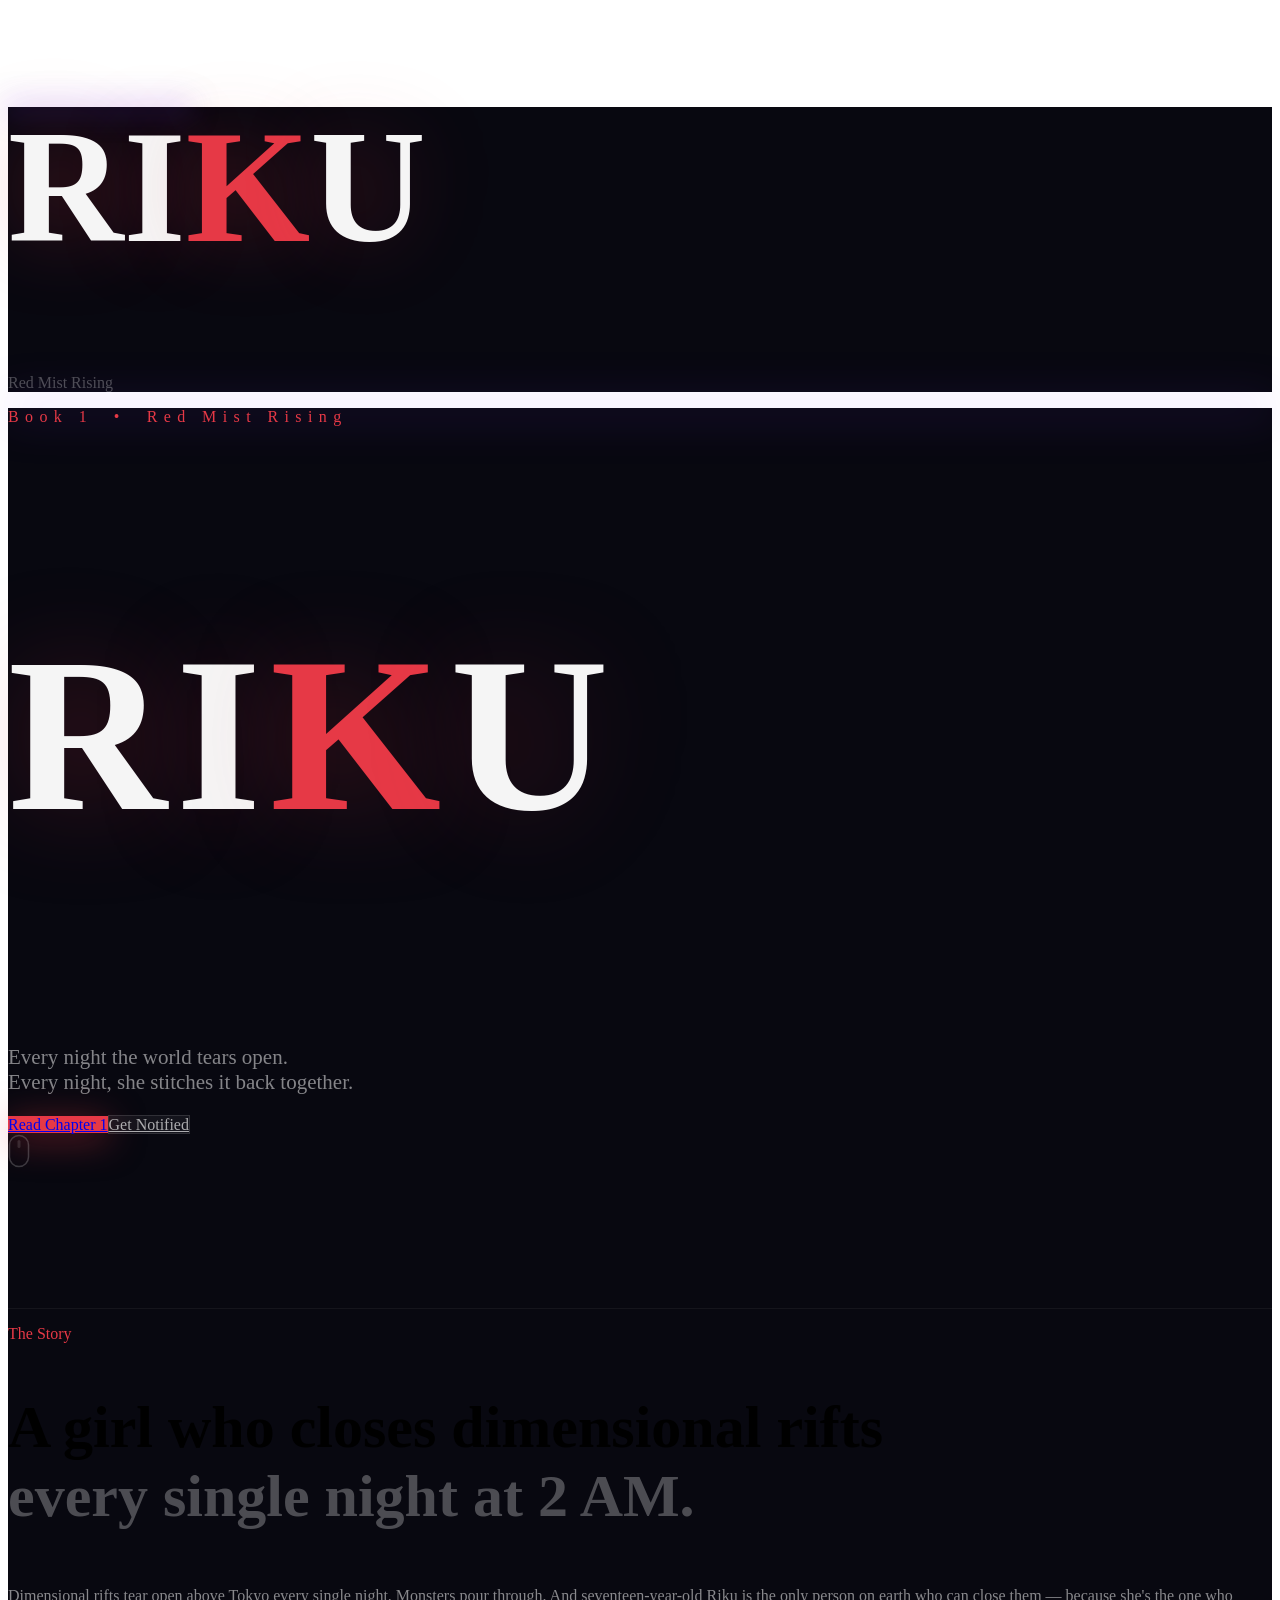
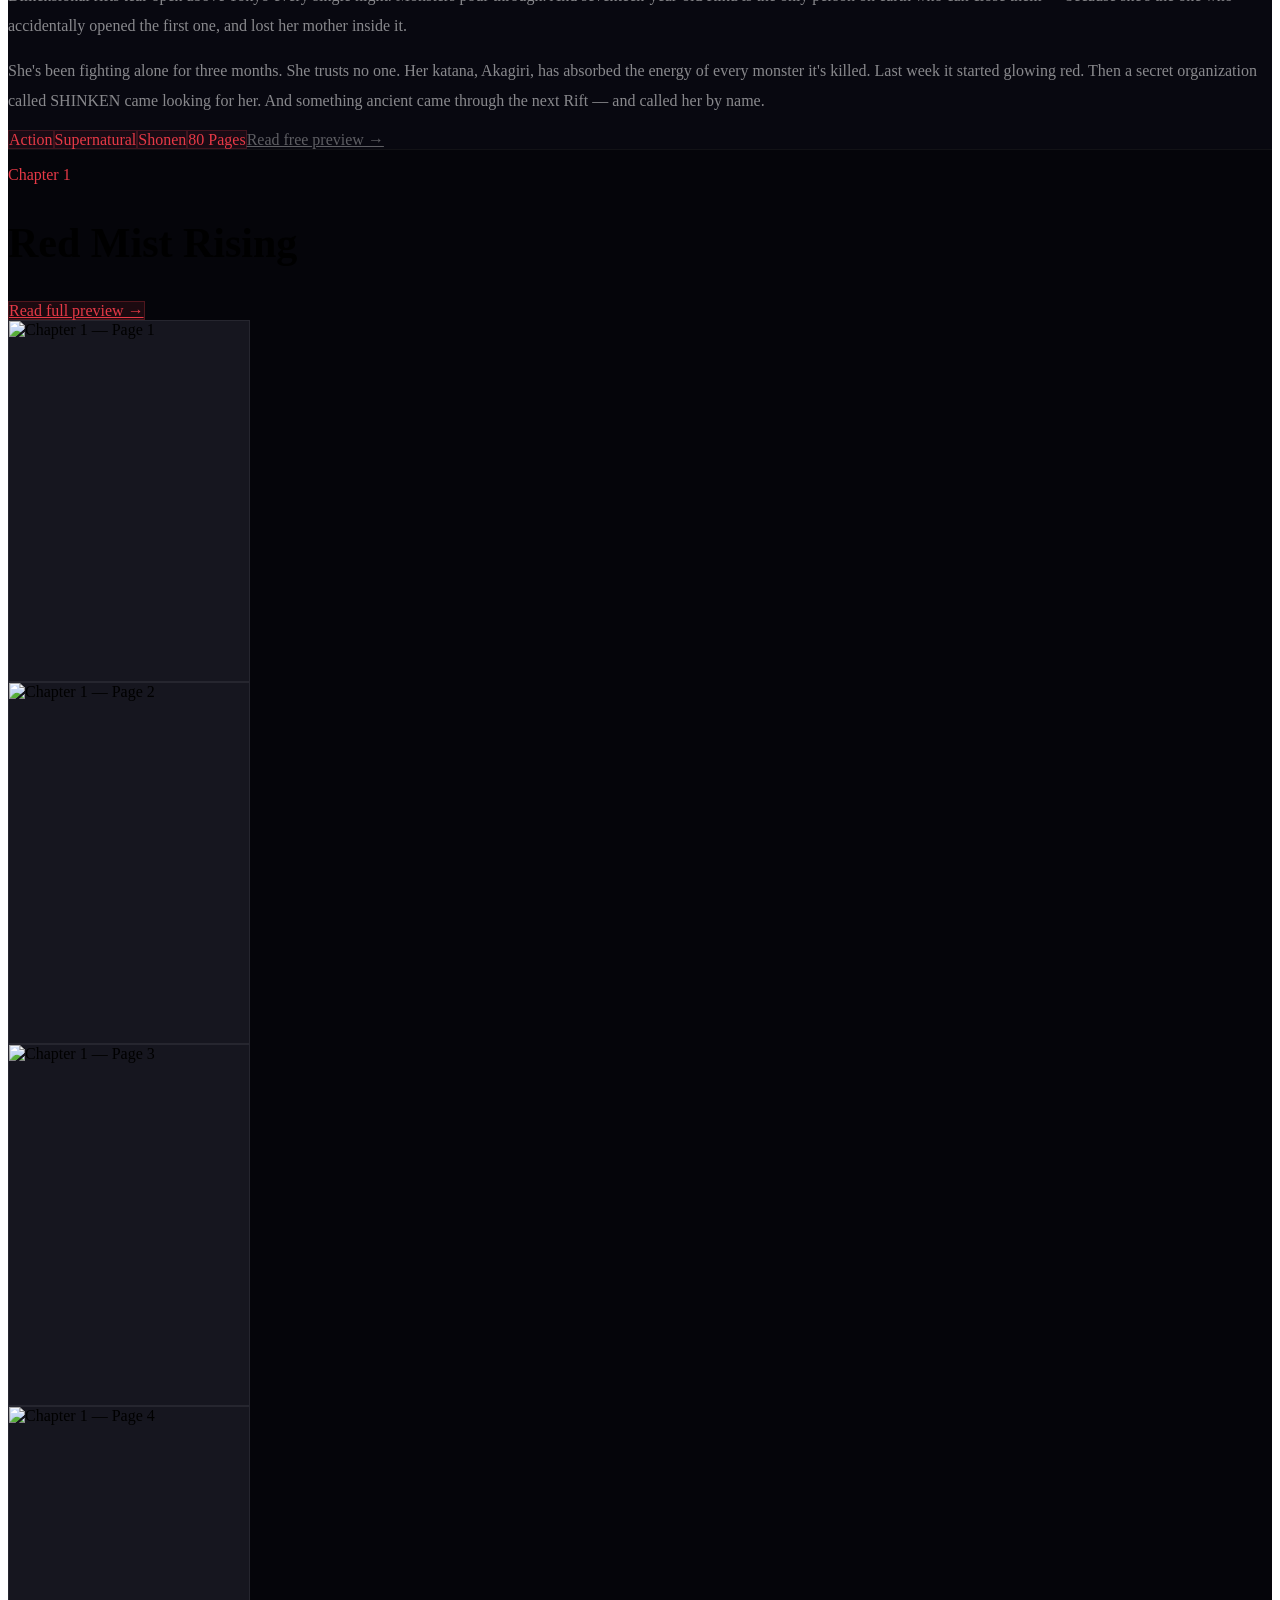
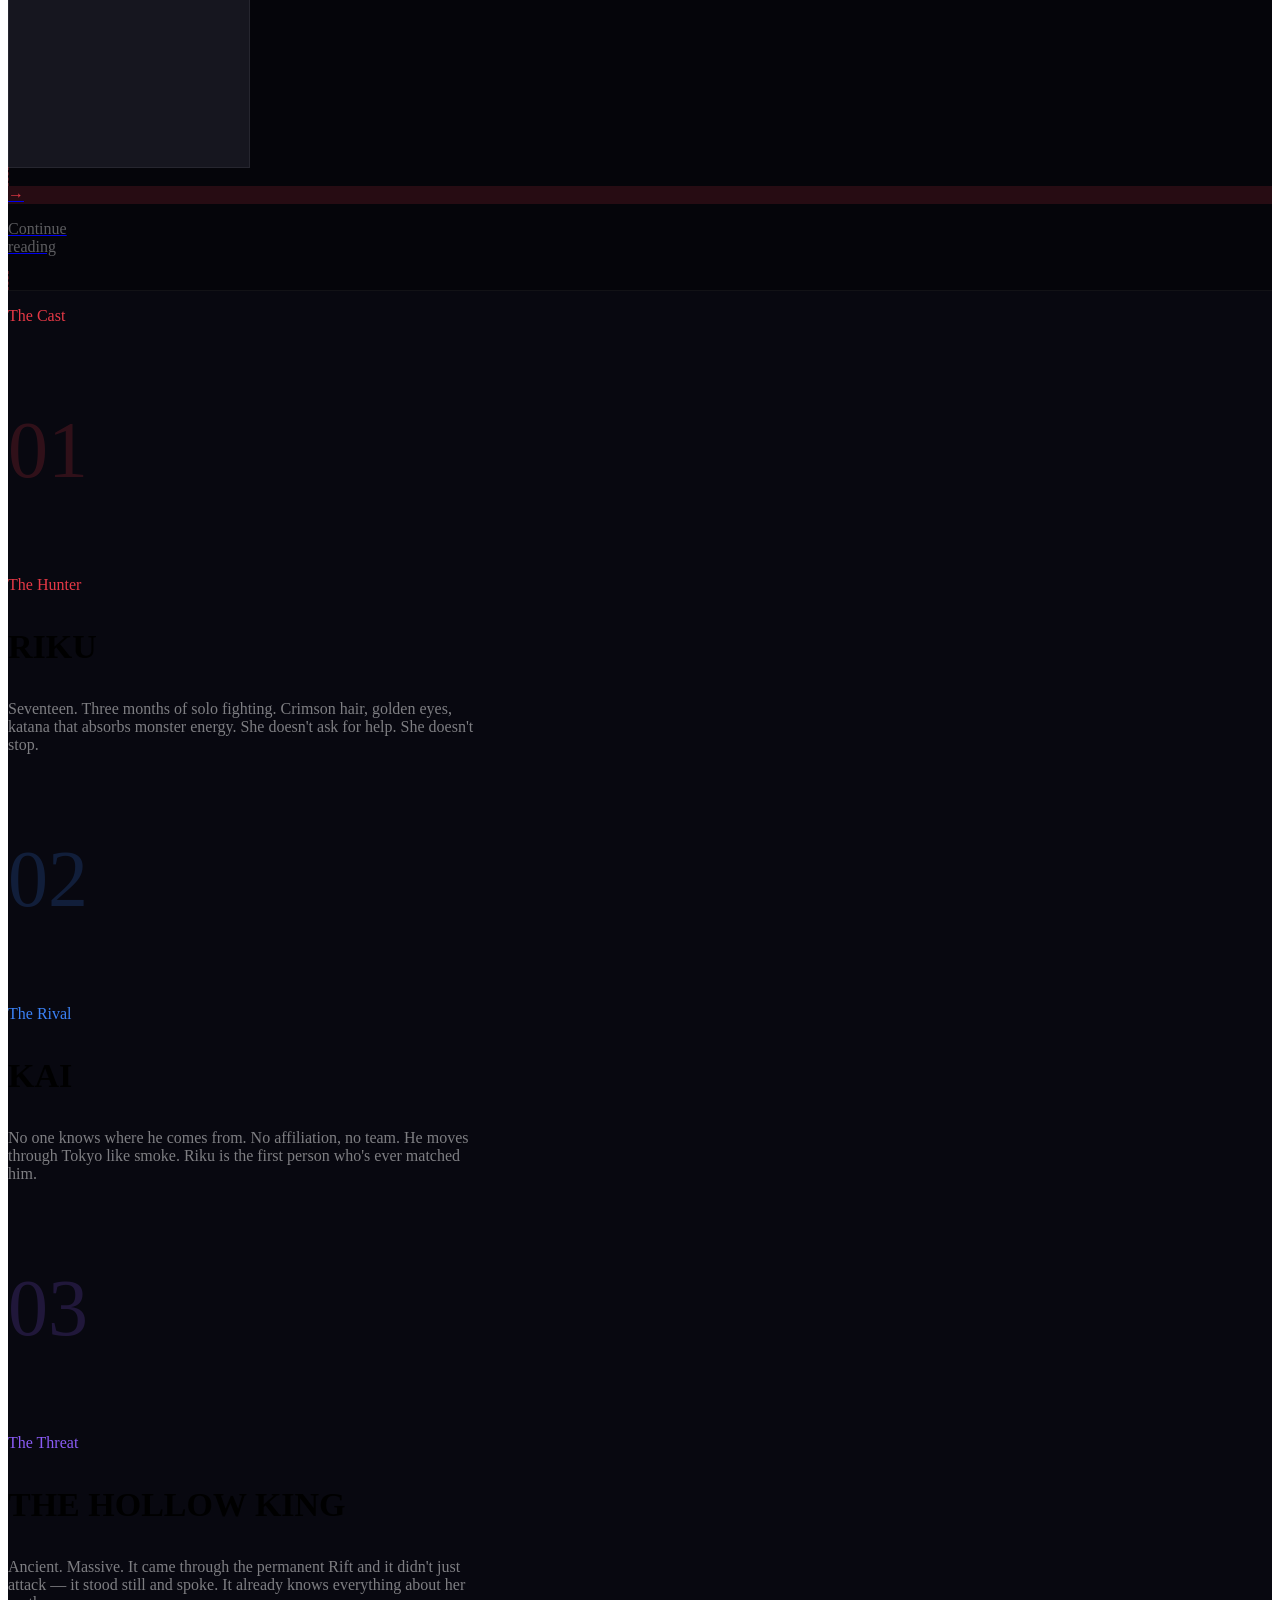
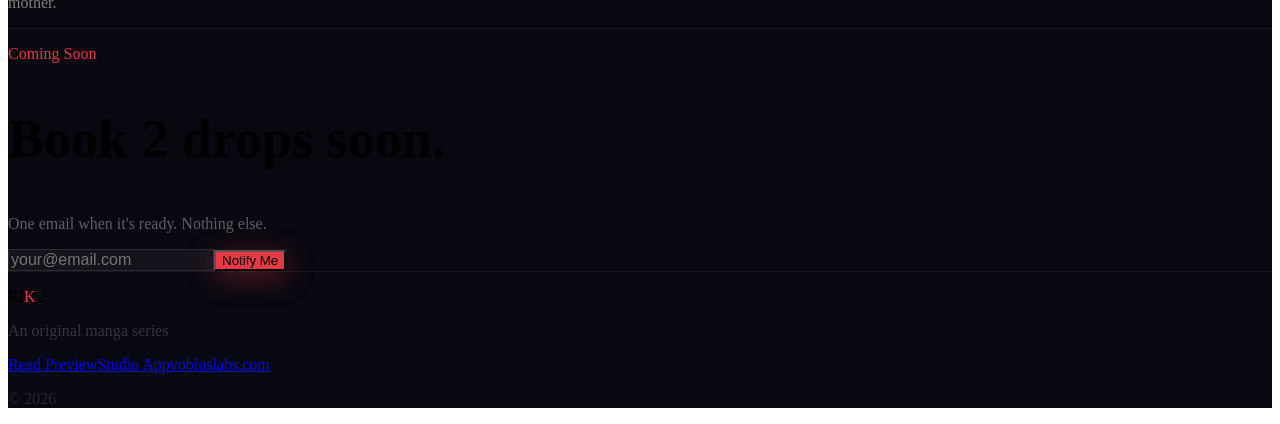
==== commit 1f4a5423: "v4: world-class manga layout — no text boxes, character rows, two-col story, dramatic spacing" ====
--- a/index.html
+++ b/index.html
@@ -1 +1 @@
-<!DOCTYPE html><html lang="en" class="inter_6f2f8cbe-module__ugY2Xa__className"><head><meta charSet="utf-8"/><meta name="viewport" content="width=device-width, initial-scale=1"/><link rel="preload" href="/riku-site/_next/static/media/83afe278b6a6bb3c-s.p.0q-301v4kxxnr.woff2" as="font" crossorigin="" type="font/woff2"/><link rel="preload" as="image" href="https://jarvis-vobiuslabs.github.io/riku-comic-studio/pages/page_01.jpg"/><link rel="preload" as="image" href="https://jarvis-vobiuslabs.github.io/riku-comic-studio/pages/page_02.jpg"/><link rel="preload" as="image" href="https://jarvis-vobiuslabs.github.io/riku-comic-studio/pages/page_03.jpg"/><link rel="preload" as="image" href="https://jarvis-vobiuslabs.github.io/riku-comic-studio/pages/page_04.jpg"/><link rel="stylesheet" href="/riku-site/_next/static/chunks/0_y25vc8vt07j.css" data-precedence="next"/><link rel="preload" as="script" fetchPriority="low" href="/riku-site/_next/static/chunks/0ht900cau6_ur.js"/><script src="/riku-site/_next/static/chunks/00mniggjktfgf.js" async=""></script><script src="/riku-site/_next/static/chunks/0bogtdbh.dcu1.js" async=""></script><script src="/riku-site/_next/static/chunks/turbopack-034h31poh.w9r.js" async=""></script><script src="/riku-site/_next/static/chunks/0dbhjjzl8qfwv.js" async=""></script><script src="/riku-site/_next/static/chunks/0gpva4kt_yqqd.js" async=""></script><meta name="next-size-adjust" content=""/><title>RIKU — Red Mist Rising</title><meta name="description" content="Every night the world tears open. Every night, she stitches it back together. Book 1 of the RIKU manga series."/><meta property="og:title" content="RIKU — Red Mist Rising"/><meta property="og:description" content="Every night the world tears open. Every night, she stitches it back together."/><meta property="og:image" content="http://localhost:3000/riku-site/og.jpg"/><meta property="og:image:width" content="1200"/><meta property="og:image:height" content="630"/><meta property="og:type" content="website"/><meta name="twitter:card" content="summary_large_image"/><meta name="twitter:title" content="RIKU — Red Mist Rising"/><meta name="twitter:description" content="Every night the world tears open. Every night, she stitches it back together."/><meta name="twitter:image" content="http://localhost:3000/riku-site/og.jpg"/><meta name="twitter:image:width" content="1200"/><meta name="twitter:image:height" content="630"/><link rel="icon" href="/riku-site/favicon.ico?favicon.0x3dzn~oxb6tn.ico" sizes="256x256" type="image/x-icon"/><script src="/riku-site/_next/static/chunks/03~yq9q893hmn.js" noModule=""></script></head><body><div hidden=""><!--$--><!--/$--></div><div class="loader fixed inset-0 flex flex-col items-center justify-center z-[300]" style="background:#080810"><div class="loader-rift w-32 md:w-48 h-px mb-10" style="background:linear-gradient(90deg,transparent,#7c3aed,#e63946,#7c3aed,transparent);box-shadow:0 0 24px 2px rgba(124,58,237,0.5)"></div><h1 class="loader-title font-black tracking-[0.12em]" style="font-size:clamp(64px,14vw,140px);color:#f5f5f5;text-shadow:0 0 60px rgba(230,57,70,0.35)">RI<span style="color:#e63946">K</span>U</h1><p class="loader-sub mt-4 text-xs tracking-[0.35em] uppercase font-semibold" style="color:rgba(255,255,255,0.3)">Red Mist Rising</p></div><main style="background:#080810"><section class="relative flex flex-col items-center justify-center overflow-hidden" style="height:100dvh"><div class="absolute inset-0 overflow-hidden pointer-events-none"><span class="absolute rounded-full" style="left:4%;bottom:-4px;width:1.2px;height:1.2px;background:#e63946;--dx:-25px;animation:particleFloat 7s 0s linear infinite;opacity:0"></span><span class="absolute rounded-full" style="left:8.4%;bottom:-4px;width:2.1px;height:2.1px;background:#7c3aed;--dx:-12px;animation:particleFloat 8.1s 0.65s linear infinite;opacity:0"></span><span class="absolute rounded-full" style="left:12.8%;bottom:-4px;width:3px;height:3px;background:rgba(255,255,255,0.6);--dx:1px;animation:particleFloat 9.2s 1.3s linear infinite;opacity:0"></span><span class="absolute rounded-full" style="left:17.200000000000003%;bottom:-4px;width:1.2px;height:1.2px;background:#c026d3;--dx:14px;animation:particleFloat 10.3s 1.9500000000000002s linear infinite;opacity:0"></span><span class="absolute rounded-full" style="left:21.6%;bottom:-4px;width:2.1px;height:2.1px;background:#e63946;--dx:27px;animation:particleFloat 11.4s 2.6s linear infinite;opacity:0"></span><span class="absolute rounded-full" style="left:26%;bottom:-4px;width:3px;height:3px;background:#7c3aed;--dx:-25px;animation:particleFloat 12.5s 3.25s linear infinite;opacity:0"></span><span class="absolute rounded-full" style="left:30.400000000000002%;bottom:-4px;width:1.2px;height:1.2px;background:rgba(255,255,255,0.6);--dx:-12px;animation:particleFloat 13.600000000000001s 3.9000000000000004s linear infinite;opacity:0"></span><span class="absolute rounded-full" style="left:34.800000000000004%;bottom:-4px;width:2.1px;height:2.1px;background:#c026d3;--dx:1px;animation:particleFloat 14.700000000000001s 4.55s linear infinite;opacity:0"></span><span class="absolute rounded-full" style="left:39.2%;bottom:-4px;width:3px;height:3px;background:#e63946;--dx:14px;animation:particleFloat 15.8s 5.2s linear infinite;opacity:0"></span><span class="absolute rounded-full" style="left:43.6%;bottom:-4px;width:1.2px;height:1.2px;background:#7c3aed;--dx:27px;animation:particleFloat 7.9s 5.8500000000000005s linear infinite;opacity:0"></span><span class="absolute rounded-full" style="left:48%;bottom:-4px;width:2.1px;height:2.1px;background:rgba(255,255,255,0.6);--dx:-25px;animation:particleFloat 9s 6.5s linear infinite;opacity:0"></span><span class="absolute rounded-full" style="left:52.400000000000006%;bottom:-4px;width:3px;height:3px;background:#c026d3;--dx:-12px;animation:particleFloat 10.100000000000001s 7.15s linear infinite;opacity:0"></span><span class="absolute rounded-full" style="left:56.800000000000004%;bottom:-4px;width:1.2px;height:1.2px;background:#e63946;--dx:1px;animation:particleFloat 11.200000000000001s 7.800000000000001s linear infinite;opacity:0"></span><span class="absolute rounded-full" style="left:61.2%;bottom:-4px;width:2.1px;height:2.1px;background:#7c3aed;--dx:14px;animation:particleFloat 12.3s 8.450000000000001s linear infinite;opacity:0"></span><span class="absolute rounded-full" style="left:65.60000000000001%;bottom:-4px;width:3px;height:3px;background:rgba(255,255,255,0.6);--dx:27px;animation:particleFloat 13.400000000000002s 9.1s linear infinite;opacity:0"></span><span class="absolute rounded-full" style="left:70%;bottom:-4px;width:1.2px;height:1.2px;background:#c026d3;--dx:-25px;animation:particleFloat 14.5s 9.75s linear infinite;opacity:0"></span><span class="absolute rounded-full" style="left:74.4%;bottom:-4px;width:2.1px;height:2.1px;background:#e63946;--dx:-12px;animation:particleFloat 15.600000000000001s 0.40000000000000036s linear infinite;opacity:0"></span><span class="absolute rounded-full" style="left:78.80000000000001%;bottom:-4px;width:3px;height:3px;background:#7c3aed;--dx:1px;animation:particleFloat 7.700000000000003s 1.0500000000000007s linear infinite;opacity:0"></span><span class="absolute rounded-full" style="left:83.2%;bottom:-4px;width:1.2px;height:1.2px;background:rgba(255,255,255,0.6);--dx:14px;animation:particleFloat 8.8s 1.700000000000001s linear infinite;opacity:0"></span><span class="absolute rounded-full" style="left:87.60000000000001%;bottom:-4px;width:2.1px;height:2.1px;background:#c026d3;--dx:27px;animation:particleFloat 9.900000000000002s 2.3499999999999996s linear infinite;opacity:0"></span><span class="absolute rounded-full" style="left:92%;bottom:-4px;width:3px;height:3px;background:#e63946;--dx:-25px;animation:particleFloat 11s 3s linear infinite;opacity:0"></span><span class="absolute rounded-full" style="left:4.400000000000006%;bottom:-4px;width:1.2px;height:1.2px;background:#7c3aed;--dx:-12px;animation:particleFloat 12.100000000000001s 3.6500000000000004s linear infinite;opacity:0"></span></div><div class="rift-line absolute top-0 left-0 right-0 h-px pointer-events-none" style="background:linear-gradient(90deg,transparent 0%,#7c3aed 25%,#e63946 50%,#7c3aed 75%,transparent 100%);box-shadow:0 0 40px 3px rgba(124,58,237,0.45)"></div><div class="absolute inset-0 pointer-events-none" style="background:radial-gradient(ellipse 70% 55% at 50% 45%,rgba(124,58,237,0.1) 0%,transparent 65%)"></div><div class="relative text-center px-6 max-w-4xl mx-auto w-full"><p class="hero-tag text-[11px] font-bold tracking-[0.35em] uppercase mb-8" style="color:#e63946">Book 1  •  Red Mist Rising</p><h1 class="hero-title font-black leading-none mb-6" style="font-size:clamp(80px,18vw,200px);color:#f5f5f5;text-shadow:0 0 80px rgba(230,57,70,0.28);letter-spacing:0.06em">RI<span style="color:#e63946">K</span>U</h1><div class="flex items-center justify-center gap-4 mb-8"><div class="h-px flex-1 max-w-[120px]" style="background:linear-gradient(90deg,transparent,rgba(124,58,237,0.5))"></div><div class="w-1.5 h-1.5 rounded-full" style="background:#e63946;box-shadow:0 0 8px #e63946"></div><div class="h-px flex-1 max-w-[120px]" style="background:linear-gradient(90deg,rgba(124,58,237,0.5),transparent)"></div></div><p class="hero-sub font-light leading-relaxed mx-auto mb-10" style="font-size:clamp(15px,2.2vw,20px);color:rgba(255,255,255,0.55);max-width:480px">Every night the world tears open.<br/>Every night, she stitches it back together.</p><div class="hero-cta flex flex-col sm:flex-row gap-4 justify-center"><a href="https://jarvis-vobiuslabs.github.io/riku-comic-studio/read/" target="_blank" rel="noopener" class="inline-flex items-center justify-center gap-2 px-8 py-4 rounded-2xl font-bold text-sm text-white transition-all active:scale-[0.97] hover:brightness-110" style="background:#e63946;box-shadow:0 4px 32px rgba(230,57,70,0.45)">Read Chapter 1 →</a><a href="#notify" class="inline-flex items-center justify-center gap-2 px-8 py-4 rounded-2xl font-bold text-sm transition-all active:scale-[0.97] hover:border-white/30 hover:text-white" style="background:rgba(255,255,255,0.05);border:1px solid rgba(255,255,255,0.12);color:rgba(255,255,255,0.65);backdrop-filter:blur(16px)">Get Notified</a></div></div><div class="scroll-hint absolute bottom-8" style="color:rgba(255,255,255,0.2)"><svg width="24" height="36" viewBox="0 0 24 36" fill="none"><rect x="1.5" y="1.5" width="21" height="33" rx="10.5" stroke="currentColor" stroke-width="1.5"></rect><rect x="10.5" y="7" width="3" height="7" rx="1.5" fill="currentColor" opacity="0.7"></rect></svg></div></section><section class="py-32 md:py-40 px-6 text-center" style="border-top:1px solid rgba(255,255,255,0.04)"><div class="max-w-3xl mx-auto"><p class="reveal text-[11px] font-bold tracking-[0.35em] uppercase mb-6" style="color:#e63946">The Story</p><h2 class="reveal d1 font-extrabold tracking-tight leading-tight mb-10" style="font-size:clamp(28px,5vw,52px)">Three months of fighting alone.<br/><span style="color:rgba(255,255,255,0.3)">Every night at 2 AM.</span></h2><div class="reveal d2 space-y-5 text-left max-w-xl mx-auto mb-12" style="color:rgba(255,255,255,0.5);font-size:clamp(14px,1.8vw,16px);line-height:1.8"><p>Dimensional rifts tear open above Tokyo. Monsters pour through. And every night, seventeen-year-old Riku is the only one who closes them.</p><p>She&#x27;s been doing this since her mother disappeared into the Rift she accidentally opened. Riku fights alone. She trusts no one. That&#x27;s her first mistake.</p><p>A secret organization has been watching her for weeks. Something ancient is coming through the next Rift. And it already knows her name.</p></div><div class="reveal d3 flex flex-wrap gap-2 justify-center"><span class="text-[11px] px-3 py-1.5 rounded-lg font-bold tracking-wide" style="background:rgba(230,57,70,0.08);color:#e63946;border:1px solid rgba(230,57,70,0.2)">80 Pages</span><span class="text-[11px] px-3 py-1.5 rounded-lg font-bold tracking-wide" style="background:rgba(230,57,70,0.08);color:#e63946;border:1px solid rgba(230,57,70,0.2)">Book 1</span><span class="text-[11px] px-3 py-1.5 rounded-lg font-bold tracking-wide" style="background:rgba(230,57,70,0.08);color:#e63946;border:1px solid rgba(230,57,70,0.2)">Action</span><span class="text-[11px] px-3 py-1.5 rounded-lg font-bold tracking-wide" style="background:rgba(230,57,70,0.08);color:#e63946;border:1px solid rgba(230,57,70,0.2)">Supernatural</span><span class="text-[11px] px-3 py-1.5 rounded-lg font-bold tracking-wide" style="background:rgba(230,57,70,0.08);color:#e63946;border:1px solid rgba(230,57,70,0.2)">Shonen</span></div></div></section><section class="pb-32 px-6 md:px-10" style="border-top:1px solid rgba(255,255,255,0.04)"><div class="max-w-[1400px] mx-auto pt-24"><div class="flex items-end justify-between mb-10 gap-4"><div><p class="reveal text-[11px] font-bold tracking-[0.35em] uppercase mb-2" style="color:#e63946">Chapter 1 Preview</p><h2 class="reveal d1 text-3xl md:text-4xl font-extrabold tracking-tight">Read it now.</h2></div><a href="https://jarvis-vobiuslabs.github.io/riku-comic-studio/read/" target="_blank" rel="noopener" class="reveal d2 text-sm font-bold transition-colors" style="color:#e63946">Full preview →</a></div><div class="reveal d3 strip"><div class="shrink-0 cursor-pointer overflow-hidden rounded-2xl" style="width:clamp(160px,38vw,220px);aspect-ratio:2/3;background:#16161f;border:1px solid rgba(255,255,255,0.07);transition:border-color 0.25s, transform 0.25s"><img src="https://jarvis-vobiuslabs.github.io/riku-comic-studio/pages/page_01.jpg" alt="Page 1" class="w-full h-full object-cover"/></div><div class="shrink-0 cursor-pointer overflow-hidden rounded-2xl" style="width:clamp(160px,38vw,220px);aspect-ratio:2/3;background:#16161f;border:1px solid rgba(255,255,255,0.07);transition:border-color 0.25s, transform 0.25s"><img src="https://jarvis-vobiuslabs.github.io/riku-comic-studio/pages/page_02.jpg" alt="Page 2" class="w-full h-full object-cover"/></div><div class="shrink-0 cursor-pointer overflow-hidden rounded-2xl" style="width:clamp(160px,38vw,220px);aspect-ratio:2/3;background:#16161f;border:1px solid rgba(255,255,255,0.07);transition:border-color 0.25s, transform 0.25s"><img src="https://jarvis-vobiuslabs.github.io/riku-comic-studio/pages/page_03.jpg" alt="Page 3" class="w-full h-full object-cover"/></div><div class="shrink-0 cursor-pointer overflow-hidden rounded-2xl" style="width:clamp(160px,38vw,220px);aspect-ratio:2/3;background:#16161f;border:1px solid rgba(255,255,255,0.07);transition:border-color 0.25s, transform 0.25s"><img src="https://jarvis-vobiuslabs.github.io/riku-comic-studio/pages/page_04.jpg" alt="Page 4" class="w-full h-full object-cover"/></div><a href="https://jarvis-vobiuslabs.github.io/riku-comic-studio/read/" target="_blank" rel="noopener" class="shrink-0 rounded-2xl flex flex-col items-center justify-center gap-3 cursor-pointer" style="width:clamp(160px,38vw,220px);aspect-ratio:2/3;background:rgba(230,57,70,0.06);border:1px solid rgba(230,57,70,0.2)"><div class="text-2xl font-bold" style="color:#e63946">→</div><p class="text-xs font-bold text-center px-4" style="color:rgba(255,255,255,0.35)">More pages inside</p></a></div></div></section><section class="py-32 px-6" style="background:linear-gradient(180deg,transparent,rgba(124,58,237,0.05),transparent);border-top:1px solid rgba(255,255,255,0.04)"><div class="max-w-[1200px] mx-auto"><p class="reveal text-[11px] font-bold tracking-[0.35em] uppercase mb-3 text-center" style="color:#e63946">The Cast</p><h2 class="reveal d1 text-3xl md:text-4xl font-extrabold tracking-tight text-center mb-14">Characters</h2><div class="grid grid-cols-1 md:grid-cols-3 gap-6"><div class="reveal d1 rounded-2xl p-7 relative overflow-hidden" style="background:rgba(255,255,255,0.03);border:1px solid #e6394620;backdrop-filter:blur(16px);box-shadow:inset 0 1px 0 rgba(255,255,255,0.06)"><div class="absolute top-4 right-4 font-black select-none" style="font-size:90px;line-height:1;color:#e639460d">R</div><div class="w-2 h-2 rounded-full mb-4" style="background:#e63946;box-shadow:0 0 8px #e6394680"></div><p class="text-[10px] font-bold tracking-[0.25em] uppercase mb-2" style="color:#e63946">The Hunter</p><h3 class="text-xl font-extrabold tracking-tight mb-4">RIKU</h3><p class="text-sm leading-relaxed" style="color:rgba(255,255,255,0.45)">Seventeen. Crimson hair. Golden eyes. Three months of solo hunting since the accident. Her katana Akagiri grows stronger from every defeated monster. It&apos;s been getting warmer.</p></div><div class="reveal d2 rounded-2xl p-7 relative overflow-hidden" style="background:rgba(255,255,255,0.03);border:1px solid #3b82f620;backdrop-filter:blur(16px);box-shadow:inset 0 1px 0 rgba(255,255,255,0.06)"><div class="absolute top-4 right-4 font-black select-none" style="font-size:90px;line-height:1;color:#3b82f60d">K</div><div class="w-2 h-2 rounded-full mb-4" style="background:#3b82f6;box-shadow:0 0 8px #3b82f680"></div><p class="text-[10px] font-bold tracking-[0.25em] uppercase mb-2" style="color:#3b82f6">The Rival</p><h3 class="text-xl font-extrabold tracking-tight mb-4">KAI</h3><p class="text-sm leading-relaxed" style="color:rgba(255,255,255,0.45)">Works in silence. Leaves no trace. When he crosses Riku&apos;s path, neither is willing to back down. But one night, they&apos;ll have no choice.</p></div><div class="reveal d3 rounded-2xl p-7 relative overflow-hidden" style="background:rgba(255,255,255,0.03);border:1px solid #8b5cf620;backdrop-filter:blur(16px);box-shadow:inset 0 1px 0 rgba(255,255,255,0.06)"><div class="absolute top-4 right-4 font-black select-none" style="font-size:90px;line-height:1;color:#8b5cf60d">H</div><div class="w-2 h-2 rounded-full mb-4" style="background:#8b5cf6;box-shadow:0 0 8px #8b5cf680"></div><p class="text-[10px] font-bold tracking-[0.25em] uppercase mb-2" style="color:#8b5cf6">The Threat</p><h3 class="text-xl font-extrabold tracking-tight mb-4">HOLLOW KING</h3><p class="text-sm leading-relaxed" style="color:rgba(255,255,255,0.45)">Ancient. Massive. It came through the permanent Rift and it doesn&apos;t just destroy. It speaks. It knows Riku&apos;s name. It mentioned her mother.</p></div></div></div></section><section class="py-28 px-6" style="border-top:1px solid rgba(255,255,255,0.04)"><div class="max-w-[1200px] mx-auto"><p class="reveal text-[11px] font-bold tracking-[0.35em] uppercase mb-3 text-center" style="color:#e63946">World Building</p><h2 class="reveal d1 text-3xl font-extrabold tracking-tight text-center mb-12">The Lore</h2><div class="grid grid-cols-1 md:grid-cols-3 gap-6"><div class="reveal d1 rounded-2xl p-7" style="background:#16161f;border:1px solid rgba(255,255,255,0.06)"><p class="text-3xl mb-5" style="color:#e63946">⚡</p><h3 class="font-bold text-lg mb-3">The Rift</h3><p class="text-sm leading-relaxed" style="color:rgba(255,255,255,0.45)">Opens at exactly 2 AM every night above Tokyo. No one knows why. Riku can feel it 4 minutes before it tears.</p></div><div class="reveal d2 rounded-2xl p-7" style="background:#16161f;border:1px solid rgba(255,255,255,0.06)"><p class="text-3xl mb-5" style="color:#e63946">⚔</p><h3 class="font-bold text-lg mb-3">Akagiri</h3><p class="text-sm leading-relaxed" style="color:rgba(255,255,255,0.45)">The Red Mist. Her katana absorbs monster energy after every kill. Three months in, the blade has started to glow.</p></div><div class="reveal d3 rounded-2xl p-7" style="background:#16161f;border:1px solid rgba(255,255,255,0.06)"><p class="text-3xl mb-5" style="color:#7c3aed">◎</p><h3 class="font-bold text-lg mb-3">SHINKEN</h3><p class="text-sm leading-relaxed" style="color:rgba(255,255,255,0.45)">A secret organization that knows about the Rifts. They&apos;ve been watching Riku. They have her mother&apos;s files.</p></div></div></div></section><section id="notify" class="relative py-36 px-6 overflow-hidden" style="border-top:1px solid rgba(255,255,255,0.04)"><div class="absolute inset-0 pointer-events-none overflow-hidden"><div class="wave absolute bottom-0 flex" style="width:200%;height:100%"><svg viewBox="0 0 1440 320" class="w-1/2 h-full flex-shrink-0" preserveAspectRatio="none"><path d="M0,160 C360,260 720,60 1080,160 C1260,210 1380,140 1440,160 L1440,320 L0,320Z" fill="rgba(230,57,70,0.04)"></path><path d="M0,200 C480,100 960,300 1440,200 L1440,320 L0,320Z" fill="rgba(124,58,237,0.03)"></path></svg><svg viewBox="0 0 1440 320" class="w-1/2 h-full flex-shrink-0" preserveAspectRatio="none"><path d="M0,160 C360,260 720,60 1080,160 C1260,210 1380,140 1440,160 L1440,320 L0,320Z" fill="rgba(230,57,70,0.04)"></path><path d="M0,200 C480,100 960,300 1440,200 L1440,320 L0,320Z" fill="rgba(124,58,237,0.03)"></path></svg></div></div><div class="relative max-w-lg mx-auto text-center"><div class="reveal w-16 h-px mx-auto mb-10" style="background:linear-gradient(90deg,transparent,#e63946,transparent)"></div><p class="reveal text-[11px] font-bold tracking-[0.35em] uppercase mb-4" style="color:#e63946">Coming Soon</p><h2 class="reveal d1 font-extrabold tracking-tight mb-4" style="font-size:clamp(26px,4.5vw,42px);line-height:1.2">Be first to read Book 2.</h2><p class="reveal d2 text-sm mb-10" style="color:rgba(255,255,255,0.35)">One notification when it drops. Nothing else.</p><form class="reveal d3 flex flex-col sm:flex-row gap-3"><input type="email" required="" placeholder="your@email.com" class="flex-1 px-5 py-4 rounded-xl text-white outline-none" style="background:rgba(255,255,255,0.05);border:1px solid rgba(255,255,255,0.1);backdrop-filter:blur(12px);transition:border-color 0.2s;font-size:16px;min-width:0" value=""/><button type="submit" class="shrink-0 px-8 py-4 rounded-xl font-bold text-sm text-white transition-all active:scale-[0.97] hover:brightness-110" style="background:#e63946;box-shadow:0 4px 24px rgba(230,57,70,0.35)">Notify Me</button></form></div></section><footer class="py-12 px-6 md:px-10" style="border-top:1px solid rgba(255,255,255,0.05)"><div class="max-w-[1400px] mx-auto flex flex-col md:flex-row items-start md:items-center justify-between gap-6"><div><p class="font-black text-2xl tracking-[0.1em]">RI<span style="color:#e63946">K</span>U</p><p class="text-[11px] mt-1.5 tracking-wide" style="color:rgba(255,255,255,0.2)">An original manga series</p></div><div class="flex flex-wrap gap-6 text-sm" style="color:rgba(255,255,255,0.35)"><a href="https://jarvis-vobiuslabs.github.io/riku-comic-studio/read/" target="_blank" rel="noopener" class="hover:text-white transition-colors">Read Preview</a><a href="https://jarvis-vobiuslabs.github.io/riku-comic-studio/" target="_blank" rel="noopener" class="hover:text-white transition-colors">Studio App</a><a href="https://vobiuslabs.com" target="_blank" rel="noopener" class="hover:text-white transition-colors">vobiuslabs.com</a></div><p class="text-[11px]" style="color:rgba(255,255,255,0.15)">© 2026</p></div></footer></main><!--$--><!--/$--><script src="/riku-site/_next/static/chunks/0ht900cau6_ur.js" id="_R_" async=""></script><script>(self.__next_f=self.__next_f||[]).push([0])</script><script>self.__next_f.push([1,"1:\"$Sreact.fragment\"\n2:I[39756,[\"/riku-site/_next/static/chunks/0dbhjjzl8qfwv.js\"],\"default\"]\n3:I[37457,[\"/riku-site/_next/static/chunks/0dbhjjzl8qfwv.js\"],\"default\"]\n4:I[47257,[\"/riku-site/_next/static/chunks/0dbhjjzl8qfwv.js\"],\"ClientPageRoot\"]\n5:I[31713,[\"/riku-site/_next/static/chunks/0dbhjjzl8qfwv.js\",\"/riku-site/_next/static/chunks/0gpva4kt_yqqd.js\"],\"default\"]\n8:I[97367,[\"/riku-site/_next/static/chunks/0dbhjjzl8qfwv.js\"],\"OutletBoundary\"]\n9:\"$Sreact.suspense\"\nb:I[97367,[\"/riku-site/_next/static/chunks/0dbhjjzl8qfwv.js\"],\"ViewportBoundary\"]\nd:I[97367,[\"/riku-site/_next/static/chunks/0dbhjjzl8qfwv.js\"],\"MetadataBoundary\"]\nf:I[68027,[\"/riku-site/_next/static/chunks/0dbhjjzl8qfwv.js\"],\"default\",1]\n:HL[\"/riku-site/_next/static/chunks/0_y25vc8vt07j.css\",\"style\"]\n:HL[\"/riku-site/_next/static/media/83afe278b6a6bb3c-s.p.0q-301v4kxxnr.woff2\",\"font\",{\"crossOrigin\":\"\",\"type\":\"font/woff2\"}]\n"])</script><script>self.__next_f.push([1,"0:{\"P\":null,\"c\":[\"\",\"\"],\"q\":\"\",\"i\":false,\"f\":[[[\"\",{\"children\":[\"__PAGE__\",{}]},\"$undefined\",\"$undefined\",16],[[\"$\",\"$1\",\"c\",{\"children\":[[[\"$\",\"link\",\"0\",{\"rel\":\"stylesheet\",\"href\":\"/riku-site/_next/static/chunks/0_y25vc8vt07j.css\",\"precedence\":\"next\",\"crossOrigin\":\"$undefined\",\"nonce\":\"$undefined\"}],[\"$\",\"script\",\"script-0\",{\"src\":\"/riku-site/_next/static/chunks/0dbhjjzl8qfwv.js\",\"async\":true,\"nonce\":\"$undefined\"}]],[\"$\",\"html\",null,{\"lang\":\"en\",\"className\":\"inter_6f2f8cbe-module__ugY2Xa__className\",\"children\":[\"$\",\"body\",null,{\"children\":[\"$\",\"$L2\",null,{\"parallelRouterKey\":\"children\",\"error\":\"$undefined\",\"errorStyles\":\"$undefined\",\"errorScripts\":\"$undefined\",\"template\":[\"$\",\"$L3\",null,{}],\"templateStyles\":\"$undefined\",\"templateScripts\":\"$undefined\",\"notFound\":[[[\"$\",\"title\",null,{\"children\":\"404: This page could not be found.\"}],[\"$\",\"div\",null,{\"style\":{\"fontFamily\":\"system-ui,\\\"Segoe UI\\\",Roboto,Helvetica,Arial,sans-serif,\\\"Apple Color Emoji\\\",\\\"Segoe UI Emoji\\\"\",\"height\":\"100vh\",\"textAlign\":\"center\",\"display\":\"flex\",\"flexDirection\":\"column\",\"alignItems\":\"center\",\"justifyContent\":\"center\"},\"children\":[\"$\",\"div\",null,{\"children\":[[\"$\",\"style\",null,{\"dangerouslySetInnerHTML\":{\"__html\":\"body{color:#000;background:#fff;margin:0}.next-error-h1{border-right:1px solid rgba(0,0,0,.3)}@media (prefers-color-scheme:dark){body{color:#fff;background:#000}.next-error-h1{border-right:1px solid rgba(255,255,255,.3)}}\"}}],[\"$\",\"h1\",null,{\"className\":\"next-error-h1\",\"style\":{\"display\":\"inline-block\",\"margin\":\"0 20px 0 0\",\"padding\":\"0 23px 0 0\",\"fontSize\":24,\"fontWeight\":500,\"verticalAlign\":\"top\",\"lineHeight\":\"49px\"},\"children\":404}],[\"$\",\"div\",null,{\"style\":{\"display\":\"inline-block\"},\"children\":[\"$\",\"h2\",null,{\"style\":{\"fontSize\":14,\"fontWeight\":400,\"lineHeight\":\"49px\",\"margin\":0},\"children\":\"This page could not be found.\"}]}]]}]}]],[]],\"forbidden\":\"$undefined\",\"unauthorized\":\"$undefined\"}]}]}]]}],{\"children\":[[\"$\",\"$1\",\"c\",{\"children\":[[\"$\",\"$L4\",null,{\"Component\":\"$5\",\"serverProvidedParams\":{\"searchParams\":{},\"params\":{},\"promises\":[\"$@6\",\"$@7\"]}}],[[\"$\",\"script\",\"script-0\",{\"src\":\"/riku-site/_next/static/chunks/0gpva4kt_yqqd.js\",\"async\":true,\"nonce\":\"$undefined\"}]],[\"$\",\"$L8\",null,{\"children\":[\"$\",\"$9\",null,{\"name\":\"Next.MetadataOutlet\",\"children\":\"$@a\"}]}]]}],{},null,false,null]},null,false,null],[\"$\",\"$1\",\"h\",{\"children\":[null,[\"$\",\"$Lb\",null,{\"children\":\"$Lc\"}],[\"$\",\"div\",null,{\"hidden\":true,\"children\":[\"$\",\"$Ld\",null,{\"children\":[\"$\",\"$9\",null,{\"name\":\"Next.Metadata\",\"children\":\"$Le\"}]}]}],[\"$\",\"meta\",null,{\"name\":\"next-size-adjust\",\"content\":\"\"}]]}],false]],\"m\":\"$undefined\",\"G\":[\"$f\",[[\"$\",\"link\",\"0\",{\"rel\":\"stylesheet\",\"href\":\"/riku-site/_next/static/chunks/0_y25vc8vt07j.css\",\"precedence\":\"next\",\"crossOrigin\":\"$undefined\",\"nonce\":\"$undefined\"}]]],\"S\":true,\"h\":null,\"s\":\"$undefined\",\"l\":\"$undefined\",\"p\":\"$undefined\",\"d\":\"$undefined\",\"b\":\"as6LlJtFv4FT5nspsPBJx\"}\n"])</script><script>self.__next_f.push([1,"6:{}\n7:\"$0:f:0:1:1:children:0:props:children:0:props:serverProvidedParams:params\"\n"])</script><script>self.__next_f.push([1,"c:[[\"$\",\"meta\",\"0\",{\"charSet\":\"utf-8\"}],[\"$\",\"meta\",\"1\",{\"name\":\"viewport\",\"content\":\"width=device-width, initial-scale=1\"}]]\n"])</script><script>self.__next_f.push([1,"10:I[27201,[\"/riku-site/_next/static/chunks/0dbhjjzl8qfwv.js\"],\"IconMark\"]\na:null\n"])</script><script>self.__next_f.push([1,"e:[[\"$\",\"title\",\"0\",{\"children\":\"RIKU — Red Mist Rising\"}],[\"$\",\"meta\",\"1\",{\"name\":\"description\",\"content\":\"Every night the world tears open. Every night, she stitches it back together. Book 1 of the RIKU manga series.\"}],[\"$\",\"meta\",\"2\",{\"property\":\"og:title\",\"content\":\"RIKU — Red Mist Rising\"}],[\"$\",\"meta\",\"3\",{\"property\":\"og:description\",\"content\":\"Every night the world tears open. Every night, she stitches it back together.\"}],[\"$\",\"meta\",\"4\",{\"property\":\"og:image\",\"content\":\"http://localhost:3000/riku-site/og.jpg\"}],[\"$\",\"meta\",\"5\",{\"property\":\"og:image:width\",\"content\":\"1200\"}],[\"$\",\"meta\",\"6\",{\"property\":\"og:image:height\",\"content\":\"630\"}],[\"$\",\"meta\",\"7\",{\"property\":\"og:type\",\"content\":\"website\"}],[\"$\",\"meta\",\"8\",{\"name\":\"twitter:card\",\"content\":\"summary_large_image\"}],[\"$\",\"meta\",\"9\",{\"name\":\"twitter:title\",\"content\":\"RIKU — Red Mist Rising\"}],[\"$\",\"meta\",\"10\",{\"name\":\"twitter:description\",\"content\":\"Every night the world tears open. Every night, she stitches it back together.\"}],[\"$\",\"meta\",\"11\",{\"name\":\"twitter:image\",\"content\":\"http://localhost:3000/riku-site/og.jpg\"}],[\"$\",\"meta\",\"12\",{\"name\":\"twitter:image:width\",\"content\":\"1200\"}],[\"$\",\"meta\",\"13\",{\"name\":\"twitter:image:height\",\"content\":\"630\"}],[\"$\",\"link\",\"14\",{\"rel\":\"icon\",\"href\":\"/riku-site/favicon.ico?favicon.0x3dzn~oxb6tn.ico\",\"sizes\":\"256x256\",\"type\":\"image/x-icon\"}],[\"$\",\"$L10\",\"15\",{}]]\n"])</script></body></html>+<!DOCTYPE html><html lang="en" class="inter_6f2f8cbe-module__ugY2Xa__className"><head><meta charSet="utf-8"/><meta name="viewport" content="width=device-width, initial-scale=1"/><link rel="preload" href="/riku-site/_next/static/media/83afe278b6a6bb3c-s.p.0q-301v4kxxnr.woff2" as="font" crossorigin="" type="font/woff2"/><link rel="preload" as="image" href="https://jarvis-vobiuslabs.github.io/riku-comic-studio/pages/page_01.jpg"/><link rel="preload" as="image" href="https://jarvis-vobiuslabs.github.io/riku-comic-studio/pages/page_02.jpg"/><link rel="preload" as="image" href="https://jarvis-vobiuslabs.github.io/riku-comic-studio/pages/page_03.jpg"/><link rel="preload" as="image" href="https://jarvis-vobiuslabs.github.io/riku-comic-studio/pages/page_04.jpg"/><link rel="stylesheet" href="/riku-site/_next/static/chunks/0jou304uxe478.css" data-precedence="next"/><link rel="preload" as="script" fetchPriority="low" href="/riku-site/_next/static/chunks/0ht900cau6_ur.js"/><script src="/riku-site/_next/static/chunks/00mniggjktfgf.js" async=""></script><script src="/riku-site/_next/static/chunks/0bogtdbh.dcu1.js" async=""></script><script src="/riku-site/_next/static/chunks/turbopack-034h31poh.w9r.js" async=""></script><script src="/riku-site/_next/static/chunks/0dbhjjzl8qfwv.js" async=""></script><script src="/riku-site/_next/static/chunks/0m9ejt0to1v0w.js" async=""></script><meta name="next-size-adjust" content=""/><title>RIKU — Red Mist Rising</title><meta name="description" content="Every night the world tears open. Every night, she stitches it back together. Book 1 of the RIKU manga series."/><meta property="og:title" content="RIKU — Red Mist Rising"/><meta property="og:description" content="Every night the world tears open. Every night, she stitches it back together."/><meta property="og:image" content="http://localhost:3000/riku-site/og.jpg"/><meta property="og:image:width" content="1200"/><meta property="og:image:height" content="630"/><meta property="og:type" content="website"/><meta name="twitter:card" content="summary_large_image"/><meta name="twitter:title" content="RIKU — Red Mist Rising"/><meta name="twitter:description" content="Every night the world tears open. Every night, she stitches it back together."/><meta name="twitter:image" content="http://localhost:3000/riku-site/og.jpg"/><meta name="twitter:image:width" content="1200"/><meta name="twitter:image:height" content="630"/><link rel="icon" href="/riku-site/favicon.ico?favicon.0x3dzn~oxb6tn.ico" sizes="256x256" type="image/x-icon"/><script src="/riku-site/_next/static/chunks/03~yq9q893hmn.js" noModule=""></script></head><body><div hidden=""><!--$--><!--/$--></div><div class="ldr fixed inset-0 flex flex-col items-center justify-center" style="background:#080810;z-index:300"><div class="ldr-rift mb-10 h-px" style="width:clamp(100px,20vw,180px);background:linear-gradient(90deg,transparent,#7c3aed 30%,#e63946 60%,#7c3aed 85%,transparent);box-shadow:0 0 28px 3px rgba(124,58,237,0.5)"></div><h1 class="ldr-title font-black" style="font-size:clamp(72px,16vw,160px);line-height:1;color:#f5f5f5;text-shadow:0 0 80px rgba(230,57,70,0.3)">RI<span style="color:#e63946">K</span>U</h1><p class="ldr-sub mt-5 text-[11px] font-bold tracking-[0.4em] uppercase" style="color:rgba(255,255,255,0.28)">Red Mist Rising</p></div><main style="background:#080810"><section class="relative flex flex-col items-center justify-center overflow-hidden" style="height:100dvh"><div class="absolute inset-0 overflow-hidden pointer-events-none"><span class="absolute rounded-full" style="left:3%;bottom:-4px;width:1.1px;height:1.1px;background:#e63946;--dx:-28px;animation:particleFloat 7s 0s linear infinite;opacity:0"></span><span class="absolute rounded-full" style="left:6.9%;bottom:-4px;width:2px;height:2px;background:#7c3aed;--dx:-14px;animation:particleFloat 8.15s 0.58s linear infinite;opacity:0"></span><span class="absolute rounded-full" style="left:10.8%;bottom:-4px;width:2.9000000000000004px;height:2.9000000000000004px;background:#c026d3;--dx:0px;animation:particleFloat 9.3s 1.16s linear infinite;opacity:0"></span><span class="absolute rounded-full" style="left:14.7%;bottom:-4px;width:1.1px;height:1.1px;background:rgba(255,255,255,0.55);--dx:14px;animation:particleFloat 10.45s 1.7399999999999998s linear infinite;opacity:0"></span><span class="absolute rounded-full" style="left:18.6%;bottom:-4px;width:2px;height:2px;background:rgba(255,255,255,0.55);--dx:28px;animation:particleFloat 11.6s 2.32s linear infinite;opacity:0"></span><span class="absolute rounded-full" style="left:22.5%;bottom:-4px;width:2.9000000000000004px;height:2.9000000000000004px;background:#e63946;--dx:-28px;animation:particleFloat 12.75s 2.9s linear infinite;opacity:0"></span><span class="absolute rounded-full" style="left:26.4%;bottom:-4px;width:1.1px;height:1.1px;background:#7c3aed;--dx:-14px;animation:particleFloat 13.899999999999999s 3.4799999999999995s linear infinite;opacity:0"></span><span class="absolute rounded-full" style="left:30.3%;bottom:-4px;width:2px;height:2px;background:#c026d3;--dx:0px;animation:particleFloat 15.049999999999999s 4.06s linear infinite;opacity:0"></span><span class="absolute rounded-full" style="left:34.2%;bottom:-4px;width:2.9000000000000004px;height:2.9000000000000004px;background:rgba(255,255,255,0.55);--dx:14px;animation:particleFloat 7.199999999999999s 4.64s linear infinite;opacity:0"></span><span class="absolute rounded-full" style="left:38.1%;bottom:-4px;width:1.1px;height:1.1px;background:rgba(255,255,255,0.55);--dx:28px;animation:particleFloat 8.35s 5.22s linear infinite;opacity:0"></span><span class="absolute rounded-full" style="left:42%;bottom:-4px;width:2px;height:2px;background:#e63946;--dx:-28px;animation:particleFloat 9.5s 5.8s linear infinite;opacity:0"></span><span class="absolute rounded-full" style="left:45.9%;bottom:-4px;width:2.9000000000000004px;height:2.9000000000000004px;background:#7c3aed;--dx:-14px;animation:particleFloat 10.649999999999999s 6.38s linear infinite;opacity:0"></span><span class="absolute rounded-full" style="left:49.8%;bottom:-4px;width:1.1px;height:1.1px;background:#c026d3;--dx:0px;animation:particleFloat 11.799999999999999s 6.959999999999999s linear infinite;opacity:0"></span><span class="absolute rounded-full" style="left:53.699999999999996%;bottom:-4px;width:2px;height:2px;background:rgba(255,255,255,0.55);--dx:14px;animation:particleFloat 12.95s 7.539999999999999s linear infinite;opacity:0"></span><span class="absolute rounded-full" style="left:57.6%;bottom:-4px;width:2.9000000000000004px;height:2.9000000000000004px;background:rgba(255,255,255,0.55);--dx:28px;animation:particleFloat 14.099999999999998s 8.12s linear infinite;opacity:0"></span><span class="absolute rounded-full" style="left:61.5%;bottom:-4px;width:1.1px;height:1.1px;background:#e63946;--dx:-28px;animation:particleFloat 15.25s 8.7s linear infinite;opacity:0"></span><span class="absolute rounded-full" style="left:65.4%;bottom:-4px;width:2px;height:2px;background:#7c3aed;--dx:-14px;animation:particleFloat 7.399999999999999s 9.28s linear infinite;opacity:0"></span><span class="absolute rounded-full" style="left:69.3%;bottom:-4px;width:2.9000000000000004px;height:2.9000000000000004px;background:#c026d3;--dx:0px;animation:particleFloat 8.549999999999997s 9.86s linear infinite;opacity:0"></span><span class="absolute rounded-full" style="left:73.2%;bottom:-4px;width:1.1px;height:1.1px;background:rgba(255,255,255,0.55);--dx:14px;animation:particleFloat 9.7s 0.4399999999999995s linear infinite;opacity:0"></span><span class="absolute rounded-full" style="left:77.1%;bottom:-4px;width:2px;height:2px;background:rgba(255,255,255,0.55);--dx:28px;animation:particleFloat 10.849999999999998s 1.0199999999999996s linear infinite;opacity:0"></span><span class="absolute rounded-full" style="left:81%;bottom:-4px;width:2.9000000000000004px;height:2.9000000000000004px;background:#e63946;--dx:-28px;animation:particleFloat 12s 1.5999999999999996s linear infinite;opacity:0"></span><span class="absolute rounded-full" style="left:84.89999999999999%;bottom:-4px;width:1.1px;height:1.1px;background:#7c3aed;--dx:-14px;animation:particleFloat 13.149999999999999s 2.1799999999999997s linear infinite;opacity:0"></span><span class="absolute rounded-full" style="left:88.8%;bottom:-4px;width:2px;height:2px;background:#c026d3;--dx:0px;animation:particleFloat 14.299999999999997s 2.76s linear infinite;opacity:0"></span><span class="absolute rounded-full" style="left:92.7%;bottom:-4px;width:2.9000000000000004px;height:2.9000000000000004px;background:rgba(255,255,255,0.55);--dx:14px;animation:particleFloat 15.45s 3.34s linear infinite;opacity:0"></span></div><div class="rift absolute top-0 left-0 right-0 h-px pointer-events-none" style="background:linear-gradient(90deg,transparent,#7c3aed 25%,#e63946 50%,#7c3aed 75%,transparent);box-shadow:0 0 48px 4px rgba(124,58,237,0.4)"></div><div class="absolute inset-0 pointer-events-none" style="background:radial-gradient(ellipse 65% 50% at 50% 48%,rgba(124,58,237,0.09) 0%,transparent 65%)"></div><div class="relative flex flex-col items-center text-center px-6 w-full max-w-5xl mx-auto"><p class="h-tag text-[10px] font-bold tracking-[0.4em] uppercase mb-7" style="color:#e63946;letter-spacing:0.4em">Book 1  •  Red Mist Rising</p><h1 class="h-title font-black leading-none mb-7" style="font-size:clamp(90px,20vw,220px);color:#f5f5f5;text-shadow:0 0 100px rgba(230,57,70,0.25);letter-spacing:0.04em">RI<span style="color:#e63946">K</span>U</h1><div class="flex items-center gap-5 mb-8 w-full justify-center"><div class="flex-1 max-w-[100px] h-px" style="background:linear-gradient(90deg,transparent,rgba(124,58,237,0.6))"></div><div class="w-1.5 h-1.5 rounded-full" style="background:#e63946;box-shadow:0 0 10px rgba(230,57,70,0.8)"></div><div class="flex-1 max-w-[100px] h-px" style="background:linear-gradient(90deg,rgba(124,58,237,0.6),transparent)"></div></div><p class="h-sub font-light leading-snug mb-10" style="font-size:clamp(16px,2.4vw,21px);color:rgba(255,255,255,0.5);max-width:440px">Every night the world tears open.<br/>Every night, she stitches it back together.</p><div class="h-cta flex flex-col sm:flex-row gap-4 justify-center w-full"><a href="https://jarvis-vobiuslabs.github.io/riku-comic-studio/read/" target="_blank" rel="noopener" class="inline-flex items-center justify-center px-9 py-4 rounded-2xl font-bold text-[15px] text-white transition-all active:scale-[0.97] hover:brightness-110" style="background:#e63946;box-shadow:0 6px 36px rgba(230,57,70,0.5)">Read Chapter 1</a><a href="#notify" class="inline-flex items-center justify-center px-9 py-4 rounded-2xl font-bold text-[15px] transition-all active:scale-[0.97]" style="background:rgba(255,255,255,0.05);border:1px solid rgba(255,255,255,0.12);color:rgba(255,255,255,0.65);backdrop-filter:blur(16px)">Get Notified</a></div></div><div class="s-hint absolute bottom-8" style="color:rgba(255,255,255,0.2)"><svg width="22" height="34" viewBox="0 0 22 34" fill="none"><rect x="1.5" y="1.5" width="19" height="31" rx="9.5" stroke="currentColor" stroke-width="1.5"></rect><rect x="9.5" y="6" width="3" height="8" rx="1.5" fill="currentColor" opacity="0.6"></rect></svg></div></section><section style="border-top:1px solid rgba(255,255,255,0.05)"><div class="max-w-5xl mx-auto px-6 py-28 md:py-40"><p class="rev text-[10px] font-bold tracking-[0.4em] uppercase mb-12" style="color:#e63946">The Story</p><h2 class="rev d1 font-extrabold tracking-tight leading-[1.1] mb-16" style="font-size:clamp(32px,5.5vw,60px)">A girl who closes dimensional rifts<br/><span style="color:rgba(255,255,255,0.28)">every single night at 2 AM.</span></h2><div class="rev d2 grid grid-cols-1 md:grid-cols-2 gap-10 mb-14" style="color:rgba(255,255,255,0.52);font-size:clamp(14px,1.7vw,16px);line-height:1.85"><p>Dimensional rifts tear open above Tokyo every single night. Monsters pour through. And seventeen-year-old Riku is the only person on earth who can close them — because she&#x27;s the one who accidentally opened the first one, and lost her mother inside it.</p><p>She&#x27;s been fighting alone for three months. She trusts no one. Her katana, Akagiri, has absorbed the energy of every monster it&#x27;s killed. Last week it started glowing red. Then a secret organization called SHINKEN came looking for her. And something ancient came through the next Rift — and called her by name.</p></div><div class="rev d3 flex flex-wrap items-center gap-3"><span class="text-[11px] px-3 py-1.5 rounded-lg font-bold tracking-wide" style="background:rgba(230,57,70,0.08);color:#e63946;border:1px solid rgba(230,57,70,0.2)">Action</span><span class="text-[11px] px-3 py-1.5 rounded-lg font-bold tracking-wide" style="background:rgba(230,57,70,0.08);color:#e63946;border:1px solid rgba(230,57,70,0.2)">Supernatural</span><span class="text-[11px] px-3 py-1.5 rounded-lg font-bold tracking-wide" style="background:rgba(230,57,70,0.08);color:#e63946;border:1px solid rgba(230,57,70,0.2)">Shonen</span><span class="text-[11px] px-3 py-1.5 rounded-lg font-bold tracking-wide" style="background:rgba(230,57,70,0.08);color:#e63946;border:1px solid rgba(230,57,70,0.2)">80 Pages</span><a href="https://jarvis-vobiuslabs.github.io/riku-comic-studio/read/" target="_blank" rel="noopener" class="ml-auto text-sm font-bold transition-colors" style="color:rgba(255,255,255,0.35)">Read free preview →</a></div></div></section><section style="background:rgba(0,0,0,0.4);border-top:1px solid rgba(255,255,255,0.05);border-bottom:1px solid rgba(255,255,255,0.05)"><div class="max-w-[1400px] mx-auto px-6 py-20 md:py-28"><div class="flex items-end justify-between mb-10 gap-4 flex-wrap"><div><p class="rev text-[10px] font-bold tracking-[0.4em] uppercase mb-3" style="color:#e63946">Chapter 1</p><h2 class="rev d1 font-extrabold tracking-tight" style="font-size:clamp(26px,4vw,42px)">Red Mist Rising</h2></div><a href="https://jarvis-vobiuslabs.github.io/riku-comic-studio/read/" target="_blank" rel="noopener" class="rev d2 inline-flex items-center gap-2 px-6 py-3 rounded-xl font-bold text-sm transition-all hover:brightness-110 active:scale-[0.97]" style="background:rgba(230,57,70,0.1);border:1px solid rgba(230,57,70,0.25);color:#e63946">Read full preview →</a></div><div class="rev d3 strip"><div class="pg-card shrink-0 cursor-pointer overflow-hidden rounded-2xl" style="width:clamp(175px,35vw,240px);aspect-ratio:2/3;background:#16161f;border:1px solid rgba(255,255,255,0.07)"><img src="https://jarvis-vobiuslabs.github.io/riku-comic-studio/pages/page_01.jpg" alt="Chapter 1 — Page 1" class="w-full h-full object-cover"/></div><div class="pg-card shrink-0 cursor-pointer overflow-hidden rounded-2xl" style="width:clamp(175px,35vw,240px);aspect-ratio:2/3;background:#16161f;border:1px solid rgba(255,255,255,0.07)"><img src="https://jarvis-vobiuslabs.github.io/riku-comic-studio/pages/page_02.jpg" alt="Chapter 1 — Page 2" class="w-full h-full object-cover"/></div><div class="pg-card shrink-0 cursor-pointer overflow-hidden rounded-2xl" style="width:clamp(175px,35vw,240px);aspect-ratio:2/3;background:#16161f;border:1px solid rgba(255,255,255,0.07)"><img src="https://jarvis-vobiuslabs.github.io/riku-comic-studio/pages/page_03.jpg" alt="Chapter 1 — Page 3" class="w-full h-full object-cover"/></div><div class="pg-card shrink-0 cursor-pointer overflow-hidden rounded-2xl" style="width:clamp(175px,35vw,240px);aspect-ratio:2/3;background:#16161f;border:1px solid rgba(255,255,255,0.07)"><img src="https://jarvis-vobiuslabs.github.io/riku-comic-studio/pages/page_04.jpg" alt="Chapter 1 — Page 4" class="w-full h-full object-cover"/></div><a href="https://jarvis-vobiuslabs.github.io/riku-comic-studio/read/" target="_blank" rel="noopener" class="shrink-0 rounded-2xl flex flex-col items-center justify-center gap-4 cursor-pointer transition-all" style="width:clamp(175px,35vw,240px);aspect-ratio:2/3;background:rgba(230,57,70,0.05);border:1px dashed rgba(230,57,70,0.3)"><div class="w-12 h-12 rounded-full flex items-center justify-center text-xl font-bold" style="background:rgba(230,57,70,0.15);color:#e63946">→</div><p class="text-xs font-bold text-center px-4 leading-relaxed" style="color:rgba(255,255,255,0.35)">Continue<br/>reading</p></a></div></div></section><section style="border-bottom:1px solid rgba(255,255,255,0.05)"><div class="max-w-5xl mx-auto px-6 py-28 md:py-40"><p class="rev text-[10px] font-bold tracking-[0.4em] uppercase mb-16" style="color:#e63946">The Cast</p><div class="rev d1 char-row flex flex-col md:flex-row items-start md:items-center gap-8 py-10 border-b" style="border-color:rgba(255,255,255,0.06)"><div class="shrink-0 w-20 md:w-28 text-center"><p class="font-black tabular-nums leading-none" style="font-size:clamp(52px,8vw,80px);color:#e63946;opacity:0.18">01</p></div><div class="shrink-0 md:w-52"><p class="text-[10px] font-bold tracking-[0.3em] uppercase mb-2" style="color:#e63946">The Hunter</p><h3 class="font-extrabold tracking-tight leading-none" style="font-size:clamp(22px,3vw,34px)">RIKU</h3></div><div class="hidden md:block shrink-0 w-px self-stretch" style="background:rgba(255,255,255,0.07)"></div><p class="text-[15px] leading-relaxed" style="color:rgba(255,255,255,0.48);max-width:480px">Seventeen. Three months of solo fighting. Crimson hair, golden eyes, katana that absorbs monster energy. She doesn&apos;t ask for help. She doesn&apos;t stop.</p></div><div class="rev d2 char-row flex flex-col md:flex-row items-start md:items-center gap-8 py-10 border-b" style="border-color:rgba(255,255,255,0.06)"><div class="shrink-0 w-20 md:w-28 text-center"><p class="font-black tabular-nums leading-none" style="font-size:clamp(52px,8vw,80px);color:#3b82f6;opacity:0.18">02</p></div><div class="shrink-0 md:w-52"><p class="text-[10px] font-bold tracking-[0.3em] uppercase mb-2" style="color:#3b82f6">The Rival</p><h3 class="font-extrabold tracking-tight leading-none" style="font-size:clamp(22px,3vw,34px)">KAI</h3></div><div class="hidden md:block shrink-0 w-px self-stretch" style="background:rgba(255,255,255,0.07)"></div><p class="text-[15px] leading-relaxed" style="color:rgba(255,255,255,0.48);max-width:480px">No one knows where he comes from. No affiliation, no team. He moves through Tokyo like smoke. Riku is the first person who&apos;s ever matched him.</p></div><div class="rev d3 char-row flex flex-col md:flex-row items-start md:items-center gap-8 py-10 " style="border-color:rgba(255,255,255,0.06)"><div class="shrink-0 w-20 md:w-28 text-center"><p class="font-black tabular-nums leading-none" style="font-size:clamp(52px,8vw,80px);color:#8b5cf6;opacity:0.18">03</p></div><div class="shrink-0 md:w-52"><p class="text-[10px] font-bold tracking-[0.3em] uppercase mb-2" style="color:#8b5cf6">The Threat</p><h3 class="font-extrabold tracking-tight leading-none" style="font-size:clamp(22px,3vw,34px)">THE HOLLOW KING</h3></div><div class="hidden md:block shrink-0 w-px self-stretch" style="background:rgba(255,255,255,0.07)"></div><p class="text-[15px] leading-relaxed" style="color:rgba(255,255,255,0.48);max-width:480px">Ancient. Massive. It came through the permanent Rift and it didn&apos;t just attack — it stood still and spoke. It already knows everything about her mother.</p></div></div></section><section id="notify"><div class="h-px w-full" style="background:linear-gradient(90deg,transparent,rgba(124,58,237,0.5),rgba(230,57,70,0.5),rgba(124,58,237,0.5),transparent)"></div><div class="max-w-2xl mx-auto px-6 py-32 md:py-44 text-center"><p class="rev text-[10px] font-bold tracking-[0.4em] uppercase mb-6" style="color:#e63946">Coming Soon</p><h2 class="rev d1 font-extrabold tracking-tight leading-tight mb-4" style="font-size:clamp(30px,5vw,54px)">Book 2 drops soon.</h2><p class="rev d2 mb-12" style="color:rgba(255,255,255,0.35);font-size:clamp(14px,1.8vw,16px)">One email when it&#x27;s ready. Nothing else.</p><form class="rev d3 flex flex-col sm:flex-row gap-3 max-w-md mx-auto"><input type="email" required="" placeholder="your@email.com" class="flex-1 px-5 py-4 rounded-xl text-white outline-none" style="background:rgba(255,255,255,0.05);border:1px solid rgba(255,255,255,0.1);backdrop-filter:blur(12px);transition:border-color 0.2s;font-size:16px;min-width:0" value=""/><button type="submit" class="shrink-0 px-8 py-4 rounded-xl font-bold text-[14px] text-white transition-all active:scale-[0.97] hover:brightness-110" style="background:#e63946;box-shadow:0 6px 28px rgba(230,57,70,0.4)">Notify Me</button></form></div></section><footer class="py-12 px-6 md:px-10" style="border-top:1px solid rgba(255,255,255,0.05)"><div class="max-w-[1400px] mx-auto flex flex-col sm:flex-row items-start sm:items-center justify-between gap-6"><div><p class="font-black text-xl tracking-[0.08em]">RI<span style="color:#e63946">K</span>U</p><p class="text-[11px] mt-1 tracking-wide" style="color:rgba(255,255,255,0.18)">An original manga series</p></div><nav class="flex flex-wrap gap-6 text-sm" style="color:rgba(255,255,255,0.32)"><a href="https://jarvis-vobiuslabs.github.io/riku-comic-studio/read/" target="_blank" rel="noopener" class="hover:text-white transition-colors">Read Preview</a><a href="https://jarvis-vobiuslabs.github.io/riku-comic-studio/" target="_blank" rel="noopener" class="hover:text-white transition-colors">Studio App</a><a href="https://vobiuslabs.com" target="_blank" rel="noopener" class="hover:text-white transition-colors">vobiuslabs.com</a></nav><p class="text-[11px]" style="color:rgba(255,255,255,0.13)">© 2026</p></div></footer></main><!--$--><!--/$--><script src="/riku-site/_next/static/chunks/0ht900cau6_ur.js" id="_R_" async=""></script><script>(self.__next_f=self.__next_f||[]).push([0])</script><script>self.__next_f.push([1,"1:\"$Sreact.fragment\"\n2:I[39756,[\"/riku-site/_next/static/chunks/0dbhjjzl8qfwv.js\"],\"default\"]\n3:I[37457,[\"/riku-site/_next/static/chunks/0dbhjjzl8qfwv.js\"],\"default\"]\n4:I[47257,[\"/riku-site/_next/static/chunks/0dbhjjzl8qfwv.js\"],\"ClientPageRoot\"]\n5:I[31713,[\"/riku-site/_next/static/chunks/0dbhjjzl8qfwv.js\",\"/riku-site/_next/static/chunks/0m9ejt0to1v0w.js\"],\"default\"]\n8:I[97367,[\"/riku-site/_next/static/chunks/0dbhjjzl8qfwv.js\"],\"OutletBoundary\"]\n9:\"$Sreact.suspense\"\nb:I[97367,[\"/riku-site/_next/static/chunks/0dbhjjzl8qfwv.js\"],\"ViewportBoundary\"]\nd:I[97367,[\"/riku-site/_next/static/chunks/0dbhjjzl8qfwv.js\"],\"MetadataBoundary\"]\nf:I[68027,[\"/riku-site/_next/static/chunks/0dbhjjzl8qfwv.js\"],\"default\",1]\n:HL[\"/riku-site/_next/static/chunks/0jou304uxe478.css\",\"style\"]\n:HL[\"/riku-site/_next/static/media/83afe278b6a6bb3c-s.p.0q-301v4kxxnr.woff2\",\"font\",{\"crossOrigin\":\"\",\"type\":\"font/woff2\"}]\n"])</script><script>self.__next_f.push([1,"0:{\"P\":null,\"c\":[\"\",\"\"],\"q\":\"\",\"i\":false,\"f\":[[[\"\",{\"children\":[\"__PAGE__\",{}]},\"$undefined\",\"$undefined\",16],[[\"$\",\"$1\",\"c\",{\"children\":[[[\"$\",\"link\",\"0\",{\"rel\":\"stylesheet\",\"href\":\"/riku-site/_next/static/chunks/0jou304uxe478.css\",\"precedence\":\"next\",\"crossOrigin\":\"$undefined\",\"nonce\":\"$undefined\"}],[\"$\",\"script\",\"script-0\",{\"src\":\"/riku-site/_next/static/chunks/0dbhjjzl8qfwv.js\",\"async\":true,\"nonce\":\"$undefined\"}]],[\"$\",\"html\",null,{\"lang\":\"en\",\"className\":\"inter_6f2f8cbe-module__ugY2Xa__className\",\"children\":[\"$\",\"body\",null,{\"children\":[\"$\",\"$L2\",null,{\"parallelRouterKey\":\"children\",\"error\":\"$undefined\",\"errorStyles\":\"$undefined\",\"errorScripts\":\"$undefined\",\"template\":[\"$\",\"$L3\",null,{}],\"templateStyles\":\"$undefined\",\"templateScripts\":\"$undefined\",\"notFound\":[[[\"$\",\"title\",null,{\"children\":\"404: This page could not be found.\"}],[\"$\",\"div\",null,{\"style\":{\"fontFamily\":\"system-ui,\\\"Segoe UI\\\",Roboto,Helvetica,Arial,sans-serif,\\\"Apple Color Emoji\\\",\\\"Segoe UI Emoji\\\"\",\"height\":\"100vh\",\"textAlign\":\"center\",\"display\":\"flex\",\"flexDirection\":\"column\",\"alignItems\":\"center\",\"justifyContent\":\"center\"},\"children\":[\"$\",\"div\",null,{\"children\":[[\"$\",\"style\",null,{\"dangerouslySetInnerHTML\":{\"__html\":\"body{color:#000;background:#fff;margin:0}.next-error-h1{border-right:1px solid rgba(0,0,0,.3)}@media (prefers-color-scheme:dark){body{color:#fff;background:#000}.next-error-h1{border-right:1px solid rgba(255,255,255,.3)}}\"}}],[\"$\",\"h1\",null,{\"className\":\"next-error-h1\",\"style\":{\"display\":\"inline-block\",\"margin\":\"0 20px 0 0\",\"padding\":\"0 23px 0 0\",\"fontSize\":24,\"fontWeight\":500,\"verticalAlign\":\"top\",\"lineHeight\":\"49px\"},\"children\":404}],[\"$\",\"div\",null,{\"style\":{\"display\":\"inline-block\"},\"children\":[\"$\",\"h2\",null,{\"style\":{\"fontSize\":14,\"fontWeight\":400,\"lineHeight\":\"49px\",\"margin\":0},\"children\":\"This page could not be found.\"}]}]]}]}]],[]],\"forbidden\":\"$undefined\",\"unauthorized\":\"$undefined\"}]}]}]]}],{\"children\":[[\"$\",\"$1\",\"c\",{\"children\":[[\"$\",\"$L4\",null,{\"Component\":\"$5\",\"serverProvidedParams\":{\"searchParams\":{},\"params\":{},\"promises\":[\"$@6\",\"$@7\"]}}],[[\"$\",\"script\",\"script-0\",{\"src\":\"/riku-site/_next/static/chunks/0m9ejt0to1v0w.js\",\"async\":true,\"nonce\":\"$undefined\"}]],[\"$\",\"$L8\",null,{\"children\":[\"$\",\"$9\",null,{\"name\":\"Next.MetadataOutlet\",\"children\":\"$@a\"}]}]]}],{},null,false,null]},null,false,null],[\"$\",\"$1\",\"h\",{\"children\":[null,[\"$\",\"$Lb\",null,{\"children\":\"$Lc\"}],[\"$\",\"div\",null,{\"hidden\":true,\"children\":[\"$\",\"$Ld\",null,{\"children\":[\"$\",\"$9\",null,{\"name\":\"Next.Metadata\",\"children\":\"$Le\"}]}]}],[\"$\",\"meta\",null,{\"name\":\"next-size-adjust\",\"content\":\"\"}]]}],false]],\"m\":\"$undefined\",\"G\":[\"$f\",[[\"$\",\"link\",\"0\",{\"rel\":\"stylesheet\",\"href\":\"/riku-site/_next/static/chunks/0jou304uxe478.css\",\"precedence\":\"next\",\"crossOrigin\":\"$undefined\",\"nonce\":\"$undefined\"}]]],\"S\":true,\"h\":null,\"s\":\"$undefined\",\"l\":\"$undefined\",\"p\":\"$undefined\",\"d\":\"$undefined\",\"b\":\"x5-Dv6zauqRP-voSoS0Ea\"}\n"])</script><script>self.__next_f.push([1,"6:{}\n7:\"$0:f:0:1:1:children:0:props:children:0:props:serverProvidedParams:params\"\n"])</script><script>self.__next_f.push([1,"c:[[\"$\",\"meta\",\"0\",{\"charSet\":\"utf-8\"}],[\"$\",\"meta\",\"1\",{\"name\":\"viewport\",\"content\":\"width=device-width, initial-scale=1\"}]]\n"])</script><script>self.__next_f.push([1,"10:I[27201,[\"/riku-site/_next/static/chunks/0dbhjjzl8qfwv.js\"],\"IconMark\"]\na:null\n"])</script><script>self.__next_f.push([1,"e:[[\"$\",\"title\",\"0\",{\"children\":\"RIKU — Red Mist Rising\"}],[\"$\",\"meta\",\"1\",{\"name\":\"description\",\"content\":\"Every night the world tears open. Every night, she stitches it back together. Book 1 of the RIKU manga series.\"}],[\"$\",\"meta\",\"2\",{\"property\":\"og:title\",\"content\":\"RIKU — Red Mist Rising\"}],[\"$\",\"meta\",\"3\",{\"property\":\"og:description\",\"content\":\"Every night the world tears open. Every night, she stitches it back together.\"}],[\"$\",\"meta\",\"4\",{\"property\":\"og:image\",\"content\":\"http://localhost:3000/riku-site/og.jpg\"}],[\"$\",\"meta\",\"5\",{\"property\":\"og:image:width\",\"content\":\"1200\"}],[\"$\",\"meta\",\"6\",{\"property\":\"og:image:height\",\"content\":\"630\"}],[\"$\",\"meta\",\"7\",{\"property\":\"og:type\",\"content\":\"website\"}],[\"$\",\"meta\",\"8\",{\"name\":\"twitter:card\",\"content\":\"summary_large_image\"}],[\"$\",\"meta\",\"9\",{\"name\":\"twitter:title\",\"content\":\"RIKU — Red Mist Rising\"}],[\"$\",\"meta\",\"10\",{\"name\":\"twitter:description\",\"content\":\"Every night the world tears open. Every night, she stitches it back together.\"}],[\"$\",\"meta\",\"11\",{\"name\":\"twitter:image\",\"content\":\"http://localhost:3000/riku-site/og.jpg\"}],[\"$\",\"meta\",\"12\",{\"name\":\"twitter:image:width\",\"content\":\"1200\"}],[\"$\",\"meta\",\"13\",{\"name\":\"twitter:image:height\",\"content\":\"630\"}],[\"$\",\"link\",\"14\",{\"rel\":\"icon\",\"href\":\"/riku-site/favicon.ico?favicon.0x3dzn~oxb6tn.ico\",\"sizes\":\"256x256\",\"type\":\"image/x-icon\"}],[\"$\",\"$L10\",\"15\",{}]]\n"])</script></body></html>
